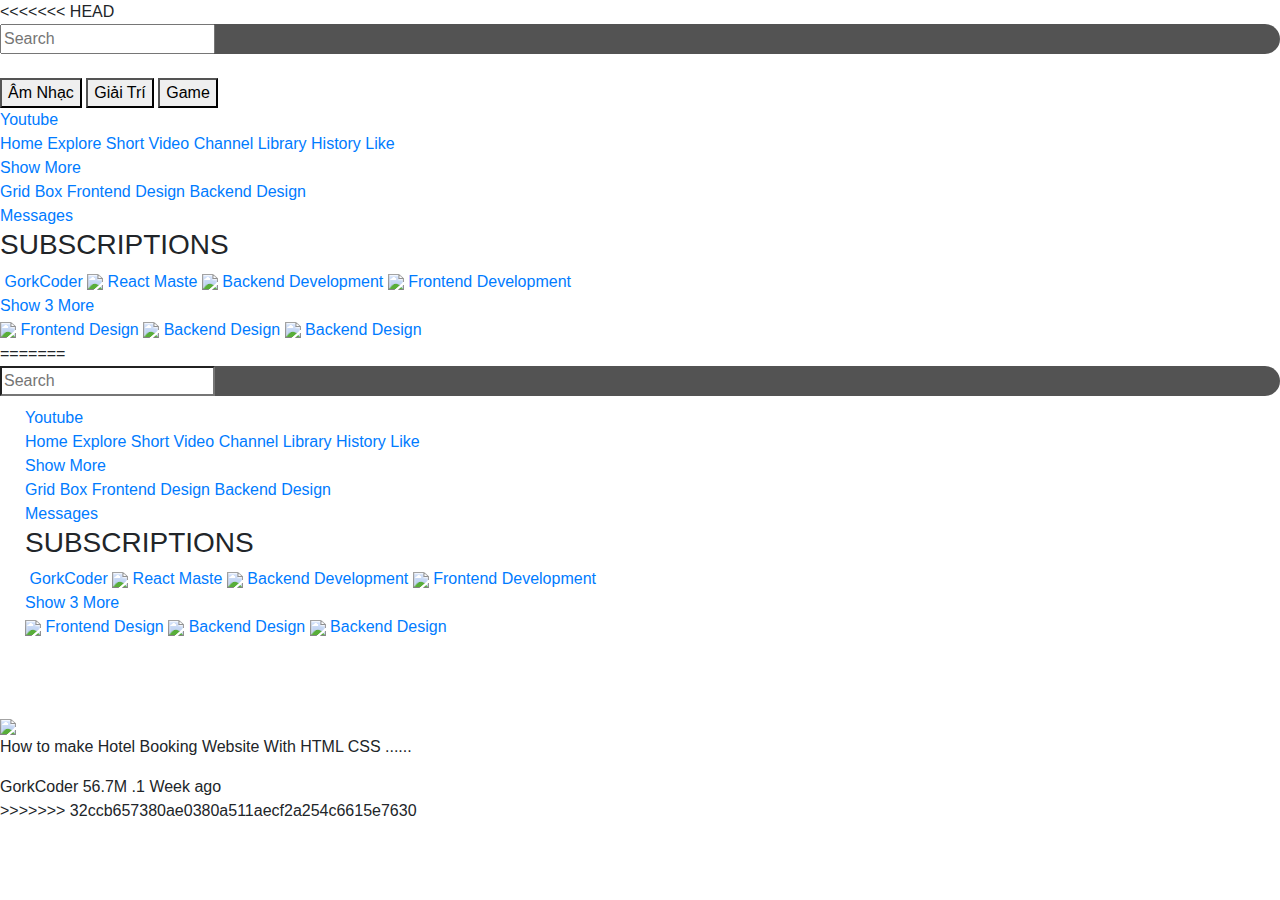
==== src/main/resources/templates/index.html @ bcde6724 "Merge branch 'main' of https://github.com/Canhtruong1999/youtube" ====
<<<<<<< HEAD
<!DOCTYPE html>
<html lang="en">

<head>
    <meta charset="UTF-8">
    <meta name="viewport" content="width=device-width, initial-scale=1.0">
    <link type="images/png" rel="icon" href="/images/icons8-youtube.png">
    <link rel="stylesheet" href="https://use.fontawesome.com/releases/v6.0.0/css/all.css" integrity="sha384-3B6NwesSXE7YJlcLI9RpRqGf2p/EgVH8BgoKTaUrmKNDkHPStTQ3EyoYjCGXaOTS" crossorigin="anonymous" />
    <link rel="stylesheet" type="text/css" href="/css/style.css">
    <title>Youtube </title>
</head>

<body>
<!--    header      -->
<header class="header">
    <div class="header_container">
        <div class="none"> </div>
        <div class="search">
            <input type="text" placeholder="Search">
            <i class="fa-solid fa-magnifying-glass"></i>
        </div>


        <div class="user">
            <div class="icon">
                <i class="fa-solid fa-video"></i>
                <i class="fa-solid fa-grip"></i>
                <i class="fa-solid fa-bell"></i>
            </div>

            <div class="img">
                <img src="/images/logo.png" alt="">
            </div>
            <br>
        </div>
        <div class="toggle">
            <i class="fa-solid fa-bars" id="header-toggle"></i>
        </div>
    </div>
    <div id="scroll-container" class="style-scope ytd-feed-filter-chip-bar-renderer" style="touch-action: pan-y; color: white" ;="">
        <button name="button" value="OK" type="button" onclick="showTag()">Âm Nhạc</button>
        <button name="button" value="OK" type="button" onclick="showTag()">Giải Trí</button>
        <button name="button" value="OK" type="button" onclick="showTag()">Game</button>
    </div>
</header>
<!--    header      -->
<!--    nav      -->
<section class="nav" id="navbar">
    <nav class="nav_container">
        <div>
            <a href="#" class="nav_link nav_logo ">
                <i class="fa-solid fa-bars nav_icon"></i>
                <span class="logo_name">
               <i class="fab fa-youtube"></i>
               Youtube
             </span>
            </a>

            <div class="nav_list">
                <div class="nav_items navtop">
                    <a href="#" class="nav_link navtop active">
                        <i class="fa fa-house nav_icon"></i>
                        <span class="nav_name">Home</span>
                    </a>
                    <a href="#" class="nav_link navtop">
                        <i class="fa fa-compass nav_icon"></i>
                        <span class="nav_name">Explore</span>
                    </a>
                    <a href="#" class="nav_link navtop">
                        <i class="fa-brands fa-tiktok nav_icon"></i>
                        <span class="nav_name">Short Video</span>
                    </a>
                    <a href="/studios" class="nav_link navtop" target="_blank">
                        <i class="fa-solid fa-users nav_icon"></i>
                        <span class="nav_name">Channel</span>
                    </a>
                    <a href="#" class="nav_link navtop">
                        <i class="fa-solid fa-video nav_icon"></i>
                        <span class="nav_name">Library</span>
                    </a>
                    <a href="#" class="nav_link navtop">
                        <i class="fa-solid fa-clock-rotate-left nav_icon"></i>
                        <span class="nav_name">History</span>
                    </a>
                    <a href="#" class="nav_link navtop">
                        <i class="fa-solid fa-thumbs-up nav_icon"></i>
                        <span class="nav_name">Like</span>
                    </a>

                    <div class="nav_dropdown">
                        <a href="#" class="nav_link">
                            <i class="fa-solid fa-chevron-down nav_icon"></i>
                            <span class="nav_name">Show More</span>
                        </a>

                        <div class="nav_dropdown-collapse">
                            <div class="nav_dropdown-content">
                                <a href="#" class="nav_dropdown-item">Grid Box</a>
                                <a href="#" class="nav_dropdown-item">Frontend Design</a>
                                <a href="#" class="nav_dropdown-item">Backend Design</a>
                            </div>
                        </div>
                    </div>

                    <a href="#" class="nav_link">
                        <i class="fa-solid fa-comment nav_icon"></i>
                        <span class="nav_name">Messages</span>
                    </a>
                </div>

                <div class="nav_items subscribe-container">
                    <h3 class="nav_subititle">SUBSCRIPTIONS</h3>

                    <a href="#" class="nav_link">
                        <img class="subscribe" src="https://img.icons8.com/external-victoruler-flat-victoruler/64/000000/external-boy-people-victoruler-flat-victoruler-5.png" alt="">
                        <span class="nav_name">GorkCoder</span>
                    </a>
                    <a href="#" class="nav_link">
                        <img class="subscribe" src="https://img.icons8.com/external-victoruler-flat-victoruler/64/000000/external-boy-occupation-and-people-victoruler-flat-victoruler.png" />
                        <span class="nav_name">React Maste</span>
                    </a>
                    <a href="#" class="nav_link">
                        <img class="subscribe" src="https://img.icons8.com/external-victoruler-linear-colour-victoruler/64/000000/external-boy-children-avatar-victoruler-linear-colour-victoruler-2.png" />
                        <span class="nav_name">Backend Development</span>
                    </a>
                    <a href="#" class="nav_link">
                        <img class="subscribe" src="https://img.icons8.com/external-victoruler-flat-victoruler/64/000000/external-boy-children-avatar-victoruler-flat-victoruler-12.png" />
                        <span class="nav_name">Frontend Development</span>
                    </a>


                    <div class="nav_dropdown">
                        <a href="#" class="nav_link">
                            <i class="fa-solid fa-chevron-down nav_icon"></i>
                            <span class="nav_name">Show 3 More</span>
                        </a>

                        <div class="nav_dropdown-collapse nav_dropdown-second">
                            <div class="nav_dropdown-content">
                                <a href="#" class="nav_dropdown-items">
                                    <img class="subscribe" src="https://img.icons8.com/external-victoruler-flat-victoruler/64/000000/external-boy-children-avatar-victoruler-flat-victoruler-12.png" />
                                    <span class="nav_name">Frontend Design</span>
                                </a>
                                <a href="#" class="nav_dropdown-items">
                                    <img class="subscribe" src="https://img.icons8.com/external-victoruler-flat-victoruler/64/000000/external-boy-children-avatar-victoruler-flat-victoruler-12.png" />
                                    <span class="nav_name">Backend Design</span>
                                </a>
                                <a href="#" class="nav_dropdown-items">
                                    <img class="subscribe" src="https://img.icons8.com/external-victoruler-flat-victoruler/64/000000/external-boy-children-avatar-victoruler-flat-victoruler-12.png" />
                                    <span class="nav_name">Backend Design</span>
                                </a>
                            </div>
                        </div>
                    </div>
                </div>
            </div>
        </div>
    </nav>
</section>
<!--    nav      -->

<main>
    <section class="video_content grid" id="body">

    </section>
</main>

<script src="/js/main.js" charset="utf-8"></script>
    <script src="https://cdnjs.cloudflare.com/ajax/libs/jquery/3.7.0/jquery.min.js" integrity="sha512-3gJwYpMe3QewGELv8k/BX9vcqhryRdzRMxVfq6ngyWXwo03GFEzjsUm8Q7RZcHPHksttq7/GFoxjCVUjkjvPdw==" crossorigin="anonymous" referrerpolicy="no-referrer"></script>

<script>
    let videos=[];
    let body=document.getElementById("body");
    function render(){
        body.innerHTML="";

        $.ajax({
            url: `http://localhost:8080/api/videos`,
            method: 'GET'
        }).done(data => {
            videos = data;
            let str = "";
            videos.forEach((video, index) => {
                str += `
                <div class="video_items">
            <a href="/singlePages/show?id=${video.id}">
                <img src="${video.img}" alt="">
            </a>
            <div class="details flex">
                <div class="img">
                    <img src="https://img.icons8.com/external-victoruler-linear-colour-victoruler/64/000000/external-boy-children-avatar-victoruler-linear-colour-victoruler-2.png" />
                </div>
                <div class="heading">
                    <p>${video.title}</p>
                    <span>${video.user.username} <i class="fa fa-circle-check"></i> </span>
                    <span>${video.dateSubmit} </span>
                </div>
            </div>
        </div>`
            })
            body.innerHTML = str;
        })
    }

    function showTag(value){
        console.log(value)
        $.ajax({
            url: "/api/videos/tag/{id}",
            type: 'GET',
            data: {
                search: value
            },
            success: function (datas) {
                // renderData(datas)
                console.log(datas)
            }
        });
    }
    render();

</script>
</body>

=======
<!DOCTYPE html>
<html lang="en">

<head>
    <meta charset="UTF-8">
    <meta name="viewport" content="width=device-width, initial-scale=1.0">
    <link type="images/png" rel="icon" href="/assets/images/icons8-youtube.png">
    <link rel="stylesheet" href="https://use.fontawesome.com/releases/v6.0.0/css/all.css" integrity="sha384-3B6NwesSXE7YJlcLI9RpRqGf2p/EgVH8BgoKTaUrmKNDkHPStTQ3EyoYjCGXaOTS" crossorigin="anonymous" />
    <link rel="stylesheet" type="text/css" href="/css/style.css">
    <link rel="stylesheet"
          href="https://cdn.jsdelivr.net/npm/bootstrap@4.6.2/dist/css/bootstrap.min.css">

    <script src="https://cdn.jsdelivr.net/npm/jquery@3.6.4/dist/jquery.slim.min.js"></script>

    <script src="https://cdnjs.cloudflare.com/ajax/libs/jquery/3.7.0/jquery.min.js" integrity="sha512-3gJwYpMe3QewGELv8k/BX9vcqhryRdzRMxVfq6ngyWXwo03GFEzjsUm8Q7RZcHPHksttq7/GFoxjCVUjkjvPdw==" crossorigin="anonymous" referrerpolicy="no-referrer"></script>

    <script src="https://cdn.jsdelivr.net/npm/popper.js@1.16.1/dist/umd/popper.min.js"></script>
    <script src="http://ajax.aspnetcdn.com/ajax/jquery.validate/1.11.1/jquery.validate.min.js"></script>
    <script src="https://cdn.jsdelivr.net/npm/bootstrap@4.6.2/dist/js/bootstrap.bundle.min.js"></script>
    <title>Youtube </title>
    <style>
<<<<<<< HEAD
        .tags{
            background: #535353;
            color: white;
            border: none;
            border-radius: 6px;
            margin-right: 10px;
            font-size: 15px;

        }
        
        .tags:hover {
            background-color: #f44336;
            color: white;
        }
        .search{
            background: #535353;
            color: white;
            border: none;
            border-radius: 20px;
        }

=======
        .imgAvatar{
            width: 50px;
            height: 50px;
        }
>>>>>>> a0ec43957822d9d53a48f41f02e2920eba66559e
    </style>
</head>

<body>
<!--    header      -->
<header class="header">
    <div class="header_container">
        <div class="none"> </div>
        <div class="search">
            <input  id="findTitleAndUsername" type="search" placeholder="Search" oninput="FindName(this.value)">
            <i class="fa-solid fa-magnifying-glass"></i>
        </div>
        <div class="user">
            <div class="icon">
                <i class="fa-solid fa-video" data-toggle="modal" data-target="#modal-create"  onclick="showCreate()"></i>
                <i class="fa-solid fa-bell"></i>
            </div>

            <div class="img">
                <img class="profileAvatar" src="/assets/images/logo.png" alt="">
        </div>
        <div class="toggle">
            <i class="fa-solid fa-bars" id="header-toggle"></i>
        </div>
    </div>
    <div id="scroll-container" class="style-scope ytd-feed-filter-chip-bar-renderer" style="touch-action: pan-y; color: white; margin: 10px; "; >
<!--        <button name="button" value="OK" type="button" onclick="">Âm Nhạc</button>-->
    </div>
</header>

<!--    header      -->
<!--    nav      -->
<section class="nav" id="navbar" style="padding-left: 25px;">
    <nav class="nav_container">
        <div>
            <a href="/home" class="nav_link nav_logo ">
                <i class="fa-solid fa-bars nav_icon"></i>
                <span class="logo_name">
               <i class="fab fa-youtube"></i>
               Youtube
             </span>
            </a>

            <div class="nav_list">
                <div class="nav_items navtop">
                    <a href="/home" class="nav_link navtop active">
                        <i class="fa fa-house nav_icon"></i>
                        <span class="nav_name">Home</span>
                    </a>
                    <a href="#" class="nav_link navtop">
                        <i class="fa fa-compass nav_icon"></i>
                        <span class="nav_name">Explore</span>
                    </a>
                    <a href="#" class="nav_link navtop">
                        <i class="fa-brands fa-tiktok nav_icon"></i>
                        <span class="nav_name">Short Video</span>
                    </a>
                    <a href="/studios" class="nav_link navtop" target="_blank">
                        <i class="fa-solid fa-users nav_icon"></i>
                        <span class="nav_name">Channel</span>
                    </a>
                    <a href="#" class="nav_link navtop">
                        <i class="fa-solid fa-video nav_icon"></i>
                        <span class="nav_name">Library</span>
                    </a>
                    <a href="#" class="nav_link navtop">
                        <i class="fa-solid fa-clock-rotate-left nav_icon"></i>
                        <span class="nav_name">History</span>
                    </a>
                    <a href="#" class="nav_link navtop">
                        <i class="fa-solid fa-thumbs-up nav_icon"></i>
                        <span onclick="renderVideoLiked()" class="nav_name">Like</span>
                    </a>

                    <div class="nav_dropdown">
                        <a href="#" class="nav_link">
                            <i class="fa-solid fa-chevron-down nav_icon"></i>
                            <span class="nav_name">Show More</span>
                        </a>

                        <div class="nav_dropdown-collapse">
                            <div class="nav_dropdown-content">
                                <a href="#" class="nav_dropdown-item">Grid Box</a>
                                <a href="#" class="nav_dropdown-item">Frontend Design</a>
                                <a href="#" class="nav_dropdown-item">Backend Design</a>
                            </div>
                        </div>
                    </div>

                    <a href="#" class="nav_link">
                        <i class="fa-solid fa-comment nav_icon"></i>
                        <span class="nav_name">Messages</span>
                    </a>
                </div>

                <div class="nav_items subscribe-container">
                    <h3 class="nav_subititle">SUBSCRIPTIONS</h3>

                    <a href="#" class="nav_link">
                        <img class="subscribe" src="https://img.icons8.com/external-victoruler-flat-victoruler/64/000000/external-boy-people-victoruler-flat-victoruler-5.png" alt="">
                        <span class="nav_name">GorkCoder</span>
                    </a>
                    <a href="#" class="nav_link">
                        <img class="subscribe" src="https://img.icons8.com/external-victoruler-flat-victoruler/64/000000/external-boy-occupation-and-people-victoruler-flat-victoruler.png" />
                        <span class="nav_name">React Maste</span>
                    </a>
                    <a href="#" class="nav_link">
                        <img class="subscribe" src="https://img.icons8.com/external-victoruler-linear-colour-victoruler/64/000000/external-boy-children-avatar-victoruler-linear-colour-victoruler-2.png" />
                        <span class="nav_name">Backend Development</span>
                    </a>
                    <a href="#" class="nav_link">
                        <img class="subscribe" src="https://img.icons8.com/external-victoruler-flat-victoruler/64/000000/external-boy-children-avatar-victoruler-flat-victoruler-12.png" />
                        <span class="nav_name">Frontend Development</span>
                    </a>


                    <div class="nav_dropdown">
                        <a href="#" class="nav_link">
                            <i class="fa-solid fa-chevron-down nav_icon"></i>
                            <span class="nav_name">Show 3 More</span>
                        </a>

                        <div class="nav_dropdown-collapse nav_dropdown-second">
                            <div class="nav_dropdown-content">
                                <a href="#" class="nav_dropdown-items">
                                    <img class="subscribe" src="https://img.icons8.com/external-victoruler-flat-victoruler/64/000000/external-boy-children-avatar-victoruler-flat-victoruler-12.png" />
                                    <span class="nav_name">Frontend Design</span>
                                </a>
                                <a href="#" class="nav_dropdown-items">
                                    <img class="subscribe" src="https://img.icons8.com/external-victoruler-flat-victoruler/64/000000/external-boy-children-avatar-victoruler-flat-victoruler-12.png" />
                                    <span class="nav_name">Backend Design</span>
                                </a>
                                <a href="#" class="nav_dropdown-items">
                                    <img class="subscribe" src="https://img.icons8.com/external-victoruler-flat-victoruler/64/000000/external-boy-children-avatar-victoruler-flat-victoruler-12.png" />
                                    <span class="nav_name">Backend Design</span>
                                </a>
                            </div>
                        </div>
                    </div>
                </div>
            </div>
        </div>
    </nav>
</section>
<!--    nav      -->
<!-- Modal create-->
<div class="modal fade" id="modal-create" data-backdrop="static">
    <div class="modal-dialog modal-xs">
        <div class="modal-content">
            <div class="modal-header">
                <h4 class="modal-title">Add Video</h4>
                <button type="button" class="close" data-dismiss="modal" aria-label="Close">
                    <span aria-hidden="true">&times;</span>
                </button>
            </div>
            <div class="modal-body">
                <form action="" id="create-video" >
                    <div class=" card-body">
                        <div class="row">
                            <div class="col-md-12">
                                <div class="form-group">
                                    <label for="title">Title</label><span class="text-danger">*</span>
                                    <input type="text" name="title" id="title" class="form-control">
                                </div>
                                <div class="form-group">
                                    <label for="typeVideo">TypeVideo</label><span class="text-danger">*</span>
                                    <input type="text" name="typeVideo" id="typeVideo" class="form-control">
                                </div>
                                <div class="form-group">
                                    <label for="video">Video</label><span class="text-danger">*</span>
                                    <input type="text" name="video" id="video" class="form-control">
                                </div>
                                <div class="form-group">
                                    <label for="img">Img</label><span class="text-danger">*</span>
                                    <input type="text" name="img" id="img" class="form-control">
                                </div>
                                <div class = "form-group" id="tag">
                                </div>
                            </div>
                        </div>
                    </div>
                    <div class="modal-footer justify-content-between">
                        <button type="button" class="btn btn-default" data-dismiss="modal">Cancel</button>
                        <button class=" form-submit btn btn-primary">Add</button>
                    </div>
                </form>
            </div>
        </div>
        <!-- /.modal-content -->
    </div>
    <!-- /.modal-dialog -->
</div>
<script src="/js/main.js" charset="utf-8"></script>
<main>
    <section class="video_content grid" id="body" style="padding-top: 80px">
        <div class="video_items">
            <a href="single-page.html">
                <img src="/assets/images/video_images/back4.jpg" alt="">
            </a>
            <div class="details flex">
                <div class="imgAvatar">
                    <img src="https://img.icons8.com/external-victoruler-linear-colour-victoruler/64/000000/external-boy-children-avatar-victoruler-linear-colour-victoruler-2.png" />
                </div>
                <div class="heading">
                    <p>How to make Hotel Booking Website With HTML CSS ......</p>
                    <span>GorkCoder <i class="fa fa-circle-check"></i> </span>
                    <span>56.7M .1 Week ago</span>
                </div>
            </div>
        </div>
    </section>

</main>
<script src="/js/main.js" charset="utf-8" ></script>
    <script src="https://cdnjs.cloudflare.com/ajax/libs/jquery/3.7.0/jquery.min.js" integrity="sha512-3gJwYpMe3QewGELv8k/BX9vcqhryRdzRMxVfq6ngyWXwo03GFEzjsUm8Q7RZcHPHksttq7/GFoxjCVUjkjvPdw==" crossorigin="anonymous" referrerpolicy="no-referrer"></script>

<script>
    let videos=[];
    let body=document.getElementById("body");
    function renderTags(){
        $.ajax({
            url: `http://localhost:8080/api/videos/tags`,
            method: 'GET'
        }).done(data => {
            let str = "";

            data.forEach((tag) => {
                str += `
                 <button name="button" class="tags" value="OK" type="button" onclick="showVideoByTag(${tag.id})">${tag.title} </button>

  `
            })
            document.getElementById('scroll-container').innerHTML = str;
        })
    }
    renderTags()
    function render(){
        body.innerHTML="";
        $.ajax({
            url: `http://localhost:8080/api/videos`,
            method: 'GET'
        }).done(data => {
            videos = data;
            let str = "";
            videos.forEach((video, index) => {
                str += `
                <div class="video_items">
            <a href="/singlePages/show?id=${video.id}">
                <img src="${video.img}" alt="">
            </a>
            <div class="details flex">
            <a href="/channelOtherUser?userId=${video.user.id}">
                <div class="img">
                   <img src="https://img.icons8.com/external-victoruler-linear-colour-victoruler/64/000000/external-boy-children-avatar-victoruler-linear-colour-victoruler-2.png"  style=" width: 66px;
                    height: 43px;" />
                </div>
            </a>
                <div class="heading">
                    <p>${video.title}</p>
                    <span>${video.user.username} <i class="fa fa-circle-check"></i> </span>
                    <span>${video.dateSubmit} </span>
                </div>
            </div>
        </div>`
            })
            body.innerHTML = str;
        })
    }

    function showVideoByTag(value){
        console.log(value)
        $.ajax({
            url: "/api/videos/tag/"+ value,
            type: 'GET',
            success: function (datas) {
                let str = "";
                datas.forEach((video) => {
                    str += `
                <div class="video_items">
            <a href="/singlePages/show?id=${video.id}">
                <img src="${video.img}" alt="">
            </a>
            <div class="details flex">
                <div class="img">
                    <img src="https://img.icons8.com/external-victoruler-linear-colour-victoruler/64/000000/external-boy-children-avatar-victoruler-linear-colour-victoruler-2.png" />
                </div>
                <div class="heading">
                    <p>${video.title}</p>
                    <span>${video.user.username} <i class="fa fa-circle-check"></i> </span>
                    <span>${video.dateSubmit} </span>
                </div>
            </div>
        </div>`
                })
                body.innerHTML = str;
            }
        });
    }
    function FindName(value) {
        $.ajax({
            url: "/api/videos/findtitle",
            type: 'GET',
            data: {
                search: value
            },

             success: function (datas) {
                 let str = "";
                 datas.forEach((video) => {
                     str += `
                <div class="video_items">
            <a href="/singlePages/show?id=${video.id}">
                <img src="${video.img}" alt="">
            </a>
            <div class="details flex">
                <div class="img">
                    <img src="https://img.icons8.com/external-victoruler-linear-colour-victoruler/64/000000/external-boy-children-avatar-victoruler-linear-colour-victoruler-2.png" />
                </div>
                <div class="heading">
                    <p>${video.title}</p>
                    <span>${video.user.username} <i class="fa fa-circle-check"></i> </span>
                    <span>${video.dateSubmit} </span>
                </div>
            </div>
        </div>`
                 })
                 body.innerHTML = str;
            },
        });
    }
    function showCreate(){
        $.ajax({
            url: "/api/videos/create",
            type: 'GET',
            success: function (data) {
                console.log(data)
                let checkbox = ``;
                data.forEach(tag => {
                    checkbox += `
                <input class="pl-2" type="checkbox" id="tag-${tag.id}" name="tags" value=${tag.id}>
                <label for="tag-${tag.id}" style="margin-right: 10px"> ${tag.title}</label>
                `;
                })
                $('#tag').html(checkbox);
            },
            errors: function (errors) {
            }
        });
    }
<<<<<<< HEAD
=======
    function renderVideoLiked(){
        body.innerHTML="";

        $.ajax({
            url: `http://localhost:8080/api/videos/getVideoLiked`,
            method: 'GET'
        }).done(data => {
            videos = data;
            let str = "";
            videos.forEach((video, index) => {
                str += `
                <div class="video_items">
            <a href="/singlePages/show?id=${video.id}">
                <img src="${video.img}" alt="">
            </a>
            <div class="details flex">
                <div class="img">
                    <img src="https://img.icons8.com/external-victoruler-linear-colour-victoruler/64/000000/external-boy-children-avatar-victoruler-linear-colour-victoruler-2.png" />
                </div>
                <div class="heading">
                    <p>${video.title}</p>
                    <span>${video.user.username} <i class="fa fa-circle-check"></i> </span>
                    <span>${video.dateSubmit} </span>
                </div>
            </div>
        </div>`
            })
            body.innerHTML = str;
        })
    }

>>>>>>> a0ec43957822d9d53a48f41f02e2920eba66559e
    render();
</script>

</body>
>>>>>>> 32ccb657380ae0380a511aecf2a254c6615e7630
</html>
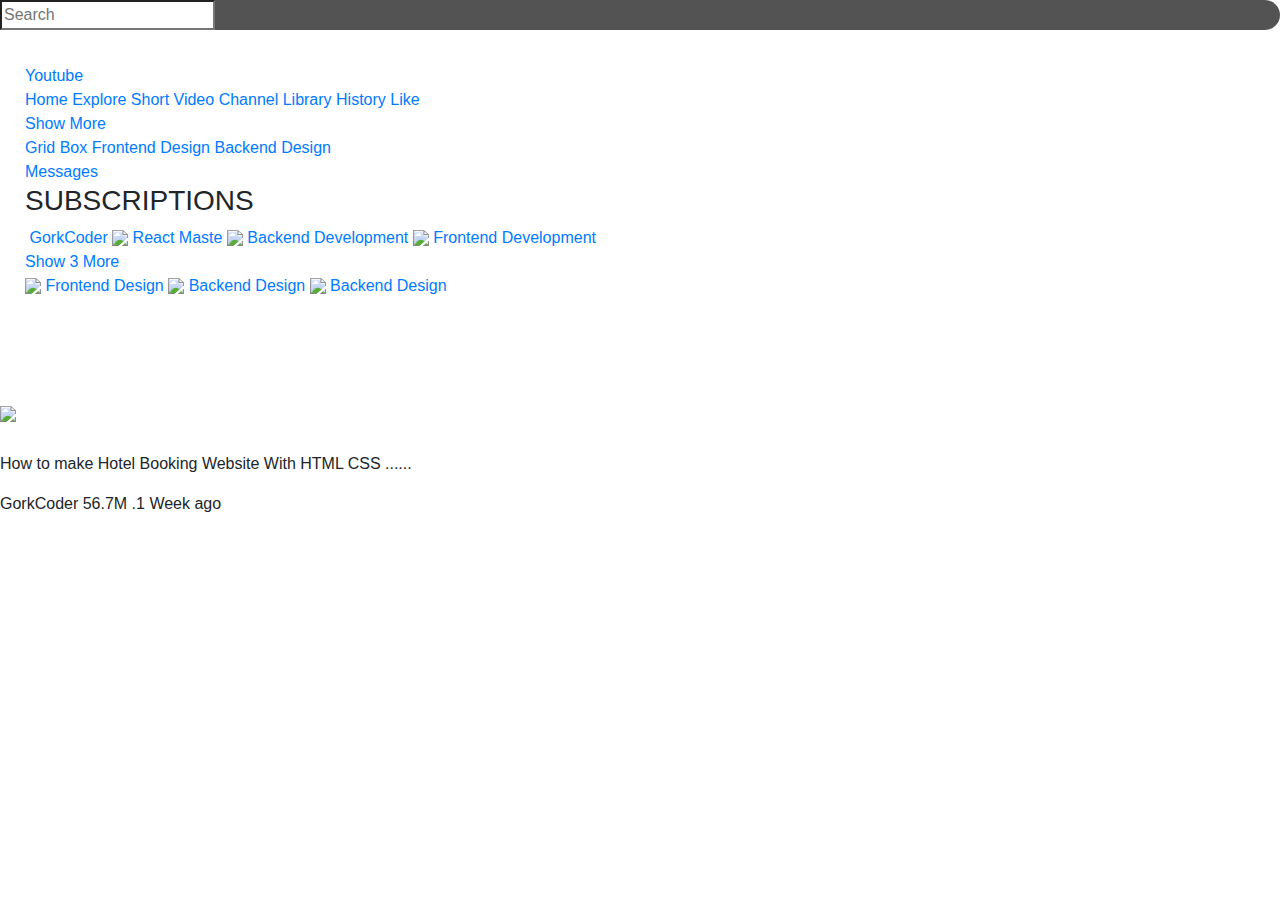
==== commit ad6aab57: "truongaaaa" ====
--- a/src/main/resources/templates/index.html
+++ b/src/main/resources/templates/index.html
@@ -1,663 +1,437 @@
-<<<<<<< HEAD
-<!DOCTYPE html>
-<html lang="en">
-
-<head>
-    <meta charset="UTF-8">
-    <meta name="viewport" content="width=device-width, initial-scale=1.0">
-    <link type="images/png" rel="icon" href="/images/icons8-youtube.png">
-    <link rel="stylesheet" href="https://use.fontawesome.com/releases/v6.0.0/css/all.css" integrity="sha384-3B6NwesSXE7YJlcLI9RpRqGf2p/EgVH8BgoKTaUrmKNDkHPStTQ3EyoYjCGXaOTS" crossorigin="anonymous" />
-    <link rel="stylesheet" type="text/css" href="/css/style.css">
-    <title>Youtube </title>
-</head>
-
-<body>
-<!--    header      -->
-<header class="header">
-    <div class="header_container">
-        <div class="none"> </div>
-        <div class="search">
-            <input type="text" placeholder="Search">
-            <i class="fa-solid fa-magnifying-glass"></i>
-        </div>
-
-
-        <div class="user">
-            <div class="icon">
-                <i class="fa-solid fa-video"></i>
-                <i class="fa-solid fa-grip"></i>
-                <i class="fa-solid fa-bell"></i>
-            </div>
-
-            <div class="img">
-                <img src="/images/logo.png" alt="">
-            </div>
-            <br>
-        </div>
-        <div class="toggle">
-            <i class="fa-solid fa-bars" id="header-toggle"></i>
-        </div>
-    </div>
-    <div id="scroll-container" class="style-scope ytd-feed-filter-chip-bar-renderer" style="touch-action: pan-y; color: white" ;="">
-        <button name="button" value="OK" type="button" onclick="showTag()">Âm Nhạc</button>
-        <button name="button" value="OK" type="button" onclick="showTag()">Giải Trí</button>
-        <button name="button" value="OK" type="button" onclick="showTag()">Game</button>
-    </div>
-</header>
-<!--    header      -->
-<!--    nav      -->
-<section class="nav" id="navbar">
-    <nav class="nav_container">
-        <div>
-            <a href="#" class="nav_link nav_logo ">
-                <i class="fa-solid fa-bars nav_icon"></i>
-                <span class="logo_name">
-               <i class="fab fa-youtube"></i>
-               Youtube
-             </span>
-            </a>
-
-            <div class="nav_list">
-                <div class="nav_items navtop">
-                    <a href="#" class="nav_link navtop active">
-                        <i class="fa fa-house nav_icon"></i>
-                        <span class="nav_name">Home</span>
-                    </a>
-                    <a href="#" class="nav_link navtop">
-                        <i class="fa fa-compass nav_icon"></i>
-                        <span class="nav_name">Explore</span>
-                    </a>
-                    <a href="#" class="nav_link navtop">
-                        <i class="fa-brands fa-tiktok nav_icon"></i>
-                        <span class="nav_name">Short Video</span>
-                    </a>
-                    <a href="/studios" class="nav_link navtop" target="_blank">
-                        <i class="fa-solid fa-users nav_icon"></i>
-                        <span class="nav_name">Channel</span>
-                    </a>
-                    <a href="#" class="nav_link navtop">
-                        <i class="fa-solid fa-video nav_icon"></i>
-                        <span class="nav_name">Library</span>
-                    </a>
-                    <a href="#" class="nav_link navtop">
-                        <i class="fa-solid fa-clock-rotate-left nav_icon"></i>
-                        <span class="nav_name">History</span>
-                    </a>
-                    <a href="#" class="nav_link navtop">
-                        <i class="fa-solid fa-thumbs-up nav_icon"></i>
-                        <span class="nav_name">Like</span>
-                    </a>
-
-                    <div class="nav_dropdown">
-                        <a href="#" class="nav_link">
-                            <i class="fa-solid fa-chevron-down nav_icon"></i>
-                            <span class="nav_name">Show More</span>
-                        </a>
-
-                        <div class="nav_dropdown-collapse">
-                            <div class="nav_dropdown-content">
-                                <a href="#" class="nav_dropdown-item">Grid Box</a>
-                                <a href="#" class="nav_dropdown-item">Frontend Design</a>
-                                <a href="#" class="nav_dropdown-item">Backend Design</a>
-                            </div>
-                        </div>
-                    </div>
-
-                    <a href="#" class="nav_link">
-                        <i class="fa-solid fa-comment nav_icon"></i>
-                        <span class="nav_name">Messages</span>
-                    </a>
-                </div>
-
-                <div class="nav_items subscribe-container">
-                    <h3 class="nav_subititle">SUBSCRIPTIONS</h3>
-
-                    <a href="#" class="nav_link">
-                        <img class="subscribe" src="https://img.icons8.com/external-victoruler-flat-victoruler/64/000000/external-boy-people-victoruler-flat-victoruler-5.png" alt="">
-                        <span class="nav_name">GorkCoder</span>
-                    </a>
-                    <a href="#" class="nav_link">
-                        <img class="subscribe" src="https://img.icons8.com/external-victoruler-flat-victoruler/64/000000/external-boy-occupation-and-people-victoruler-flat-victoruler.png" />
-                        <span class="nav_name">React Maste</span>
-                    </a>
-                    <a href="#" class="nav_link">
-                        <img class="subscribe" src="https://img.icons8.com/external-victoruler-linear-colour-victoruler/64/000000/external-boy-children-avatar-victoruler-linear-colour-victoruler-2.png" />
-                        <span class="nav_name">Backend Development</span>
-                    </a>
-                    <a href="#" class="nav_link">
-                        <img class="subscribe" src="https://img.icons8.com/external-victoruler-flat-victoruler/64/000000/external-boy-children-avatar-victoruler-flat-victoruler-12.png" />
-                        <span class="nav_name">Frontend Development</span>
-                    </a>
-
-
-                    <div class="nav_dropdown">
-                        <a href="#" class="nav_link">
-                            <i class="fa-solid fa-chevron-down nav_icon"></i>
-                            <span class="nav_name">Show 3 More</span>
-                        </a>
-
-                        <div class="nav_dropdown-collapse nav_dropdown-second">
-                            <div class="nav_dropdown-content">
-                                <a href="#" class="nav_dropdown-items">
-                                    <img class="subscribe" src="https://img.icons8.com/external-victoruler-flat-victoruler/64/000000/external-boy-children-avatar-victoruler-flat-victoruler-12.png" />
-                                    <span class="nav_name">Frontend Design</span>
-                                </a>
-                                <a href="#" class="nav_dropdown-items">
-                                    <img class="subscribe" src="https://img.icons8.com/external-victoruler-flat-victoruler/64/000000/external-boy-children-avatar-victoruler-flat-victoruler-12.png" />
-                                    <span class="nav_name">Backend Design</span>
-                                </a>
-                                <a href="#" class="nav_dropdown-items">
-                                    <img class="subscribe" src="https://img.icons8.com/external-victoruler-flat-victoruler/64/000000/external-boy-children-avatar-victoruler-flat-victoruler-12.png" />
-                                    <span class="nav_name">Backend Design</span>
-                                </a>
-                            </div>
-                        </div>
-                    </div>
-                </div>
-            </div>
-        </div>
-    </nav>
-</section>
-<!--    nav      -->
-
-<main>
-    <section class="video_content grid" id="body">
-
-    </section>
-</main>
-
-<script src="/js/main.js" charset="utf-8"></script>
-    <script src="https://cdnjs.cloudflare.com/ajax/libs/jquery/3.7.0/jquery.min.js" integrity="sha512-3gJwYpMe3QewGELv8k/BX9vcqhryRdzRMxVfq6ngyWXwo03GFEzjsUm8Q7RZcHPHksttq7/GFoxjCVUjkjvPdw==" crossorigin="anonymous" referrerpolicy="no-referrer"></script>
-
-<script>
-    let videos=[];
-    let body=document.getElementById("body");
-    function render(){
-        body.innerHTML="";
-
-        $.ajax({
-            url: `http://localhost:8080/api/videos`,
-            method: 'GET'
-        }).done(data => {
-            videos = data;
-            let str = "";
-            videos.forEach((video, index) => {
-                str += `
-                <div class="video_items">
-            <a href="/singlePages/show?id=${video.id}">
-                <img src="${video.img}" alt="">
-            </a>
-            <div class="details flex">
-                <div class="img">
-                    <img src="https://img.icons8.com/external-victoruler-linear-colour-victoruler/64/000000/external-boy-children-avatar-victoruler-linear-colour-victoruler-2.png" />
-                </div>
-                <div class="heading">
-                    <p>${video.title}</p>
-                    <span>${video.user.username} <i class="fa fa-circle-check"></i> </span>
-                    <span>${video.dateSubmit} </span>
-                </div>
-            </div>
-        </div>`
-            })
-            body.innerHTML = str;
-        })
-    }
-
-    function showTag(value){
-        console.log(value)
-        $.ajax({
-            url: "/api/videos/tag/{id}",
-            type: 'GET',
-            data: {
-                search: value
-            },
-            success: function (datas) {
-                // renderData(datas)
-                console.log(datas)
-            }
-        });
-    }
-    render();
-
-</script>
-</body>
-
-=======
-<!DOCTYPE html>
-<html lang="en">
-
-<head>
-    <meta charset="UTF-8">
-    <meta name="viewport" content="width=device-width, initial-scale=1.0">
-    <link type="images/png" rel="icon" href="/assets/images/icons8-youtube.png">
-    <link rel="stylesheet" href="https://use.fontawesome.com/releases/v6.0.0/css/all.css" integrity="sha384-3B6NwesSXE7YJlcLI9RpRqGf2p/EgVH8BgoKTaUrmKNDkHPStTQ3EyoYjCGXaOTS" crossorigin="anonymous" />
-    <link rel="stylesheet" type="text/css" href="/css/style.css">
-    <link rel="stylesheet"
-          href="https://cdn.jsdelivr.net/npm/bootstrap@4.6.2/dist/css/bootstrap.min.css">
-
-    <script src="https://cdn.jsdelivr.net/npm/jquery@3.6.4/dist/jquery.slim.min.js"></script>
-
-    <script src="https://cdnjs.cloudflare.com/ajax/libs/jquery/3.7.0/jquery.min.js" integrity="sha512-3gJwYpMe3QewGELv8k/BX9vcqhryRdzRMxVfq6ngyWXwo03GFEzjsUm8Q7RZcHPHksttq7/GFoxjCVUjkjvPdw==" crossorigin="anonymous" referrerpolicy="no-referrer"></script>
-
-    <script src="https://cdn.jsdelivr.net/npm/popper.js@1.16.1/dist/umd/popper.min.js"></script>
-    <script src="http://ajax.aspnetcdn.com/ajax/jquery.validate/1.11.1/jquery.validate.min.js"></script>
-    <script src="https://cdn.jsdelivr.net/npm/bootstrap@4.6.2/dist/js/bootstrap.bundle.min.js"></script>
-    <title>Youtube </title>
-    <style>
-<<<<<<< HEAD
-        .tags{
-            background: #535353;
-            color: white;
-            border: none;
-            border-radius: 6px;
-            margin-right: 10px;
-            font-size: 15px;
-
-        }
-        
-        .tags:hover {
-            background-color: #f44336;
-            color: white;
-        }
-        .search{
-            background: #535353;
-            color: white;
-            border: none;
-            border-radius: 20px;
-        }
-
-=======
-        .imgAvatar{
-            width: 50px;
-            height: 50px;
-        }
->>>>>>> a0ec43957822d9d53a48f41f02e2920eba66559e
-    </style>
-</head>
-
-<body>
-<!--    header      -->
-<header class="header">
-    <div class="header_container">
-        <div class="none"> </div>
-        <div class="search">
-            <input  id="findTitleAndUsername" type="search" placeholder="Search" oninput="FindName(this.value)">
-            <i class="fa-solid fa-magnifying-glass"></i>
-        </div>
-        <div class="user">
-            <div class="icon">
-                <i class="fa-solid fa-video" data-toggle="modal" data-target="#modal-create"  onclick="showCreate()"></i>
-                <i class="fa-solid fa-bell"></i>
-            </div>
-
-            <div class="img">
-                <img class="profileAvatar" src="/assets/images/logo.png" alt="">
-        </div>
-        <div class="toggle">
-            <i class="fa-solid fa-bars" id="header-toggle"></i>
-        </div>
-    </div>
-    <div id="scroll-container" class="style-scope ytd-feed-filter-chip-bar-renderer" style="touch-action: pan-y; color: white; margin: 10px; "; >
-<!--        <button name="button" value="OK" type="button" onclick="">Âm Nhạc</button>-->
-    </div>
-</header>
-
-<!--    header      -->
-<!--    nav      -->
-<section class="nav" id="navbar" style="padding-left: 25px;">
-    <nav class="nav_container">
-        <div>
-            <a href="/home" class="nav_link nav_logo ">
-                <i class="fa-solid fa-bars nav_icon"></i>
-                <span class="logo_name">
-               <i class="fab fa-youtube"></i>
-               Youtube
-             </span>
-            </a>
-
-            <div class="nav_list">
-                <div class="nav_items navtop">
-                    <a href="/home" class="nav_link navtop active">
-                        <i class="fa fa-house nav_icon"></i>
-                        <span class="nav_name">Home</span>
-                    </a>
-                    <a href="#" class="nav_link navtop">
-                        <i class="fa fa-compass nav_icon"></i>
-                        <span class="nav_name">Explore</span>
-                    </a>
-                    <a href="#" class="nav_link navtop">
-                        <i class="fa-brands fa-tiktok nav_icon"></i>
-                        <span class="nav_name">Short Video</span>
-                    </a>
-                    <a href="/studios" class="nav_link navtop" target="_blank">
-                        <i class="fa-solid fa-users nav_icon"></i>
-                        <span class="nav_name">Channel</span>
-                    </a>
-                    <a href="#" class="nav_link navtop">
-                        <i class="fa-solid fa-video nav_icon"></i>
-                        <span class="nav_name">Library</span>
-                    </a>
-                    <a href="#" class="nav_link navtop">
-                        <i class="fa-solid fa-clock-rotate-left nav_icon"></i>
-                        <span class="nav_name">History</span>
-                    </a>
-                    <a href="#" class="nav_link navtop">
-                        <i class="fa-solid fa-thumbs-up nav_icon"></i>
-                        <span onclick="renderVideoLiked()" class="nav_name">Like</span>
-                    </a>
-
-                    <div class="nav_dropdown">
-                        <a href="#" class="nav_link">
-                            <i class="fa-solid fa-chevron-down nav_icon"></i>
-                            <span class="nav_name">Show More</span>
-                        </a>
-
-                        <div class="nav_dropdown-collapse">
-                            <div class="nav_dropdown-content">
-                                <a href="#" class="nav_dropdown-item">Grid Box</a>
-                                <a href="#" class="nav_dropdown-item">Frontend Design</a>
-                                <a href="#" class="nav_dropdown-item">Backend Design</a>
-                            </div>
-                        </div>
-                    </div>
-
-                    <a href="#" class="nav_link">
-                        <i class="fa-solid fa-comment nav_icon"></i>
-                        <span class="nav_name">Messages</span>
-                    </a>
-                </div>
-
-                <div class="nav_items subscribe-container">
-                    <h3 class="nav_subititle">SUBSCRIPTIONS</h3>
-
-                    <a href="#" class="nav_link">
-                        <img class="subscribe" src="https://img.icons8.com/external-victoruler-flat-victoruler/64/000000/external-boy-people-victoruler-flat-victoruler-5.png" alt="">
-                        <span class="nav_name">GorkCoder</span>
-                    </a>
-                    <a href="#" class="nav_link">
-                        <img class="subscribe" src="https://img.icons8.com/external-victoruler-flat-victoruler/64/000000/external-boy-occupation-and-people-victoruler-flat-victoruler.png" />
-                        <span class="nav_name">React Maste</span>
-                    </a>
-                    <a href="#" class="nav_link">
-                        <img class="subscribe" src="https://img.icons8.com/external-victoruler-linear-colour-victoruler/64/000000/external-boy-children-avatar-victoruler-linear-colour-victoruler-2.png" />
-                        <span class="nav_name">Backend Development</span>
-                    </a>
-                    <a href="#" class="nav_link">
-                        <img class="subscribe" src="https://img.icons8.com/external-victoruler-flat-victoruler/64/000000/external-boy-children-avatar-victoruler-flat-victoruler-12.png" />
-                        <span class="nav_name">Frontend Development</span>
-                    </a>
-
-
-                    <div class="nav_dropdown">
-                        <a href="#" class="nav_link">
-                            <i class="fa-solid fa-chevron-down nav_icon"></i>
-                            <span class="nav_name">Show 3 More</span>
-                        </a>
-
-                        <div class="nav_dropdown-collapse nav_dropdown-second">
-                            <div class="nav_dropdown-content">
-                                <a href="#" class="nav_dropdown-items">
-                                    <img class="subscribe" src="https://img.icons8.com/external-victoruler-flat-victoruler/64/000000/external-boy-children-avatar-victoruler-flat-victoruler-12.png" />
-                                    <span class="nav_name">Frontend Design</span>
-                                </a>
-                                <a href="#" class="nav_dropdown-items">
-                                    <img class="subscribe" src="https://img.icons8.com/external-victoruler-flat-victoruler/64/000000/external-boy-children-avatar-victoruler-flat-victoruler-12.png" />
-                                    <span class="nav_name">Backend Design</span>
-                                </a>
-                                <a href="#" class="nav_dropdown-items">
-                                    <img class="subscribe" src="https://img.icons8.com/external-victoruler-flat-victoruler/64/000000/external-boy-children-avatar-victoruler-flat-victoruler-12.png" />
-                                    <span class="nav_name">Backend Design</span>
-                                </a>
-                            </div>
-                        </div>
-                    </div>
-                </div>
-            </div>
-        </div>
-    </nav>
-</section>
-<!--    nav      -->
-<!-- Modal create-->
-<div class="modal fade" id="modal-create" data-backdrop="static">
-    <div class="modal-dialog modal-xs">
-        <div class="modal-content">
-            <div class="modal-header">
-                <h4 class="modal-title">Add Video</h4>
-                <button type="button" class="close" data-dismiss="modal" aria-label="Close">
-                    <span aria-hidden="true">&times;</span>
-                </button>
-            </div>
-            <div class="modal-body">
-                <form action="" id="create-video" >
-                    <div class=" card-body">
-                        <div class="row">
-                            <div class="col-md-12">
-                                <div class="form-group">
-                                    <label for="title">Title</label><span class="text-danger">*</span>
-                                    <input type="text" name="title" id="title" class="form-control">
-                                </div>
-                                <div class="form-group">
-                                    <label for="typeVideo">TypeVideo</label><span class="text-danger">*</span>
-                                    <input type="text" name="typeVideo" id="typeVideo" class="form-control">
-                                </div>
-                                <div class="form-group">
-                                    <label for="video">Video</label><span class="text-danger">*</span>
-                                    <input type="text" name="video" id="video" class="form-control">
-                                </div>
-                                <div class="form-group">
-                                    <label for="img">Img</label><span class="text-danger">*</span>
-                                    <input type="text" name="img" id="img" class="form-control">
-                                </div>
-                                <div class = "form-group" id="tag">
-                                </div>
-                            </div>
-                        </div>
-                    </div>
-                    <div class="modal-footer justify-content-between">
-                        <button type="button" class="btn btn-default" data-dismiss="modal">Cancel</button>
-                        <button class=" form-submit btn btn-primary">Add</button>
-                    </div>
-                </form>
-            </div>
-        </div>
-        <!-- /.modal-content -->
-    </div>
-    <!-- /.modal-dialog -->
-</div>
-<script src="/js/main.js" charset="utf-8"></script>
-<main>
-    <section class="video_content grid" id="body" style="padding-top: 80px">
-        <div class="video_items">
-            <a href="single-page.html">
-                <img src="/assets/images/video_images/back4.jpg" alt="">
-            </a>
-            <div class="details flex">
-                <div class="imgAvatar">
-                    <img src="https://img.icons8.com/external-victoruler-linear-colour-victoruler/64/000000/external-boy-children-avatar-victoruler-linear-colour-victoruler-2.png" />
-                </div>
-                <div class="heading">
-                    <p>How to make Hotel Booking Website With HTML CSS ......</p>
-                    <span>GorkCoder <i class="fa fa-circle-check"></i> </span>
-                    <span>56.7M .1 Week ago</span>
-                </div>
-            </div>
-        </div>
-    </section>
-
-</main>
-<script src="/js/main.js" charset="utf-8" ></script>
-    <script src="https://cdnjs.cloudflare.com/ajax/libs/jquery/3.7.0/jquery.min.js" integrity="sha512-3gJwYpMe3QewGELv8k/BX9vcqhryRdzRMxVfq6ngyWXwo03GFEzjsUm8Q7RZcHPHksttq7/GFoxjCVUjkjvPdw==" crossorigin="anonymous" referrerpolicy="no-referrer"></script>
-
-<script>
-    let videos=[];
-    let body=document.getElementById("body");
-    function renderTags(){
-        $.ajax({
-            url: `http://localhost:8080/api/videos/tags`,
-            method: 'GET'
-        }).done(data => {
-            let str = "";
-
-            data.forEach((tag) => {
-                str += `
-                 <button name="button" class="tags" value="OK" type="button" onclick="showVideoByTag(${tag.id})">${tag.title} </button>
-
-  `
-            })
-            document.getElementById('scroll-container').innerHTML = str;
-        })
-    }
-    renderTags()
-    function render(){
-        body.innerHTML="";
-        $.ajax({
-            url: `http://localhost:8080/api/videos`,
-            method: 'GET'
-        }).done(data => {
-            videos = data;
-            let str = "";
-            videos.forEach((video, index) => {
-                str += `
-                <div class="video_items">
-            <a href="/singlePages/show?id=${video.id}">
-                <img src="${video.img}" alt="">
-            </a>
-            <div class="details flex">
-            <a href="/channelOtherUser?userId=${video.user.id}">
-                <div class="img">
-                   <img src="https://img.icons8.com/external-victoruler-linear-colour-victoruler/64/000000/external-boy-children-avatar-victoruler-linear-colour-victoruler-2.png"  style=" width: 66px;
-                    height: 43px;" />
-                </div>
-            </a>
-                <div class="heading">
-                    <p>${video.title}</p>
-                    <span>${video.user.username} <i class="fa fa-circle-check"></i> </span>
-                    <span>${video.dateSubmit} </span>
-                </div>
-            </div>
-        </div>`
-            })
-            body.innerHTML = str;
-        })
-    }
-
-    function showVideoByTag(value){
-        console.log(value)
-        $.ajax({
-            url: "/api/videos/tag/"+ value,
-            type: 'GET',
-            success: function (datas) {
-                let str = "";
-                datas.forEach((video) => {
-                    str += `
-                <div class="video_items">
-            <a href="/singlePages/show?id=${video.id}">
-                <img src="${video.img}" alt="">
-            </a>
-            <div class="details flex">
-                <div class="img">
-                    <img src="https://img.icons8.com/external-victoruler-linear-colour-victoruler/64/000000/external-boy-children-avatar-victoruler-linear-colour-victoruler-2.png" />
-                </div>
-                <div class="heading">
-                    <p>${video.title}</p>
-                    <span>${video.user.username} <i class="fa fa-circle-check"></i> </span>
-                    <span>${video.dateSubmit} </span>
-                </div>
-            </div>
-        </div>`
-                })
-                body.innerHTML = str;
-            }
-        });
-    }
-    function FindName(value) {
-        $.ajax({
-            url: "/api/videos/findtitle",
-            type: 'GET',
-            data: {
-                search: value
-            },
-
-             success: function (datas) {
-                 let str = "";
-                 datas.forEach((video) => {
-                     str += `
-                <div class="video_items">
-            <a href="/singlePages/show?id=${video.id}">
-                <img src="${video.img}" alt="">
-            </a>
-            <div class="details flex">
-                <div class="img">
-                    <img src="https://img.icons8.com/external-victoruler-linear-colour-victoruler/64/000000/external-boy-children-avatar-victoruler-linear-colour-victoruler-2.png" />
-                </div>
-                <div class="heading">
-                    <p>${video.title}</p>
-                    <span>${video.user.username} <i class="fa fa-circle-check"></i> </span>
-                    <span>${video.dateSubmit} </span>
-                </div>
-            </div>
-        </div>`
-                 })
-                 body.innerHTML = str;
-            },
-        });
-    }
-    function showCreate(){
-        $.ajax({
-            url: "/api/videos/create",
-            type: 'GET',
-            success: function (data) {
-                console.log(data)
-                let checkbox = ``;
-                data.forEach(tag => {
-                    checkbox += `
-                <input class="pl-2" type="checkbox" id="tag-${tag.id}" name="tags" value=${tag.id}>
-                <label for="tag-${tag.id}" style="margin-right: 10px"> ${tag.title}</label>
-                `;
-                })
-                $('#tag').html(checkbox);
-            },
-            errors: function (errors) {
-            }
-        });
-    }
-<<<<<<< HEAD
-=======
-    function renderVideoLiked(){
-        body.innerHTML="";
-
-        $.ajax({
-            url: `http://localhost:8080/api/videos/getVideoLiked`,
-            method: 'GET'
-        }).done(data => {
-            videos = data;
-            let str = "";
-            videos.forEach((video, index) => {
-                str += `
-                <div class="video_items">
-            <a href="/singlePages/show?id=${video.id}">
-                <img src="${video.img}" alt="">
-            </a>
-            <div class="details flex">
-                <div class="img">
-                    <img src="https://img.icons8.com/external-victoruler-linear-colour-victoruler/64/000000/external-boy-children-avatar-victoruler-linear-colour-victoruler-2.png" />
-                </div>
-                <div class="heading">
-                    <p>${video.title}</p>
-                    <span>${video.user.username} <i class="fa fa-circle-check"></i> </span>
-                    <span>${video.dateSubmit} </span>
-                </div>
-            </div>
-        </div>`
-            })
-            body.innerHTML = str;
-        })
-    }
-
->>>>>>> a0ec43957822d9d53a48f41f02e2920eba66559e
-    render();
-</script>
-
-</body>
->>>>>>> 32ccb657380ae0380a511aecf2a254c6615e7630
+<!DOCTYPE html>
+<html lang="en">
+
+<head>
+    <meta charset="UTF-8">
+    <meta name="viewport" content="width=device-width, initial-scale=1.0">
+    <link type="images/png" rel="icon" href="/assets/images/icons8-youtube.png">
+    <link rel="stylesheet" href="https://use.fontawesome.com/releases/v6.0.0/css/all.css" integrity="sha384-3B6NwesSXE7YJlcLI9RpRqGf2p/EgVH8BgoKTaUrmKNDkHPStTQ3EyoYjCGXaOTS" crossorigin="anonymous" />
+    <link rel="stylesheet" type="text/css" href="/css/style.css">
+    <link rel="stylesheet"
+          href="https://cdn.jsdelivr.net/npm/bootstrap@4.6.2/dist/css/bootstrap.min.css">
+
+    <script src="https://cdn.jsdelivr.net/npm/jquery@3.6.4/dist/jquery.slim.min.js"></script>
+
+    <script src="https://cdnjs.cloudflare.com/ajax/libs/jquery/3.7.0/jquery.min.js" integrity="sha512-3gJwYpMe3QewGELv8k/BX9vcqhryRdzRMxVfq6ngyWXwo03GFEzjsUm8Q7RZcHPHksttq7/GFoxjCVUjkjvPdw==" crossorigin="anonymous" referrerpolicy="no-referrer"></script>
+
+    <script src="https://cdn.jsdelivr.net/npm/popper.js@1.16.1/dist/umd/popper.min.js"></script>
+    <script src="http://ajax.aspnetcdn.com/ajax/jquery.validate/1.11.1/jquery.validate.min.js"></script>
+    <script src="https://cdn.jsdelivr.net/npm/bootstrap@4.6.2/dist/js/bootstrap.bundle.min.js"></script>
+    <title>Youtube </title>
+    <style>
+
+        .tags{
+            background: #535353;
+            color: white;
+            border: none;
+            border-radius: 6px;
+            margin-right: 10px;
+            font-size: 15px;
+
+        }
+        
+        .tags:hover {
+            background-color: #f44336;
+            color: white;
+        }
+        .search{
+            background: #535353;
+            color: white;
+            border: none;
+            border-radius: 20px;
+        }
+
+
+        .imgAvatar{
+            width: 50px;
+            height: 50px;
+        }
+
+    </style>
+</head>
+
+<body>
+<!--    header      -->
+<header class="header">
+    <div class="header_container">
+        <div class="none"> </div>
+        <div class="search">
+            <input  id="findTitleAndUsername" type="search" placeholder="Search" oninput="FindName(this.value)">
+            <i class="fa-solid fa-magnifying-glass"></i>
+        </div>
+        <div class="user">
+            <div class="icon">
+                <i class="fa-solid fa-video" data-toggle="modal" data-target="#modal-create"  onclick="showCreate()"></i>
+                <i class="fa-solid fa-bell"></i>
+            </div>
+
+            <div class="img">
+                <img class="profileAvatar" src="/assets/images/logo.png" alt="">
+        </div>
+        <div class="toggle">
+            <i class="fa-solid fa-bars" id="header-toggle"></i>
+        </div>
+    </div>
+    <div id="scroll-container" class="style-scope ytd-feed-filter-chip-bar-renderer" style="touch-action: pan-y; color: white; margin: 10px; "; >
+<!--        <button name="button" value="OK" type="button" onclick="">Âm Nhạc</button>-->
+    </div>
+    </div>
+</header>
+
+<!--    header      -->
+<!--    nav      -->
+<section class="nav" id="navbar" style="padding-left: 25px;">
+    <nav class="nav_container">
+        <div>
+            <a href="/home" class="nav_link nav_logo ">
+                <i class="fa-solid fa-bars nav_icon"></i>
+                <span class="logo_name">
+               <i class="fab fa-youtube"></i>
+               Youtube
+             </span>
+            </a>
+
+            <div class="nav_list">
+                <div class="nav_items navtop">
+                    <a href="/home" class="nav_link navtop active">
+                        <i class="fa fa-house nav_icon"></i>
+                        <span class="nav_name">Home</span>
+                    </a>
+                    <a href="#" class="nav_link navtop">
+                        <i class="fa fa-compass nav_icon"></i>
+                        <span class="nav_name">Explore</span>
+                    </a>
+                    <a href="#" class="nav_link navtop">
+                        <i class="fa-brands fa-tiktok nav_icon"></i>
+                        <span class="nav_name">Short Video</span>
+                    </a>
+                    <a href="/studios" class="nav_link navtop" target="_blank">
+                        <i class="fa-solid fa-users nav_icon"></i>
+                        <span class="nav_name">Channel</span>
+                    </a>
+                    <a href="#" class="nav_link navtop">
+                        <i class="fa-solid fa-video nav_icon"></i>
+                        <span class="nav_name">Library</span>
+                    </a>
+                    <a href="#" class="nav_link navtop">
+                        <i class="fa-solid fa-clock-rotate-left nav_icon"></i>
+                        <span class="nav_name">History</span>
+                    </a>
+                    <a href="#" class="nav_link navtop">
+                        <i class="fa-solid fa-thumbs-up nav_icon"></i>
+                        <span onclick="renderVideoLiked()" class="nav_name">Like</span>
+                    </a>
+
+                    <div class="nav_dropdown">
+                        <a href="#" class="nav_link">
+                            <i class="fa-solid fa-chevron-down nav_icon"></i>
+                            <span class="nav_name">Show More</span>
+                        </a>
+
+                        <div class="nav_dropdown-collapse">
+                            <div class="nav_dropdown-content">
+                                <a href="#" class="nav_dropdown-item">Grid Box</a>
+                                <a href="#" class="nav_dropdown-item">Frontend Design</a>
+                                <a href="#" class="nav_dropdown-item">Backend Design</a>
+                            </div>
+                        </div>
+                    </div>
+
+                    <a href="#" class="nav_link">
+                        <i class="fa-solid fa-comment nav_icon"></i>
+                        <span class="nav_name">Messages</span>
+                    </a>
+                </div>
+
+                <div class="nav_items subscribe-container">
+                    <h3 class="nav_subititle">SUBSCRIPTIONS</h3>
+
+                    <a href="#" class="nav_link">
+                        <img class="subscribe" src="https://img.icons8.com/external-victoruler-flat-victoruler/64/000000/external-boy-people-victoruler-flat-victoruler-5.png" alt="">
+                        <span class="nav_name">GorkCoder</span>
+                    </a>
+                    <a href="#" class="nav_link">
+                        <img class="subscribe" src="https://img.icons8.com/external-victoruler-flat-victoruler/64/000000/external-boy-occupation-and-people-victoruler-flat-victoruler.png" />
+                        <span class="nav_name">React Maste</span>
+                    </a>
+                    <a href="#" class="nav_link">
+                        <img class="subscribe" src="https://img.icons8.com/external-victoruler-linear-colour-victoruler/64/000000/external-boy-children-avatar-victoruler-linear-colour-victoruler-2.png" />
+                        <span class="nav_name">Backend Development</span>
+                    </a>
+                    <a href="#" class="nav_link">
+                        <img class="subscribe" src="https://img.icons8.com/external-victoruler-flat-victoruler/64/000000/external-boy-children-avatar-victoruler-flat-victoruler-12.png" />
+                        <span class="nav_name">Frontend Development</span>
+                    </a>
+
+
+                    <div class="nav_dropdown">
+                        <a href="#" class="nav_link">
+                            <i class="fa-solid fa-chevron-down nav_icon"></i>
+                            <span class="nav_name">Show 3 More</span>
+                        </a>
+
+                        <div class="nav_dropdown-collapse nav_dropdown-second">
+                            <div class="nav_dropdown-content">
+                                <a href="#" class="nav_dropdown-items">
+                                    <img class="subscribe" src="https://img.icons8.com/external-victoruler-flat-victoruler/64/000000/external-boy-children-avatar-victoruler-flat-victoruler-12.png" />
+                                    <span class="nav_name">Frontend Design</span>
+                                </a>
+                                <a href="#" class="nav_dropdown-items">
+                                    <img class="subscribe" src="https://img.icons8.com/external-victoruler-flat-victoruler/64/000000/external-boy-children-avatar-victoruler-flat-victoruler-12.png" />
+                                    <span class="nav_name">Backend Design</span>
+                                </a>
+                                <a href="#" class="nav_dropdown-items">
+                                    <img class="subscribe" src="https://img.icons8.com/external-victoruler-flat-victoruler/64/000000/external-boy-children-avatar-victoruler-flat-victoruler-12.png" />
+                                    <span class="nav_name">Backend Design</span>
+                                </a>
+                            </div>
+                        </div>
+                    </div>
+                </div>
+            </div>
+        </div>
+    </nav>
+</section>
+<!--    nav      -->
+<!-- Modal create-->
+<div class="modal fade" id="modal-create" data-backdrop="static">
+    <div class="modal-dialog modal-xs">
+        <div class="modal-content">
+            <div class="modal-header">
+                <h4 class="modal-title">Add Video</h4>
+                <button type="button" class="close" data-dismiss="modal" aria-label="Close">
+                    <span aria-hidden="true">&times;</span>
+                </button>
+            </div>
+            <div class="modal-body">
+                <form action="" id="create-video" >
+                    <div class=" card-body">
+                        <div class="row">
+                            <div class="col-md-12">
+                                <div class="form-group">
+                                    <label for="title">Title</label><span class="text-danger">*</span>
+                                    <input type="text" name="title" id="title" class="form-control">
+                                </div>
+                                <div class="form-group">
+                                    <label for="typeVideo">TypeVideo</label><span class="text-danger">*</span>
+                                    <input type="text" name="typeVideo" id="typeVideo" class="form-control">
+                                </div>
+                                <div class="form-group">
+                                    <label for="video">Video</label><span class="text-danger">*</span>
+                                    <input type="text" name="video" id="video" class="form-control">
+                                </div>
+                                <div class="form-group">
+                                    <label for="img">Img</label><span class="text-danger">*</span>
+                                    <input type="text" name="img" id="img" class="form-control">
+                                </div>
+                                <div class = "form-group" id="tag">
+                                </div>
+                            </div>
+                        </div>
+                    </div>
+                    <div class="modal-footer justify-content-between">
+                        <button type="button" class="btn btn-default" data-dismiss="modal">Cancel</button>
+                        <button class=" form-submit btn btn-primary">Add</button>
+                    </div>
+                </form>
+            </div>
+        </div>
+        <!-- /.modal-content -->
+    </div>
+    <!-- /.modal-dialog -->
+</div>
+<script src="/js/main.js" charset="utf-8"></script>
+<main>
+    <section class="video_content grid" id="body" style="padding-top: 80px">
+        <div class="video_items">
+            <a href="single-page.html">
+                <img src="/assets/images/video_images/back4.jpg" alt="">
+            </a>
+            <div class="details flex">
+                <div class="imgAvatar">
+                    <img src="https://img.icons8.com/external-victoruler-linear-colour-victoruler/64/000000/external-boy-children-avatar-victoruler-linear-colour-victoruler-2.png" />
+                </div>
+                <div class="heading">
+                    <p>How to make Hotel Booking Website With HTML CSS ......</p>
+                    <span>GorkCoder <i class="fa fa-circle-check"></i> </span>
+                    <span>56.7M .1 Week ago</span>
+                </div>
+            </div>
+        </div>
+    </section>
+
+</main>
+<script src="/js/main.js" charset="utf-8" ></script>
+    <script src="https://cdnjs.cloudflare.com/ajax/libs/jquery/3.7.0/jquery.min.js" integrity="sha512-3gJwYpMe3QewGELv8k/BX9vcqhryRdzRMxVfq6ngyWXwo03GFEzjsUm8Q7RZcHPHksttq7/GFoxjCVUjkjvPdw==" crossorigin="anonymous" referrerpolicy="no-referrer"></script>
+
+<script>
+    let videos=[];
+    let body=document.getElementById("body");
+    function renderTags(){
+        $.ajax({
+            url: `http://localhost:8080/api/videos/tags`,
+            method: 'GET'
+        }).done(data => {
+            let str = "";
+
+            data.forEach((tag) => {
+                str += `
+                 <button name="button" class="tags" value="OK" type="button" onclick="showVideoByTag(${tag.id})">${tag.title} </button>
+
+  `
+            })
+            document.getElementById('scroll-container').innerHTML = str;
+        })
+    }
+    renderTags()
+    function render(){
+        body.innerHTML="";
+        $.ajax({
+            url: `http://localhost:8080/api/videos`,
+            method: 'GET'
+        }).done(data => {
+            videos = data;
+            let str = "";
+            videos.forEach((video, index) => {
+                str += `
+                <div class="video_items">
+            <a href="/singlePages/show?id=${video.id}">
+                <img src="${video.img}" alt="">
+            </a>
+            <div class="details flex">
+            <a href="/channelOtherUser?userId=${video.user.id}">
+                <div class="img">
+                   <img src="https://img.icons8.com/external-victoruler-linear-colour-victoruler/64/000000/external-boy-children-avatar-victoruler-linear-colour-victoruler-2.png"  style=" width: 66px;
+                    height: 43px;" />
+                </div>
+            </a>
+                <div class="heading">
+                    <p>${video.title}</p>
+                    <span>${video.user.username} <i class="fa fa-circle-check"></i> </span>
+                    <span>${video.dateSubmit} </span>
+                </div>
+            </div>
+        </div>`
+            })
+            body.innerHTML = str;
+        })
+    }
+
+    function showVideoByTag(value){
+        console.log(value)
+        $.ajax({
+            url: "/api/videos/tag/"+ value,
+            type: 'GET',
+            success: function (datas) {
+                let str = "";
+                datas.forEach((video) => {
+                    str += `
+                <div class="video_items">
+            <a href="/singlePages/show?id=${video.id}">
+                <img src="${video.img}" alt="">
+            </a>
+            <div class="details flex">
+                <div class="img">
+                    <img src="https://img.icons8.com/external-victoruler-linear-colour-victoruler/64/000000/external-boy-children-avatar-victoruler-linear-colour-victoruler-2.png" />
+                </div>
+                <div class="heading">
+                    <p>${video.title}</p>
+                    <span>${video.user.username} <i class="fa fa-circle-check"></i> </span>
+                    <span>${video.dateSubmit} </span>
+                </div>
+            </div>
+        </div>`
+                })
+                body.innerHTML = str;
+            }
+        });
+    }
+    function FindName(value) {
+        $.ajax({
+            url: "/api/videos/findtitle",
+            type: 'GET',
+            data: {
+                search: value
+            },
+
+             success: function (datas) {
+                 let str = "";
+                 datas.forEach((video) => {
+                     str += `
+                <div class="video_items">
+            <a href="/singlePages/show?id=${video.id}">
+                <img src="${video.img}" alt="">
+            </a>
+            <div class="details flex">
+                <div class="img">
+                    <img src="https://img.icons8.com/external-victoruler-linear-colour-victoruler/64/000000/external-boy-children-avatar-victoruler-linear-colour-victoruler-2.png" />
+                </div>
+                <div class="heading">
+                    <p>${video.title}</p>
+                    <span>${video.user.username} <i class="fa fa-circle-check"></i> </span>
+                    <span>${video.dateSubmit} </span>
+                </div>
+            </div>
+        </div>`
+                 })
+                 body.innerHTML = str;
+            },
+        });
+    }
+    function showCreate(){
+        $.ajax({
+            url: "/api/videos/create",
+            type: 'GET',
+            success: function (data) {
+                console.log(data)
+                let checkbox = ``;
+                data.forEach(tag => {
+                    checkbox += `
+                <input class="pl-2" type="checkbox" id="tag-${tag.id}" name="tags" value=${tag.id}>
+                <label for="tag-${tag.id}" style="margin-right: 10px"> ${tag.title}</label>
+                `;
+                })
+                $('#tag').html(checkbox);
+            },
+            errors: function (errors) {
+            }
+        });
+    }
+
+    function renderVideoLiked(){
+        body.innerHTML="";
+
+        $.ajax({
+            url: `http://localhost:8080/api/videos/getVideoLiked`,
+            method: 'GET'
+        }).done(data => {
+            videos = data;
+            let str = "";
+            videos.forEach((video, index) => {
+                str += `
+                <div class="video_items">
+            <a href="/singlePages/show?id=${video.id}">
+                <img src="${video.img}" alt="">
+            </a>
+            <div class="details flex">
+                <div class="img">
+                    <img src="https://img.icons8.com/external-victoruler-linear-colour-victoruler/64/000000/external-boy-children-avatar-victoruler-linear-colour-victoruler-2.png" />
+                </div>
+                <div class="heading">
+                    <p>${video.title}</p>
+                    <span>${video.user.username} <i class="fa fa-circle-check"></i> </span>
+                    <span>${video.dateSubmit} </span>
+                </div>
+            </div>
+        </div>`
+            })
+            body.innerHTML = str;
+        })
+    }
+
+
+    render();
+</script>
+
+</body>
 </html>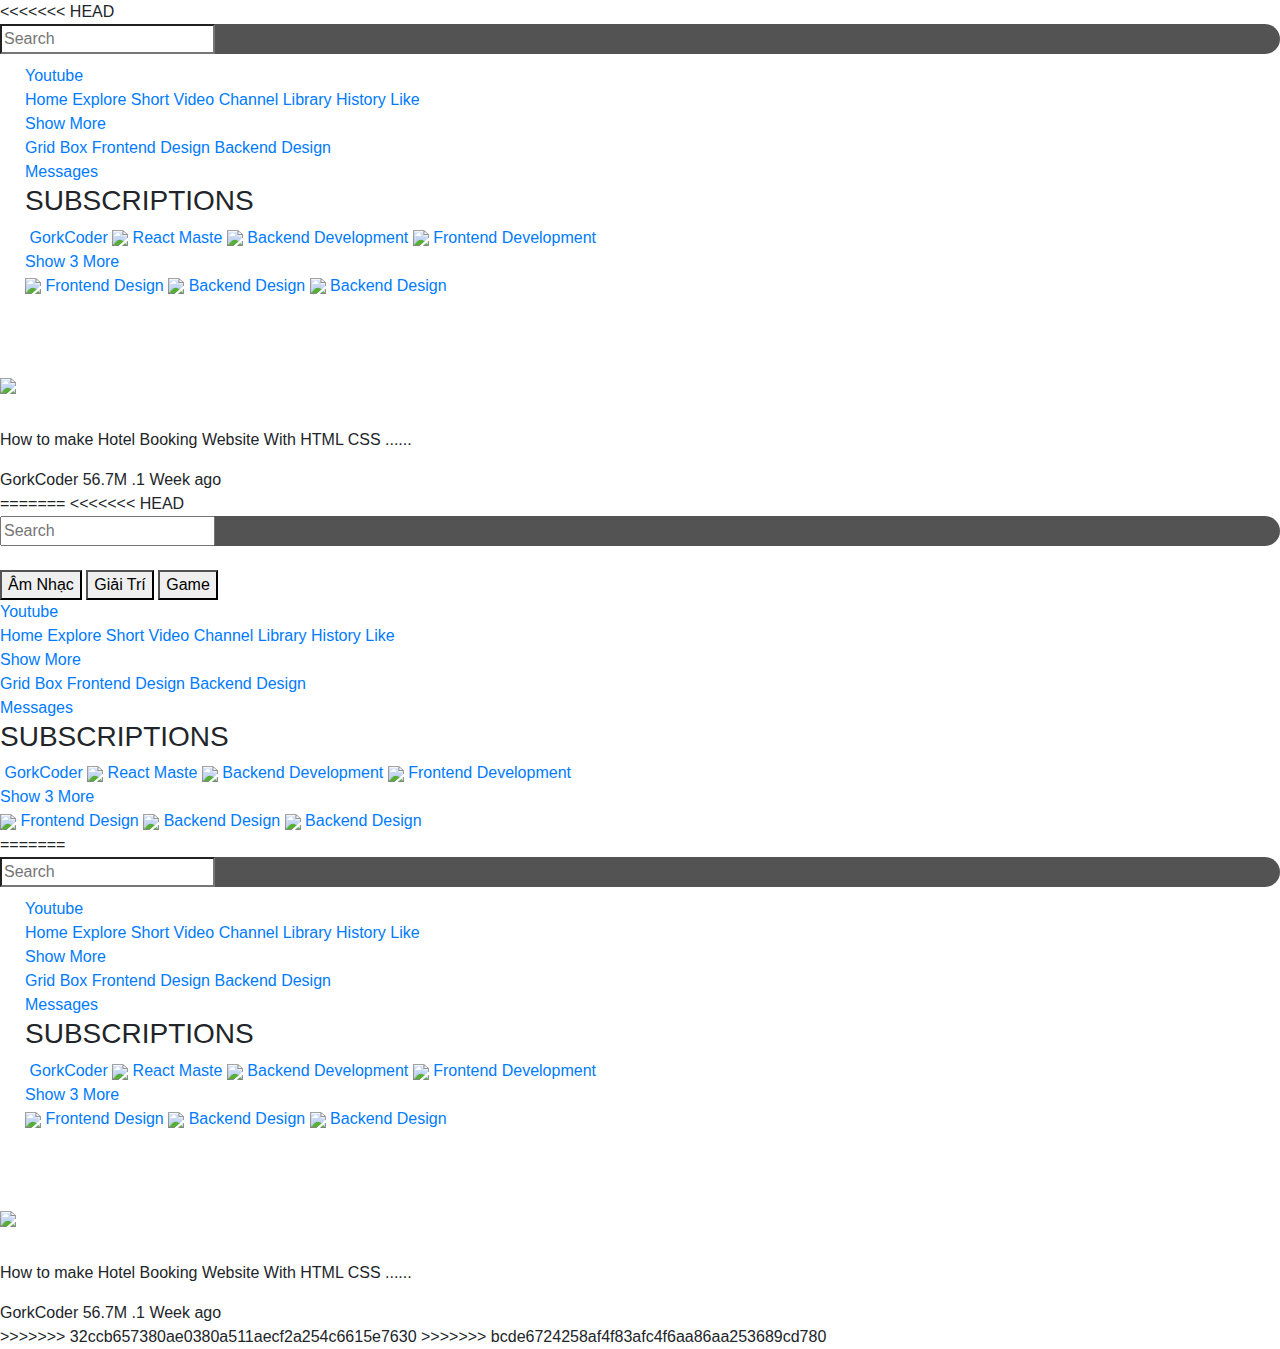
==== commit 4d72a10a: "Merge branch 'main' of https://github.com/Canhtruong1999/youtube" ====
--- a/src/main/resources/templates/index.html
+++ b/src/main/resources/templates/index.html
@@ -1,3 +1,4 @@
+<<<<<<< HEAD
 <!DOCTYPE html>
 <html lang="en">
 
@@ -434,4 +435,668 @@
 </script>
 
 </body>
+=======
+<<<<<<< HEAD
+<!DOCTYPE html>
+<html lang="en">
+
+<head>
+    <meta charset="UTF-8">
+    <meta name="viewport" content="width=device-width, initial-scale=1.0">
+    <link type="images/png" rel="icon" href="/images/icons8-youtube.png">
+    <link rel="stylesheet" href="https://use.fontawesome.com/releases/v6.0.0/css/all.css" integrity="sha384-3B6NwesSXE7YJlcLI9RpRqGf2p/EgVH8BgoKTaUrmKNDkHPStTQ3EyoYjCGXaOTS" crossorigin="anonymous" />
+    <link rel="stylesheet" type="text/css" href="/css/style.css">
+    <title>Youtube </title>
+</head>
+
+<body>
+<!--    header      -->
+<header class="header">
+    <div class="header_container">
+        <div class="none"> </div>
+        <div class="search">
+            <input type="text" placeholder="Search">
+            <i class="fa-solid fa-magnifying-glass"></i>
+        </div>
+
+
+        <div class="user">
+            <div class="icon">
+                <i class="fa-solid fa-video"></i>
+                <i class="fa-solid fa-grip"></i>
+                <i class="fa-solid fa-bell"></i>
+            </div>
+
+            <div class="img">
+                <img src="/images/logo.png" alt="">
+            </div>
+            <br>
+        </div>
+        <div class="toggle">
+            <i class="fa-solid fa-bars" id="header-toggle"></i>
+        </div>
+    </div>
+    <div id="scroll-container" class="style-scope ytd-feed-filter-chip-bar-renderer" style="touch-action: pan-y; color: white" ;="">
+        <button name="button" value="OK" type="button" onclick="showTag()">Âm Nhạc</button>
+        <button name="button" value="OK" type="button" onclick="showTag()">Giải Trí</button>
+        <button name="button" value="OK" type="button" onclick="showTag()">Game</button>
+    </div>
+</header>
+<!--    header      -->
+<!--    nav      -->
+<section class="nav" id="navbar">
+    <nav class="nav_container">
+        <div>
+            <a href="#" class="nav_link nav_logo ">
+                <i class="fa-solid fa-bars nav_icon"></i>
+                <span class="logo_name">
+               <i class="fab fa-youtube"></i>
+               Youtube
+             </span>
+            </a>
+
+            <div class="nav_list">
+                <div class="nav_items navtop">
+                    <a href="#" class="nav_link navtop active">
+                        <i class="fa fa-house nav_icon"></i>
+                        <span class="nav_name">Home</span>
+                    </a>
+                    <a href="#" class="nav_link navtop">
+                        <i class="fa fa-compass nav_icon"></i>
+                        <span class="nav_name">Explore</span>
+                    </a>
+                    <a href="#" class="nav_link navtop">
+                        <i class="fa-brands fa-tiktok nav_icon"></i>
+                        <span class="nav_name">Short Video</span>
+                    </a>
+                    <a href="/studios" class="nav_link navtop" target="_blank">
+                        <i class="fa-solid fa-users nav_icon"></i>
+                        <span class="nav_name">Channel</span>
+                    </a>
+                    <a href="#" class="nav_link navtop">
+                        <i class="fa-solid fa-video nav_icon"></i>
+                        <span class="nav_name">Library</span>
+                    </a>
+                    <a href="#" class="nav_link navtop">
+                        <i class="fa-solid fa-clock-rotate-left nav_icon"></i>
+                        <span class="nav_name">History</span>
+                    </a>
+                    <a href="#" class="nav_link navtop">
+                        <i class="fa-solid fa-thumbs-up nav_icon"></i>
+                        <span class="nav_name">Like</span>
+                    </a>
+
+                    <div class="nav_dropdown">
+                        <a href="#" class="nav_link">
+                            <i class="fa-solid fa-chevron-down nav_icon"></i>
+                            <span class="nav_name">Show More</span>
+                        </a>
+
+                        <div class="nav_dropdown-collapse">
+                            <div class="nav_dropdown-content">
+                                <a href="#" class="nav_dropdown-item">Grid Box</a>
+                                <a href="#" class="nav_dropdown-item">Frontend Design</a>
+                                <a href="#" class="nav_dropdown-item">Backend Design</a>
+                            </div>
+                        </div>
+                    </div>
+
+                    <a href="#" class="nav_link">
+                        <i class="fa-solid fa-comment nav_icon"></i>
+                        <span class="nav_name">Messages</span>
+                    </a>
+                </div>
+
+                <div class="nav_items subscribe-container">
+                    <h3 class="nav_subititle">SUBSCRIPTIONS</h3>
+
+                    <a href="#" class="nav_link">
+                        <img class="subscribe" src="https://img.icons8.com/external-victoruler-flat-victoruler/64/000000/external-boy-people-victoruler-flat-victoruler-5.png" alt="">
+                        <span class="nav_name">GorkCoder</span>
+                    </a>
+                    <a href="#" class="nav_link">
+                        <img class="subscribe" src="https://img.icons8.com/external-victoruler-flat-victoruler/64/000000/external-boy-occupation-and-people-victoruler-flat-victoruler.png" />
+                        <span class="nav_name">React Maste</span>
+                    </a>
+                    <a href="#" class="nav_link">
+                        <img class="subscribe" src="https://img.icons8.com/external-victoruler-linear-colour-victoruler/64/000000/external-boy-children-avatar-victoruler-linear-colour-victoruler-2.png" />
+                        <span class="nav_name">Backend Development</span>
+                    </a>
+                    <a href="#" class="nav_link">
+                        <img class="subscribe" src="https://img.icons8.com/external-victoruler-flat-victoruler/64/000000/external-boy-children-avatar-victoruler-flat-victoruler-12.png" />
+                        <span class="nav_name">Frontend Development</span>
+                    </a>
+
+
+                    <div class="nav_dropdown">
+                        <a href="#" class="nav_link">
+                            <i class="fa-solid fa-chevron-down nav_icon"></i>
+                            <span class="nav_name">Show 3 More</span>
+                        </a>
+
+                        <div class="nav_dropdown-collapse nav_dropdown-second">
+                            <div class="nav_dropdown-content">
+                                <a href="#" class="nav_dropdown-items">
+                                    <img class="subscribe" src="https://img.icons8.com/external-victoruler-flat-victoruler/64/000000/external-boy-children-avatar-victoruler-flat-victoruler-12.png" />
+                                    <span class="nav_name">Frontend Design</span>
+                                </a>
+                                <a href="#" class="nav_dropdown-items">
+                                    <img class="subscribe" src="https://img.icons8.com/external-victoruler-flat-victoruler/64/000000/external-boy-children-avatar-victoruler-flat-victoruler-12.png" />
+                                    <span class="nav_name">Backend Design</span>
+                                </a>
+                                <a href="#" class="nav_dropdown-items">
+                                    <img class="subscribe" src="https://img.icons8.com/external-victoruler-flat-victoruler/64/000000/external-boy-children-avatar-victoruler-flat-victoruler-12.png" />
+                                    <span class="nav_name">Backend Design</span>
+                                </a>
+                            </div>
+                        </div>
+                    </div>
+                </div>
+            </div>
+        </div>
+    </nav>
+</section>
+<!--    nav      -->
+
+<main>
+    <section class="video_content grid" id="body">
+
+    </section>
+</main>
+
+<script src="/js/main.js" charset="utf-8"></script>
+    <script src="https://cdnjs.cloudflare.com/ajax/libs/jquery/3.7.0/jquery.min.js" integrity="sha512-3gJwYpMe3QewGELv8k/BX9vcqhryRdzRMxVfq6ngyWXwo03GFEzjsUm8Q7RZcHPHksttq7/GFoxjCVUjkjvPdw==" crossorigin="anonymous" referrerpolicy="no-referrer"></script>
+
+<script>
+    let videos=[];
+    let body=document.getElementById("body");
+    function render(){
+        body.innerHTML="";
+
+        $.ajax({
+            url: `http://localhost:8080/api/videos`,
+            method: 'GET'
+        }).done(data => {
+            videos = data;
+            let str = "";
+            videos.forEach((video, index) => {
+                str += `
+                <div class="video_items">
+            <a href="/singlePages/show?id=${video.id}">
+                <img src="${video.img}" alt="">
+            </a>
+            <div class="details flex">
+                <div class="img">
+                    <img src="https://img.icons8.com/external-victoruler-linear-colour-victoruler/64/000000/external-boy-children-avatar-victoruler-linear-colour-victoruler-2.png" />
+                </div>
+                <div class="heading">
+                    <p>${video.title}</p>
+                    <span>${video.user.username} <i class="fa fa-circle-check"></i> </span>
+                    <span>${video.dateSubmit} </span>
+                </div>
+            </div>
+        </div>`
+            })
+            body.innerHTML = str;
+        })
+    }
+
+    function showTag(value){
+        console.log(value)
+        $.ajax({
+            url: "/api/videos/tag/{id}",
+            type: 'GET',
+            data: {
+                search: value
+            },
+            success: function (datas) {
+                // renderData(datas)
+                console.log(datas)
+            }
+        });
+    }
+    render();
+
+</script>
+</body>
+
+=======
+<!DOCTYPE html>
+<html lang="en">
+
+<head>
+    <meta charset="UTF-8">
+    <meta name="viewport" content="width=device-width, initial-scale=1.0">
+    <link type="images/png" rel="icon" href="/assets/images/icons8-youtube.png">
+    <link rel="stylesheet" href="https://use.fontawesome.com/releases/v6.0.0/css/all.css" integrity="sha384-3B6NwesSXE7YJlcLI9RpRqGf2p/EgVH8BgoKTaUrmKNDkHPStTQ3EyoYjCGXaOTS" crossorigin="anonymous" />
+    <link rel="stylesheet" type="text/css" href="/css/style.css">
+    <link rel="stylesheet"
+          href="https://cdn.jsdelivr.net/npm/bootstrap@4.6.2/dist/css/bootstrap.min.css">
+
+    <script src="https://cdn.jsdelivr.net/npm/jquery@3.6.4/dist/jquery.slim.min.js"></script>
+
+    <script src="https://cdnjs.cloudflare.com/ajax/libs/jquery/3.7.0/jquery.min.js" integrity="sha512-3gJwYpMe3QewGELv8k/BX9vcqhryRdzRMxVfq6ngyWXwo03GFEzjsUm8Q7RZcHPHksttq7/GFoxjCVUjkjvPdw==" crossorigin="anonymous" referrerpolicy="no-referrer"></script>
+
+    <script src="https://cdn.jsdelivr.net/npm/popper.js@1.16.1/dist/umd/popper.min.js"></script>
+    <script src="http://ajax.aspnetcdn.com/ajax/jquery.validate/1.11.1/jquery.validate.min.js"></script>
+    <script src="https://cdn.jsdelivr.net/npm/bootstrap@4.6.2/dist/js/bootstrap.bundle.min.js"></script>
+    <title>Youtube </title>
+    <style>
+<<<<<<< HEAD
+        .tags{
+            background: #535353;
+            color: white;
+            border: none;
+            border-radius: 6px;
+            margin-right: 10px;
+            font-size: 15px;
+
+        }
+        
+        .tags:hover {
+            background-color: #f44336;
+            color: white;
+        }
+        .search{
+            background: #535353;
+            color: white;
+            border: none;
+            border-radius: 20px;
+        }
+
+=======
+        .imgAvatar{
+            width: 50px;
+            height: 50px;
+        }
+>>>>>>> a0ec43957822d9d53a48f41f02e2920eba66559e
+    </style>
+</head>
+
+<body>
+<!--    header      -->
+<header class="header">
+    <div class="header_container">
+        <div class="none"> </div>
+        <div class="search">
+            <input  id="findTitleAndUsername" type="search" placeholder="Search" oninput="FindName(this.value)">
+            <i class="fa-solid fa-magnifying-glass"></i>
+        </div>
+        <div class="user">
+            <div class="icon">
+                <i class="fa-solid fa-video" data-toggle="modal" data-target="#modal-create"  onclick="showCreate()"></i>
+                <i class="fa-solid fa-bell"></i>
+            </div>
+
+            <div class="img">
+                <img class="profileAvatar" src="/assets/images/logo.png" alt="">
+        </div>
+        <div class="toggle">
+            <i class="fa-solid fa-bars" id="header-toggle"></i>
+        </div>
+    </div>
+    <div id="scroll-container" class="style-scope ytd-feed-filter-chip-bar-renderer" style="touch-action: pan-y; color: white; margin: 10px; "; >
+<!--        <button name="button" value="OK" type="button" onclick="">Âm Nhạc</button>-->
+    </div>
+</header>
+
+<!--    header      -->
+<!--    nav      -->
+<section class="nav" id="navbar" style="padding-left: 25px;">
+    <nav class="nav_container">
+        <div>
+            <a href="/home" class="nav_link nav_logo ">
+                <i class="fa-solid fa-bars nav_icon"></i>
+                <span class="logo_name">
+               <i class="fab fa-youtube"></i>
+               Youtube
+             </span>
+            </a>
+
+            <div class="nav_list">
+                <div class="nav_items navtop">
+                    <a href="/home" class="nav_link navtop active">
+                        <i class="fa fa-house nav_icon"></i>
+                        <span class="nav_name">Home</span>
+                    </a>
+                    <a href="#" class="nav_link navtop">
+                        <i class="fa fa-compass nav_icon"></i>
+                        <span class="nav_name">Explore</span>
+                    </a>
+                    <a href="#" class="nav_link navtop">
+                        <i class="fa-brands fa-tiktok nav_icon"></i>
+                        <span class="nav_name">Short Video</span>
+                    </a>
+                    <a href="/studios" class="nav_link navtop" target="_blank">
+                        <i class="fa-solid fa-users nav_icon"></i>
+                        <span class="nav_name">Channel</span>
+                    </a>
+                    <a href="#" class="nav_link navtop">
+                        <i class="fa-solid fa-video nav_icon"></i>
+                        <span class="nav_name">Library</span>
+                    </a>
+                    <a href="#" class="nav_link navtop">
+                        <i class="fa-solid fa-clock-rotate-left nav_icon"></i>
+                        <span class="nav_name">History</span>
+                    </a>
+                    <a href="#" class="nav_link navtop">
+                        <i class="fa-solid fa-thumbs-up nav_icon"></i>
+                        <span onclick="renderVideoLiked()" class="nav_name">Like</span>
+                    </a>
+
+                    <div class="nav_dropdown">
+                        <a href="#" class="nav_link">
+                            <i class="fa-solid fa-chevron-down nav_icon"></i>
+                            <span class="nav_name">Show More</span>
+                        </a>
+
+                        <div class="nav_dropdown-collapse">
+                            <div class="nav_dropdown-content">
+                                <a href="#" class="nav_dropdown-item">Grid Box</a>
+                                <a href="#" class="nav_dropdown-item">Frontend Design</a>
+                                <a href="#" class="nav_dropdown-item">Backend Design</a>
+                            </div>
+                        </div>
+                    </div>
+
+                    <a href="#" class="nav_link">
+                        <i class="fa-solid fa-comment nav_icon"></i>
+                        <span class="nav_name">Messages</span>
+                    </a>
+                </div>
+
+                <div class="nav_items subscribe-container">
+                    <h3 class="nav_subititle">SUBSCRIPTIONS</h3>
+
+                    <a href="#" class="nav_link">
+                        <img class="subscribe" src="https://img.icons8.com/external-victoruler-flat-victoruler/64/000000/external-boy-people-victoruler-flat-victoruler-5.png" alt="">
+                        <span class="nav_name">GorkCoder</span>
+                    </a>
+                    <a href="#" class="nav_link">
+                        <img class="subscribe" src="https://img.icons8.com/external-victoruler-flat-victoruler/64/000000/external-boy-occupation-and-people-victoruler-flat-victoruler.png" />
+                        <span class="nav_name">React Maste</span>
+                    </a>
+                    <a href="#" class="nav_link">
+                        <img class="subscribe" src="https://img.icons8.com/external-victoruler-linear-colour-victoruler/64/000000/external-boy-children-avatar-victoruler-linear-colour-victoruler-2.png" />
+                        <span class="nav_name">Backend Development</span>
+                    </a>
+                    <a href="#" class="nav_link">
+                        <img class="subscribe" src="https://img.icons8.com/external-victoruler-flat-victoruler/64/000000/external-boy-children-avatar-victoruler-flat-victoruler-12.png" />
+                        <span class="nav_name">Frontend Development</span>
+                    </a>
+
+
+                    <div class="nav_dropdown">
+                        <a href="#" class="nav_link">
+                            <i class="fa-solid fa-chevron-down nav_icon"></i>
+                            <span class="nav_name">Show 3 More</span>
+                        </a>
+
+                        <div class="nav_dropdown-collapse nav_dropdown-second">
+                            <div class="nav_dropdown-content">
+                                <a href="#" class="nav_dropdown-items">
+                                    <img class="subscribe" src="https://img.icons8.com/external-victoruler-flat-victoruler/64/000000/external-boy-children-avatar-victoruler-flat-victoruler-12.png" />
+                                    <span class="nav_name">Frontend Design</span>
+                                </a>
+                                <a href="#" class="nav_dropdown-items">
+                                    <img class="subscribe" src="https://img.icons8.com/external-victoruler-flat-victoruler/64/000000/external-boy-children-avatar-victoruler-flat-victoruler-12.png" />
+                                    <span class="nav_name">Backend Design</span>
+                                </a>
+                                <a href="#" class="nav_dropdown-items">
+                                    <img class="subscribe" src="https://img.icons8.com/external-victoruler-flat-victoruler/64/000000/external-boy-children-avatar-victoruler-flat-victoruler-12.png" />
+                                    <span class="nav_name">Backend Design</span>
+                                </a>
+                            </div>
+                        </div>
+                    </div>
+                </div>
+            </div>
+        </div>
+    </nav>
+</section>
+<!--    nav      -->
+<!-- Modal create-->
+<div class="modal fade" id="modal-create" data-backdrop="static">
+    <div class="modal-dialog modal-xs">
+        <div class="modal-content">
+            <div class="modal-header">
+                <h4 class="modal-title">Add Video</h4>
+                <button type="button" class="close" data-dismiss="modal" aria-label="Close">
+                    <span aria-hidden="true">&times;</span>
+                </button>
+            </div>
+            <div class="modal-body">
+                <form action="" id="create-video" >
+                    <div class=" card-body">
+                        <div class="row">
+                            <div class="col-md-12">
+                                <div class="form-group">
+                                    <label for="title">Title</label><span class="text-danger">*</span>
+                                    <input type="text" name="title" id="title" class="form-control">
+                                </div>
+                                <div class="form-group">
+                                    <label for="typeVideo">TypeVideo</label><span class="text-danger">*</span>
+                                    <input type="text" name="typeVideo" id="typeVideo" class="form-control">
+                                </div>
+                                <div class="form-group">
+                                    <label for="video">Video</label><span class="text-danger">*</span>
+                                    <input type="text" name="video" id="video" class="form-control">
+                                </div>
+                                <div class="form-group">
+                                    <label for="img">Img</label><span class="text-danger">*</span>
+                                    <input type="text" name="img" id="img" class="form-control">
+                                </div>
+                                <div class = "form-group" id="tag">
+                                </div>
+                            </div>
+                        </div>
+                    </div>
+                    <div class="modal-footer justify-content-between">
+                        <button type="button" class="btn btn-default" data-dismiss="modal">Cancel</button>
+                        <button class=" form-submit btn btn-primary">Add</button>
+                    </div>
+                </form>
+            </div>
+        </div>
+        <!-- /.modal-content -->
+    </div>
+    <!-- /.modal-dialog -->
+</div>
+<script src="/js/main.js" charset="utf-8"></script>
+<main>
+    <section class="video_content grid" id="body" style="padding-top: 80px">
+        <div class="video_items">
+            <a href="single-page.html">
+                <img src="/assets/images/video_images/back4.jpg" alt="">
+            </a>
+            <div class="details flex">
+                <div class="imgAvatar">
+                    <img src="https://img.icons8.com/external-victoruler-linear-colour-victoruler/64/000000/external-boy-children-avatar-victoruler-linear-colour-victoruler-2.png" />
+                </div>
+                <div class="heading">
+                    <p>How to make Hotel Booking Website With HTML CSS ......</p>
+                    <span>GorkCoder <i class="fa fa-circle-check"></i> </span>
+                    <span>56.7M .1 Week ago</span>
+                </div>
+            </div>
+        </div>
+    </section>
+
+</main>
+<script src="/js/main.js" charset="utf-8" ></script>
+    <script src="https://cdnjs.cloudflare.com/ajax/libs/jquery/3.7.0/jquery.min.js" integrity="sha512-3gJwYpMe3QewGELv8k/BX9vcqhryRdzRMxVfq6ngyWXwo03GFEzjsUm8Q7RZcHPHksttq7/GFoxjCVUjkjvPdw==" crossorigin="anonymous" referrerpolicy="no-referrer"></script>
+
+<script>
+    let videos=[];
+    let body=document.getElementById("body");
+    function renderTags(){
+        $.ajax({
+            url: `http://localhost:8080/api/videos/tags`,
+            method: 'GET'
+        }).done(data => {
+            let str = "";
+
+            data.forEach((tag) => {
+                str += `
+                 <button name="button" class="tags" value="OK" type="button" onclick="showVideoByTag(${tag.id})">${tag.title} </button>
+
+  `
+            })
+            document.getElementById('scroll-container').innerHTML = str;
+        })
+    }
+    renderTags()
+    function render(){
+        body.innerHTML="";
+        $.ajax({
+            url: `http://localhost:8080/api/videos`,
+            method: 'GET'
+        }).done(data => {
+            videos = data;
+            let str = "";
+            videos.forEach((video, index) => {
+                str += `
+                <div class="video_items">
+            <a href="/singlePages/show?id=${video.id}">
+                <img src="${video.img}" alt="">
+            </a>
+            <div class="details flex">
+            <a href="/channelOtherUser?userId=${video.user.id}">
+                <div class="img">
+                   <img src="https://img.icons8.com/external-victoruler-linear-colour-victoruler/64/000000/external-boy-children-avatar-victoruler-linear-colour-victoruler-2.png"  style=" width: 66px;
+                    height: 43px;" />
+                </div>
+            </a>
+                <div class="heading">
+                    <p>${video.title}</p>
+                    <span>${video.user.username} <i class="fa fa-circle-check"></i> </span>
+                    <span>${video.dateSubmit} </span>
+                </div>
+            </div>
+        </div>`
+            })
+            body.innerHTML = str;
+        })
+    }
+
+    function showVideoByTag(value){
+        console.log(value)
+        $.ajax({
+            url: "/api/videos/tag/"+ value,
+            type: 'GET',
+            success: function (datas) {
+                let str = "";
+                datas.forEach((video) => {
+                    str += `
+                <div class="video_items">
+            <a href="/singlePages/show?id=${video.id}">
+                <img src="${video.img}" alt="">
+            </a>
+            <div class="details flex">
+                <div class="img">
+                    <img src="https://img.icons8.com/external-victoruler-linear-colour-victoruler/64/000000/external-boy-children-avatar-victoruler-linear-colour-victoruler-2.png" />
+                </div>
+                <div class="heading">
+                    <p>${video.title}</p>
+                    <span>${video.user.username} <i class="fa fa-circle-check"></i> </span>
+                    <span>${video.dateSubmit} </span>
+                </div>
+            </div>
+        </div>`
+                })
+                body.innerHTML = str;
+            }
+        });
+    }
+    function FindName(value) {
+        $.ajax({
+            url: "/api/videos/findtitle",
+            type: 'GET',
+            data: {
+                search: value
+            },
+
+             success: function (datas) {
+                 let str = "";
+                 datas.forEach((video) => {
+                     str += `
+                <div class="video_items">
+            <a href="/singlePages/show?id=${video.id}">
+                <img src="${video.img}" alt="">
+            </a>
+            <div class="details flex">
+                <div class="img">
+                    <img src="https://img.icons8.com/external-victoruler-linear-colour-victoruler/64/000000/external-boy-children-avatar-victoruler-linear-colour-victoruler-2.png" />
+                </div>
+                <div class="heading">
+                    <p>${video.title}</p>
+                    <span>${video.user.username} <i class="fa fa-circle-check"></i> </span>
+                    <span>${video.dateSubmit} </span>
+                </div>
+            </div>
+        </div>`
+                 })
+                 body.innerHTML = str;
+            },
+        });
+    }
+    function showCreate(){
+        $.ajax({
+            url: "/api/videos/create",
+            type: 'GET',
+            success: function (data) {
+                console.log(data)
+                let checkbox = ``;
+                data.forEach(tag => {
+                    checkbox += `
+                <input class="pl-2" type="checkbox" id="tag-${tag.id}" name="tags" value=${tag.id}>
+                <label for="tag-${tag.id}" style="margin-right: 10px"> ${tag.title}</label>
+                `;
+                })
+                $('#tag').html(checkbox);
+            },
+            errors: function (errors) {
+            }
+        });
+    }
+<<<<<<< HEAD
+=======
+    function renderVideoLiked(){
+        body.innerHTML="";
+
+        $.ajax({
+            url: `http://localhost:8080/api/videos/getVideoLiked`,
+            method: 'GET'
+        }).done(data => {
+            videos = data;
+            let str = "";
+            videos.forEach((video, index) => {
+                str += `
+                <div class="video_items">
+            <a href="/singlePages/show?id=${video.id}">
+                <img src="${video.img}" alt="">
+            </a>
+            <div class="details flex">
+                <div class="img">
+                    <img src="https://img.icons8.com/external-victoruler-linear-colour-victoruler/64/000000/external-boy-children-avatar-victoruler-linear-colour-victoruler-2.png" />
+                </div>
+                <div class="heading">
+                    <p>${video.title}</p>
+                    <span>${video.user.username} <i class="fa fa-circle-check"></i> </span>
+                    <span>${video.dateSubmit} </span>
+                </div>
+            </div>
+        </div>`
+            })
+            body.innerHTML = str;
+        })
+    }
+
+>>>>>>> a0ec43957822d9d53a48f41f02e2920eba66559e
+    render();
+</script>
+
+</body>
+>>>>>>> 32ccb657380ae0380a511aecf2a254c6615e7630
+>>>>>>> bcde6724258af4f83afc4f6aa86aa253689cd780
 </html>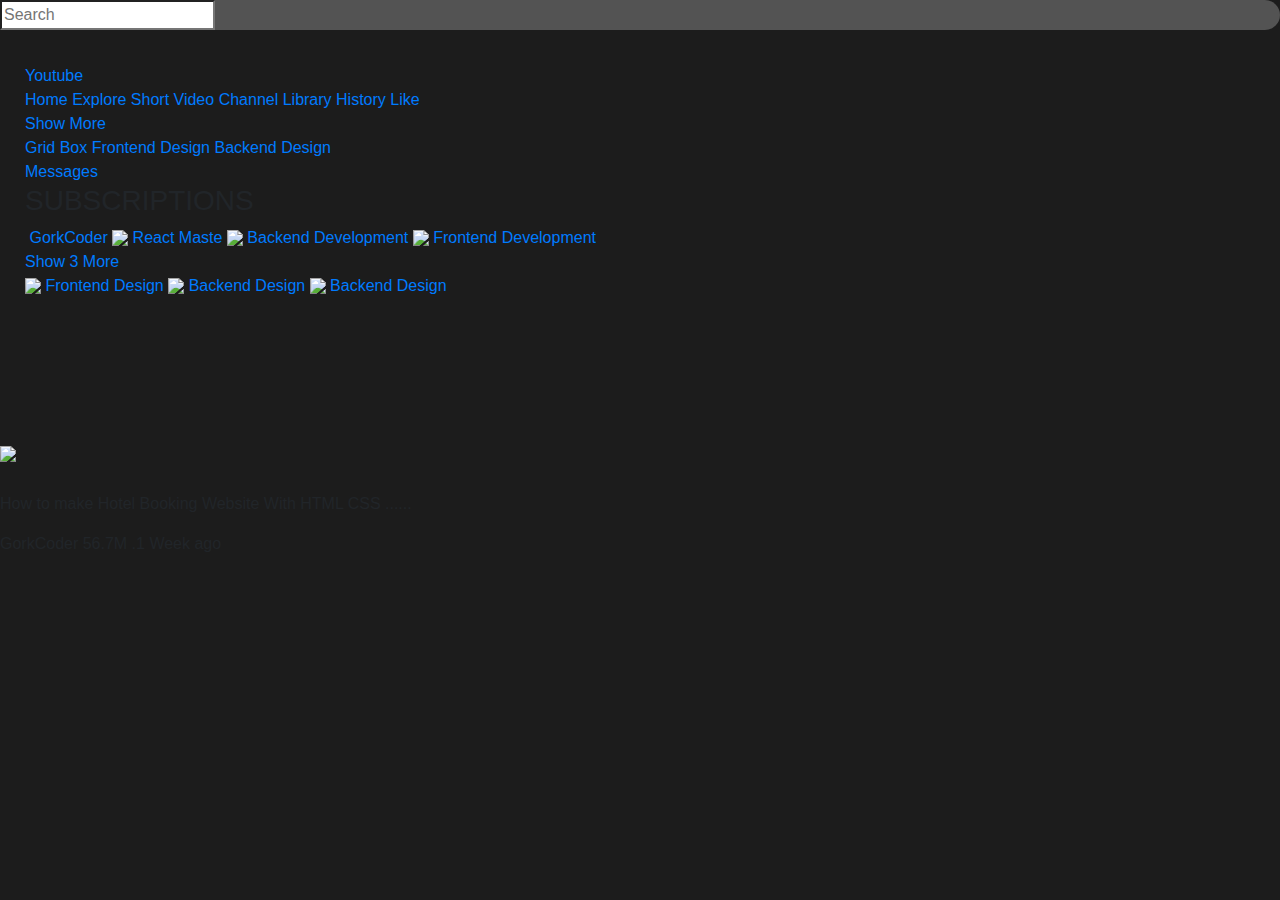
==== commit a8a9e052: "ádfgh" ====
--- a/src/main/resources/templates/index.html
+++ b/src/main/resources/templates/index.html
@@ -1,4 +1,3 @@
-<<<<<<< HEAD
 <!DOCTYPE html>
 <html lang="en">
 
@@ -25,14 +24,14 @@
             background: #535353;
             color: white;
             border: none;
-            border-radius: 6px;
+            border-radius: 15px;
             margin-right: 10px;
             font-size: 15px;
 
         }
         
         .tags:hover {
-            background-color: #f44336;
+            background-color: #ff0000;
             color: white;
         }
         .search{
@@ -51,7 +50,7 @@
     </style>
 </head>
 
-<body>
+<body style="background-color: #1c1c1c">
 <!--    header      -->
 <header class="header">
     <div class="header_container">
@@ -73,11 +72,13 @@
             <i class="fa-solid fa-bars" id="header-toggle"></i>
         </div>
     </div>
+
+    </div>
     <div id="scroll-container" class="style-scope ytd-feed-filter-chip-bar-renderer" style="touch-action: pan-y; color: white; margin: 10px; "; >
-<!--        <button name="button" value="OK" type="button" onclick="">Âm Nhạc</button>-->
-    </div>
+        <!--        <button name="button" value="OK" type="button" onclick="">Âm Nhạc</button>-->
     </div>
 </header>
+
 
 <!--    header      -->
 <!--    nav      -->
@@ -243,7 +244,7 @@
 </div>
 <script src="/js/main.js" charset="utf-8"></script>
 <main>
-    <section class="video_content grid" id="body" style="padding-top: 80px">
+    <section class="video_content grid" id="body" style="padding-top: 120px">
         <div class="video_items">
             <a href="single-page.html">
                 <img src="/assets/images/video_images/back4.jpg" alt="">
@@ -435,668 +436,4 @@
 </script>
 
 </body>
-=======
-<<<<<<< HEAD
-<!DOCTYPE html>
-<html lang="en">
-
-<head>
-    <meta charset="UTF-8">
-    <meta name="viewport" content="width=device-width, initial-scale=1.0">
-    <link type="images/png" rel="icon" href="/images/icons8-youtube.png">
-    <link rel="stylesheet" href="https://use.fontawesome.com/releases/v6.0.0/css/all.css" integrity="sha384-3B6NwesSXE7YJlcLI9RpRqGf2p/EgVH8BgoKTaUrmKNDkHPStTQ3EyoYjCGXaOTS" crossorigin="anonymous" />
-    <link rel="stylesheet" type="text/css" href="/css/style.css">
-    <title>Youtube </title>
-</head>
-
-<body>
-<!--    header      -->
-<header class="header">
-    <div class="header_container">
-        <div class="none"> </div>
-        <div class="search">
-            <input type="text" placeholder="Search">
-            <i class="fa-solid fa-magnifying-glass"></i>
-        </div>
-
-
-        <div class="user">
-            <div class="icon">
-                <i class="fa-solid fa-video"></i>
-                <i class="fa-solid fa-grip"></i>
-                <i class="fa-solid fa-bell"></i>
-            </div>
-
-            <div class="img">
-                <img src="/images/logo.png" alt="">
-            </div>
-            <br>
-        </div>
-        <div class="toggle">
-            <i class="fa-solid fa-bars" id="header-toggle"></i>
-        </div>
-    </div>
-    <div id="scroll-container" class="style-scope ytd-feed-filter-chip-bar-renderer" style="touch-action: pan-y; color: white" ;="">
-        <button name="button" value="OK" type="button" onclick="showTag()">Âm Nhạc</button>
-        <button name="button" value="OK" type="button" onclick="showTag()">Giải Trí</button>
-        <button name="button" value="OK" type="button" onclick="showTag()">Game</button>
-    </div>
-</header>
-<!--    header      -->
-<!--    nav      -->
-<section class="nav" id="navbar">
-    <nav class="nav_container">
-        <div>
-            <a href="#" class="nav_link nav_logo ">
-                <i class="fa-solid fa-bars nav_icon"></i>
-                <span class="logo_name">
-               <i class="fab fa-youtube"></i>
-               Youtube
-             </span>
-            </a>
-
-            <div class="nav_list">
-                <div class="nav_items navtop">
-                    <a href="#" class="nav_link navtop active">
-                        <i class="fa fa-house nav_icon"></i>
-                        <span class="nav_name">Home</span>
-                    </a>
-                    <a href="#" class="nav_link navtop">
-                        <i class="fa fa-compass nav_icon"></i>
-                        <span class="nav_name">Explore</span>
-                    </a>
-                    <a href="#" class="nav_link navtop">
-                        <i class="fa-brands fa-tiktok nav_icon"></i>
-                        <span class="nav_name">Short Video</span>
-                    </a>
-                    <a href="/studios" class="nav_link navtop" target="_blank">
-                        <i class="fa-solid fa-users nav_icon"></i>
-                        <span class="nav_name">Channel</span>
-                    </a>
-                    <a href="#" class="nav_link navtop">
-                        <i class="fa-solid fa-video nav_icon"></i>
-                        <span class="nav_name">Library</span>
-                    </a>
-                    <a href="#" class="nav_link navtop">
-                        <i class="fa-solid fa-clock-rotate-left nav_icon"></i>
-                        <span class="nav_name">History</span>
-                    </a>
-                    <a href="#" class="nav_link navtop">
-                        <i class="fa-solid fa-thumbs-up nav_icon"></i>
-                        <span class="nav_name">Like</span>
-                    </a>
-
-                    <div class="nav_dropdown">
-                        <a href="#" class="nav_link">
-                            <i class="fa-solid fa-chevron-down nav_icon"></i>
-                            <span class="nav_name">Show More</span>
-                        </a>
-
-                        <div class="nav_dropdown-collapse">
-                            <div class="nav_dropdown-content">
-                                <a href="#" class="nav_dropdown-item">Grid Box</a>
-                                <a href="#" class="nav_dropdown-item">Frontend Design</a>
-                                <a href="#" class="nav_dropdown-item">Backend Design</a>
-                            </div>
-                        </div>
-                    </div>
-
-                    <a href="#" class="nav_link">
-                        <i class="fa-solid fa-comment nav_icon"></i>
-                        <span class="nav_name">Messages</span>
-                    </a>
-                </div>
-
-                <div class="nav_items subscribe-container">
-                    <h3 class="nav_subititle">SUBSCRIPTIONS</h3>
-
-                    <a href="#" class="nav_link">
-                        <img class="subscribe" src="https://img.icons8.com/external-victoruler-flat-victoruler/64/000000/external-boy-people-victoruler-flat-victoruler-5.png" alt="">
-                        <span class="nav_name">GorkCoder</span>
-                    </a>
-                    <a href="#" class="nav_link">
-                        <img class="subscribe" src="https://img.icons8.com/external-victoruler-flat-victoruler/64/000000/external-boy-occupation-and-people-victoruler-flat-victoruler.png" />
-                        <span class="nav_name">React Maste</span>
-                    </a>
-                    <a href="#" class="nav_link">
-                        <img class="subscribe" src="https://img.icons8.com/external-victoruler-linear-colour-victoruler/64/000000/external-boy-children-avatar-victoruler-linear-colour-victoruler-2.png" />
-                        <span class="nav_name">Backend Development</span>
-                    </a>
-                    <a href="#" class="nav_link">
-                        <img class="subscribe" src="https://img.icons8.com/external-victoruler-flat-victoruler/64/000000/external-boy-children-avatar-victoruler-flat-victoruler-12.png" />
-                        <span class="nav_name">Frontend Development</span>
-                    </a>
-
-
-                    <div class="nav_dropdown">
-                        <a href="#" class="nav_link">
-                            <i class="fa-solid fa-chevron-down nav_icon"></i>
-                            <span class="nav_name">Show 3 More</span>
-                        </a>
-
-                        <div class="nav_dropdown-collapse nav_dropdown-second">
-                            <div class="nav_dropdown-content">
-                                <a href="#" class="nav_dropdown-items">
-                                    <img class="subscribe" src="https://img.icons8.com/external-victoruler-flat-victoruler/64/000000/external-boy-children-avatar-victoruler-flat-victoruler-12.png" />
-                                    <span class="nav_name">Frontend Design</span>
-                                </a>
-                                <a href="#" class="nav_dropdown-items">
-                                    <img class="subscribe" src="https://img.icons8.com/external-victoruler-flat-victoruler/64/000000/external-boy-children-avatar-victoruler-flat-victoruler-12.png" />
-                                    <span class="nav_name">Backend Design</span>
-                                </a>
-                                <a href="#" class="nav_dropdown-items">
-                                    <img class="subscribe" src="https://img.icons8.com/external-victoruler-flat-victoruler/64/000000/external-boy-children-avatar-victoruler-flat-victoruler-12.png" />
-                                    <span class="nav_name">Backend Design</span>
-                                </a>
-                            </div>
-                        </div>
-                    </div>
-                </div>
-            </div>
-        </div>
-    </nav>
-</section>
-<!--    nav      -->
-
-<main>
-    <section class="video_content grid" id="body">
-
-    </section>
-</main>
-
-<script src="/js/main.js" charset="utf-8"></script>
-    <script src="https://cdnjs.cloudflare.com/ajax/libs/jquery/3.7.0/jquery.min.js" integrity="sha512-3gJwYpMe3QewGELv8k/BX9vcqhryRdzRMxVfq6ngyWXwo03GFEzjsUm8Q7RZcHPHksttq7/GFoxjCVUjkjvPdw==" crossorigin="anonymous" referrerpolicy="no-referrer"></script>
-
-<script>
-    let videos=[];
-    let body=document.getElementById("body");
-    function render(){
-        body.innerHTML="";
-
-        $.ajax({
-            url: `http://localhost:8080/api/videos`,
-            method: 'GET'
-        }).done(data => {
-            videos = data;
-            let str = "";
-            videos.forEach((video, index) => {
-                str += `
-                <div class="video_items">
-            <a href="/singlePages/show?id=${video.id}">
-                <img src="${video.img}" alt="">
-            </a>
-            <div class="details flex">
-                <div class="img">
-                    <img src="https://img.icons8.com/external-victoruler-linear-colour-victoruler/64/000000/external-boy-children-avatar-victoruler-linear-colour-victoruler-2.png" />
-                </div>
-                <div class="heading">
-                    <p>${video.title}</p>
-                    <span>${video.user.username} <i class="fa fa-circle-check"></i> </span>
-                    <span>${video.dateSubmit} </span>
-                </div>
-            </div>
-        </div>`
-            })
-            body.innerHTML = str;
-        })
-    }
-
-    function showTag(value){
-        console.log(value)
-        $.ajax({
-            url: "/api/videos/tag/{id}",
-            type: 'GET',
-            data: {
-                search: value
-            },
-            success: function (datas) {
-                // renderData(datas)
-                console.log(datas)
-            }
-        });
-    }
-    render();
-
-</script>
-</body>
-
-=======
-<!DOCTYPE html>
-<html lang="en">
-
-<head>
-    <meta charset="UTF-8">
-    <meta name="viewport" content="width=device-width, initial-scale=1.0">
-    <link type="images/png" rel="icon" href="/assets/images/icons8-youtube.png">
-    <link rel="stylesheet" href="https://use.fontawesome.com/releases/v6.0.0/css/all.css" integrity="sha384-3B6NwesSXE7YJlcLI9RpRqGf2p/EgVH8BgoKTaUrmKNDkHPStTQ3EyoYjCGXaOTS" crossorigin="anonymous" />
-    <link rel="stylesheet" type="text/css" href="/css/style.css">
-    <link rel="stylesheet"
-          href="https://cdn.jsdelivr.net/npm/bootstrap@4.6.2/dist/css/bootstrap.min.css">
-
-    <script src="https://cdn.jsdelivr.net/npm/jquery@3.6.4/dist/jquery.slim.min.js"></script>
-
-    <script src="https://cdnjs.cloudflare.com/ajax/libs/jquery/3.7.0/jquery.min.js" integrity="sha512-3gJwYpMe3QewGELv8k/BX9vcqhryRdzRMxVfq6ngyWXwo03GFEzjsUm8Q7RZcHPHksttq7/GFoxjCVUjkjvPdw==" crossorigin="anonymous" referrerpolicy="no-referrer"></script>
-
-    <script src="https://cdn.jsdelivr.net/npm/popper.js@1.16.1/dist/umd/popper.min.js"></script>
-    <script src="http://ajax.aspnetcdn.com/ajax/jquery.validate/1.11.1/jquery.validate.min.js"></script>
-    <script src="https://cdn.jsdelivr.net/npm/bootstrap@4.6.2/dist/js/bootstrap.bundle.min.js"></script>
-    <title>Youtube </title>
-    <style>
-<<<<<<< HEAD
-        .tags{
-            background: #535353;
-            color: white;
-            border: none;
-            border-radius: 6px;
-            margin-right: 10px;
-            font-size: 15px;
-
-        }
-        
-        .tags:hover {
-            background-color: #f44336;
-            color: white;
-        }
-        .search{
-            background: #535353;
-            color: white;
-            border: none;
-            border-radius: 20px;
-        }
-
-=======
-        .imgAvatar{
-            width: 50px;
-            height: 50px;
-        }
->>>>>>> a0ec43957822d9d53a48f41f02e2920eba66559e
-    </style>
-</head>
-
-<body>
-<!--    header      -->
-<header class="header">
-    <div class="header_container">
-        <div class="none"> </div>
-        <div class="search">
-            <input  id="findTitleAndUsername" type="search" placeholder="Search" oninput="FindName(this.value)">
-            <i class="fa-solid fa-magnifying-glass"></i>
-        </div>
-        <div class="user">
-            <div class="icon">
-                <i class="fa-solid fa-video" data-toggle="modal" data-target="#modal-create"  onclick="showCreate()"></i>
-                <i class="fa-solid fa-bell"></i>
-            </div>
-
-            <div class="img">
-                <img class="profileAvatar" src="/assets/images/logo.png" alt="">
-        </div>
-        <div class="toggle">
-            <i class="fa-solid fa-bars" id="header-toggle"></i>
-        </div>
-    </div>
-    <div id="scroll-container" class="style-scope ytd-feed-filter-chip-bar-renderer" style="touch-action: pan-y; color: white; margin: 10px; "; >
-<!--        <button name="button" value="OK" type="button" onclick="">Âm Nhạc</button>-->
-    </div>
-</header>
-
-<!--    header      -->
-<!--    nav      -->
-<section class="nav" id="navbar" style="padding-left: 25px;">
-    <nav class="nav_container">
-        <div>
-            <a href="/home" class="nav_link nav_logo ">
-                <i class="fa-solid fa-bars nav_icon"></i>
-                <span class="logo_name">
-               <i class="fab fa-youtube"></i>
-               Youtube
-             </span>
-            </a>
-
-            <div class="nav_list">
-                <div class="nav_items navtop">
-                    <a href="/home" class="nav_link navtop active">
-                        <i class="fa fa-house nav_icon"></i>
-                        <span class="nav_name">Home</span>
-                    </a>
-                    <a href="#" class="nav_link navtop">
-                        <i class="fa fa-compass nav_icon"></i>
-                        <span class="nav_name">Explore</span>
-                    </a>
-                    <a href="#" class="nav_link navtop">
-                        <i class="fa-brands fa-tiktok nav_icon"></i>
-                        <span class="nav_name">Short Video</span>
-                    </a>
-                    <a href="/studios" class="nav_link navtop" target="_blank">
-                        <i class="fa-solid fa-users nav_icon"></i>
-                        <span class="nav_name">Channel</span>
-                    </a>
-                    <a href="#" class="nav_link navtop">
-                        <i class="fa-solid fa-video nav_icon"></i>
-                        <span class="nav_name">Library</span>
-                    </a>
-                    <a href="#" class="nav_link navtop">
-                        <i class="fa-solid fa-clock-rotate-left nav_icon"></i>
-                        <span class="nav_name">History</span>
-                    </a>
-                    <a href="#" class="nav_link navtop">
-                        <i class="fa-solid fa-thumbs-up nav_icon"></i>
-                        <span onclick="renderVideoLiked()" class="nav_name">Like</span>
-                    </a>
-
-                    <div class="nav_dropdown">
-                        <a href="#" class="nav_link">
-                            <i class="fa-solid fa-chevron-down nav_icon"></i>
-                            <span class="nav_name">Show More</span>
-                        </a>
-
-                        <div class="nav_dropdown-collapse">
-                            <div class="nav_dropdown-content">
-                                <a href="#" class="nav_dropdown-item">Grid Box</a>
-                                <a href="#" class="nav_dropdown-item">Frontend Design</a>
-                                <a href="#" class="nav_dropdown-item">Backend Design</a>
-                            </div>
-                        </div>
-                    </div>
-
-                    <a href="#" class="nav_link">
-                        <i class="fa-solid fa-comment nav_icon"></i>
-                        <span class="nav_name">Messages</span>
-                    </a>
-                </div>
-
-                <div class="nav_items subscribe-container">
-                    <h3 class="nav_subititle">SUBSCRIPTIONS</h3>
-
-                    <a href="#" class="nav_link">
-                        <img class="subscribe" src="https://img.icons8.com/external-victoruler-flat-victoruler/64/000000/external-boy-people-victoruler-flat-victoruler-5.png" alt="">
-                        <span class="nav_name">GorkCoder</span>
-                    </a>
-                    <a href="#" class="nav_link">
-                        <img class="subscribe" src="https://img.icons8.com/external-victoruler-flat-victoruler/64/000000/external-boy-occupation-and-people-victoruler-flat-victoruler.png" />
-                        <span class="nav_name">React Maste</span>
-                    </a>
-                    <a href="#" class="nav_link">
-                        <img class="subscribe" src="https://img.icons8.com/external-victoruler-linear-colour-victoruler/64/000000/external-boy-children-avatar-victoruler-linear-colour-victoruler-2.png" />
-                        <span class="nav_name">Backend Development</span>
-                    </a>
-                    <a href="#" class="nav_link">
-                        <img class="subscribe" src="https://img.icons8.com/external-victoruler-flat-victoruler/64/000000/external-boy-children-avatar-victoruler-flat-victoruler-12.png" />
-                        <span class="nav_name">Frontend Development</span>
-                    </a>
-
-
-                    <div class="nav_dropdown">
-                        <a href="#" class="nav_link">
-                            <i class="fa-solid fa-chevron-down nav_icon"></i>
-                            <span class="nav_name">Show 3 More</span>
-                        </a>
-
-                        <div class="nav_dropdown-collapse nav_dropdown-second">
-                            <div class="nav_dropdown-content">
-                                <a href="#" class="nav_dropdown-items">
-                                    <img class="subscribe" src="https://img.icons8.com/external-victoruler-flat-victoruler/64/000000/external-boy-children-avatar-victoruler-flat-victoruler-12.png" />
-                                    <span class="nav_name">Frontend Design</span>
-                                </a>
-                                <a href="#" class="nav_dropdown-items">
-                                    <img class="subscribe" src="https://img.icons8.com/external-victoruler-flat-victoruler/64/000000/external-boy-children-avatar-victoruler-flat-victoruler-12.png" />
-                                    <span class="nav_name">Backend Design</span>
-                                </a>
-                                <a href="#" class="nav_dropdown-items">
-                                    <img class="subscribe" src="https://img.icons8.com/external-victoruler-flat-victoruler/64/000000/external-boy-children-avatar-victoruler-flat-victoruler-12.png" />
-                                    <span class="nav_name">Backend Design</span>
-                                </a>
-                            </div>
-                        </div>
-                    </div>
-                </div>
-            </div>
-        </div>
-    </nav>
-</section>
-<!--    nav      -->
-<!-- Modal create-->
-<div class="modal fade" id="modal-create" data-backdrop="static">
-    <div class="modal-dialog modal-xs">
-        <div class="modal-content">
-            <div class="modal-header">
-                <h4 class="modal-title">Add Video</h4>
-                <button type="button" class="close" data-dismiss="modal" aria-label="Close">
-                    <span aria-hidden="true">&times;</span>
-                </button>
-            </div>
-            <div class="modal-body">
-                <form action="" id="create-video" >
-                    <div class=" card-body">
-                        <div class="row">
-                            <div class="col-md-12">
-                                <div class="form-group">
-                                    <label for="title">Title</label><span class="text-danger">*</span>
-                                    <input type="text" name="title" id="title" class="form-control">
-                                </div>
-                                <div class="form-group">
-                                    <label for="typeVideo">TypeVideo</label><span class="text-danger">*</span>
-                                    <input type="text" name="typeVideo" id="typeVideo" class="form-control">
-                                </div>
-                                <div class="form-group">
-                                    <label for="video">Video</label><span class="text-danger">*</span>
-                                    <input type="text" name="video" id="video" class="form-control">
-                                </div>
-                                <div class="form-group">
-                                    <label for="img">Img</label><span class="text-danger">*</span>
-                                    <input type="text" name="img" id="img" class="form-control">
-                                </div>
-                                <div class = "form-group" id="tag">
-                                </div>
-                            </div>
-                        </div>
-                    </div>
-                    <div class="modal-footer justify-content-between">
-                        <button type="button" class="btn btn-default" data-dismiss="modal">Cancel</button>
-                        <button class=" form-submit btn btn-primary">Add</button>
-                    </div>
-                </form>
-            </div>
-        </div>
-        <!-- /.modal-content -->
-    </div>
-    <!-- /.modal-dialog -->
-</div>
-<script src="/js/main.js" charset="utf-8"></script>
-<main>
-    <section class="video_content grid" id="body" style="padding-top: 80px">
-        <div class="video_items">
-            <a href="single-page.html">
-                <img src="/assets/images/video_images/back4.jpg" alt="">
-            </a>
-            <div class="details flex">
-                <div class="imgAvatar">
-                    <img src="https://img.icons8.com/external-victoruler-linear-colour-victoruler/64/000000/external-boy-children-avatar-victoruler-linear-colour-victoruler-2.png" />
-                </div>
-                <div class="heading">
-                    <p>How to make Hotel Booking Website With HTML CSS ......</p>
-                    <span>GorkCoder <i class="fa fa-circle-check"></i> </span>
-                    <span>56.7M .1 Week ago</span>
-                </div>
-            </div>
-        </div>
-    </section>
-
-</main>
-<script src="/js/main.js" charset="utf-8" ></script>
-    <script src="https://cdnjs.cloudflare.com/ajax/libs/jquery/3.7.0/jquery.min.js" integrity="sha512-3gJwYpMe3QewGELv8k/BX9vcqhryRdzRMxVfq6ngyWXwo03GFEzjsUm8Q7RZcHPHksttq7/GFoxjCVUjkjvPdw==" crossorigin="anonymous" referrerpolicy="no-referrer"></script>
-
-<script>
-    let videos=[];
-    let body=document.getElementById("body");
-    function renderTags(){
-        $.ajax({
-            url: `http://localhost:8080/api/videos/tags`,
-            method: 'GET'
-        }).done(data => {
-            let str = "";
-
-            data.forEach((tag) => {
-                str += `
-                 <button name="button" class="tags" value="OK" type="button" onclick="showVideoByTag(${tag.id})">${tag.title} </button>
-
-  `
-            })
-            document.getElementById('scroll-container').innerHTML = str;
-        })
-    }
-    renderTags()
-    function render(){
-        body.innerHTML="";
-        $.ajax({
-            url: `http://localhost:8080/api/videos`,
-            method: 'GET'
-        }).done(data => {
-            videos = data;
-            let str = "";
-            videos.forEach((video, index) => {
-                str += `
-                <div class="video_items">
-            <a href="/singlePages/show?id=${video.id}">
-                <img src="${video.img}" alt="">
-            </a>
-            <div class="details flex">
-            <a href="/channelOtherUser?userId=${video.user.id}">
-                <div class="img">
-                   <img src="https://img.icons8.com/external-victoruler-linear-colour-victoruler/64/000000/external-boy-children-avatar-victoruler-linear-colour-victoruler-2.png"  style=" width: 66px;
-                    height: 43px;" />
-                </div>
-            </a>
-                <div class="heading">
-                    <p>${video.title}</p>
-                    <span>${video.user.username} <i class="fa fa-circle-check"></i> </span>
-                    <span>${video.dateSubmit} </span>
-                </div>
-            </div>
-        </div>`
-            })
-            body.innerHTML = str;
-        })
-    }
-
-    function showVideoByTag(value){
-        console.log(value)
-        $.ajax({
-            url: "/api/videos/tag/"+ value,
-            type: 'GET',
-            success: function (datas) {
-                let str = "";
-                datas.forEach((video) => {
-                    str += `
-                <div class="video_items">
-            <a href="/singlePages/show?id=${video.id}">
-                <img src="${video.img}" alt="">
-            </a>
-            <div class="details flex">
-                <div class="img">
-                    <img src="https://img.icons8.com/external-victoruler-linear-colour-victoruler/64/000000/external-boy-children-avatar-victoruler-linear-colour-victoruler-2.png" />
-                </div>
-                <div class="heading">
-                    <p>${video.title}</p>
-                    <span>${video.user.username} <i class="fa fa-circle-check"></i> </span>
-                    <span>${video.dateSubmit} </span>
-                </div>
-            </div>
-        </div>`
-                })
-                body.innerHTML = str;
-            }
-        });
-    }
-    function FindName(value) {
-        $.ajax({
-            url: "/api/videos/findtitle",
-            type: 'GET',
-            data: {
-                search: value
-            },
-
-             success: function (datas) {
-                 let str = "";
-                 datas.forEach((video) => {
-                     str += `
-                <div class="video_items">
-            <a href="/singlePages/show?id=${video.id}">
-                <img src="${video.img}" alt="">
-            </a>
-            <div class="details flex">
-                <div class="img">
-                    <img src="https://img.icons8.com/external-victoruler-linear-colour-victoruler/64/000000/external-boy-children-avatar-victoruler-linear-colour-victoruler-2.png" />
-                </div>
-                <div class="heading">
-                    <p>${video.title}</p>
-                    <span>${video.user.username} <i class="fa fa-circle-check"></i> </span>
-                    <span>${video.dateSubmit} </span>
-                </div>
-            </div>
-        </div>`
-                 })
-                 body.innerHTML = str;
-            },
-        });
-    }
-    function showCreate(){
-        $.ajax({
-            url: "/api/videos/create",
-            type: 'GET',
-            success: function (data) {
-                console.log(data)
-                let checkbox = ``;
-                data.forEach(tag => {
-                    checkbox += `
-                <input class="pl-2" type="checkbox" id="tag-${tag.id}" name="tags" value=${tag.id}>
-                <label for="tag-${tag.id}" style="margin-right: 10px"> ${tag.title}</label>
-                `;
-                })
-                $('#tag').html(checkbox);
-            },
-            errors: function (errors) {
-            }
-        });
-    }
-<<<<<<< HEAD
-=======
-    function renderVideoLiked(){
-        body.innerHTML="";
-
-        $.ajax({
-            url: `http://localhost:8080/api/videos/getVideoLiked`,
-            method: 'GET'
-        }).done(data => {
-            videos = data;
-            let str = "";
-            videos.forEach((video, index) => {
-                str += `
-                <div class="video_items">
-            <a href="/singlePages/show?id=${video.id}">
-                <img src="${video.img}" alt="">
-            </a>
-            <div class="details flex">
-                <div class="img">
-                    <img src="https://img.icons8.com/external-victoruler-linear-colour-victoruler/64/000000/external-boy-children-avatar-victoruler-linear-colour-victoruler-2.png" />
-                </div>
-                <div class="heading">
-                    <p>${video.title}</p>
-                    <span>${video.user.username} <i class="fa fa-circle-check"></i> </span>
-                    <span>${video.dateSubmit} </span>
-                </div>
-            </div>
-        </div>`
-            })
-            body.innerHTML = str;
-        })
-    }
-
->>>>>>> a0ec43957822d9d53a48f41f02e2920eba66559e
-    render();
-</script>
-
-</body>
->>>>>>> 32ccb657380ae0380a511aecf2a254c6615e7630
->>>>>>> bcde6724258af4f83afc4f6aa86aa253689cd780
 </html>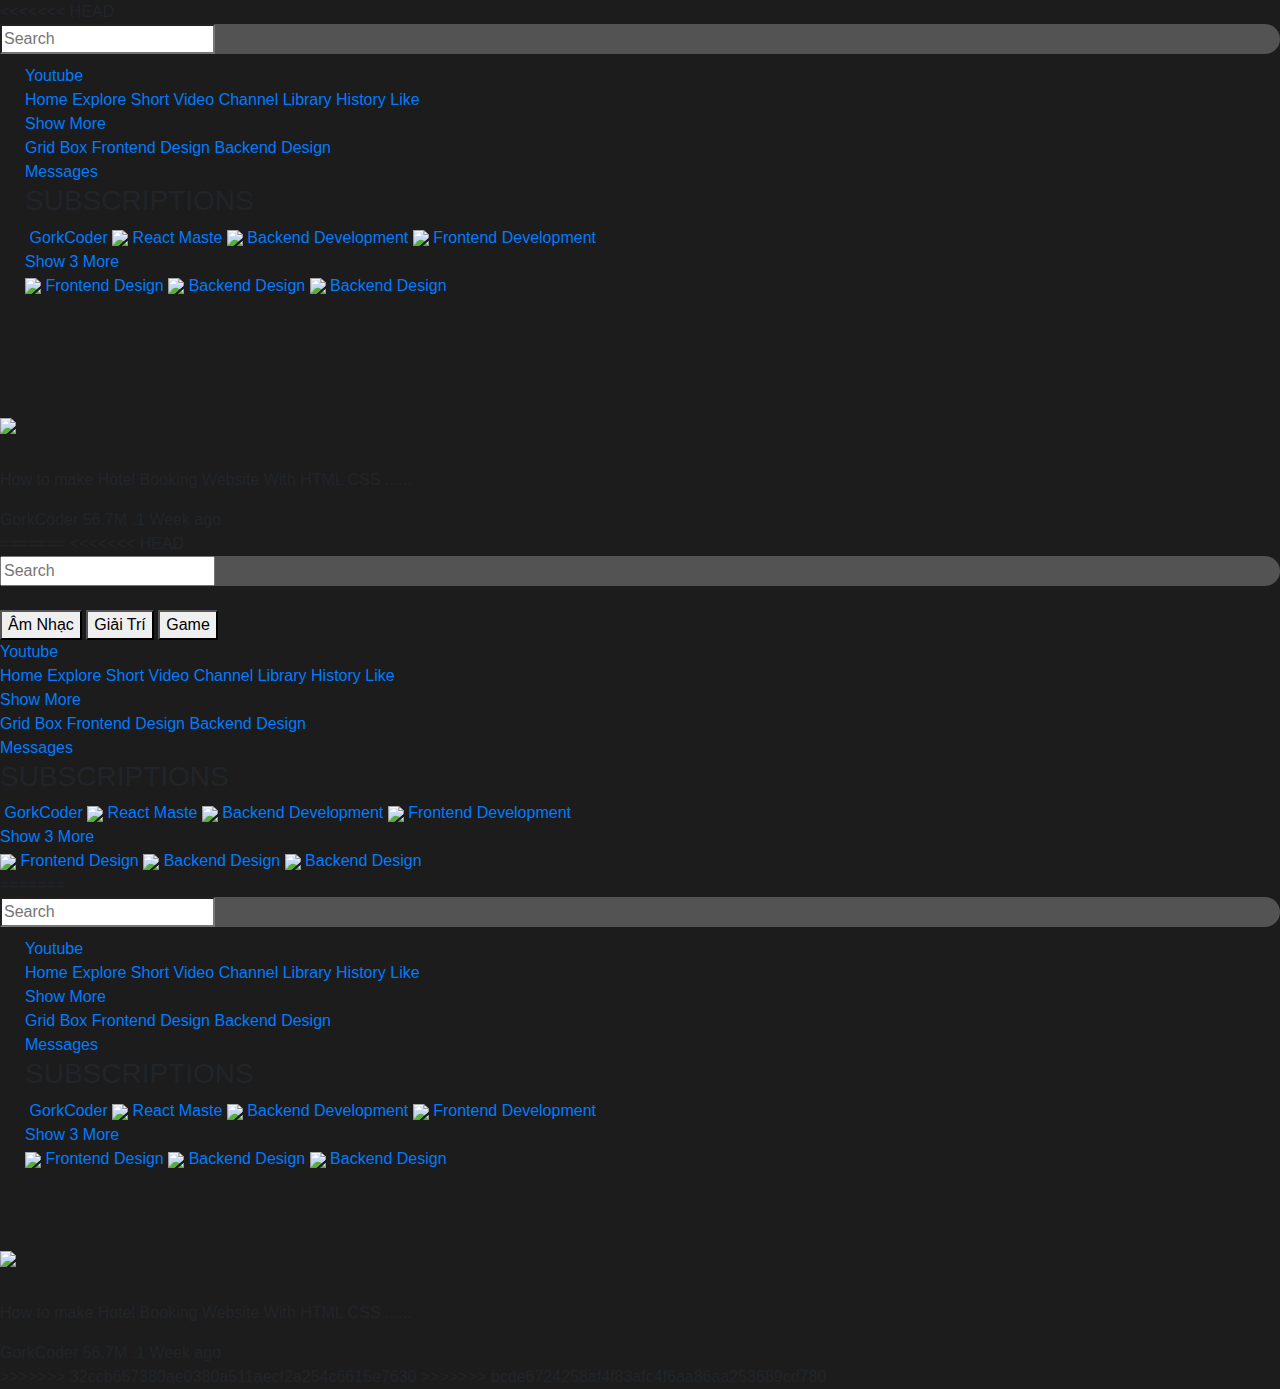
==== commit 1495cd4c: "Merge branch 'main' of https://github.com/Canhtruong1999/youtube" ====
--- a/src/main/resources/templates/index.html
+++ b/src/main/resources/templates/index.html
@@ -1,3 +1,4 @@
+<<<<<<< HEAD
 <!DOCTYPE html>
 <html lang="en">
 
@@ -76,6 +77,7 @@
     </div>
     <div id="scroll-container" class="style-scope ytd-feed-filter-chip-bar-renderer" style="touch-action: pan-y; color: white; margin: 10px; "; >
         <!--        <button name="button" value="OK" type="button" onclick="">Âm Nhạc</button>-->
+    </div>
     </div>
 </header>
 
@@ -436,4 +438,668 @@
 </script>
 
 </body>
+=======
+<<<<<<< HEAD
+<!DOCTYPE html>
+<html lang="en">
+
+<head>
+    <meta charset="UTF-8">
+    <meta name="viewport" content="width=device-width, initial-scale=1.0">
+    <link type="images/png" rel="icon" href="/images/icons8-youtube.png">
+    <link rel="stylesheet" href="https://use.fontawesome.com/releases/v6.0.0/css/all.css" integrity="sha384-3B6NwesSXE7YJlcLI9RpRqGf2p/EgVH8BgoKTaUrmKNDkHPStTQ3EyoYjCGXaOTS" crossorigin="anonymous" />
+    <link rel="stylesheet" type="text/css" href="/css/style.css">
+    <title>Youtube </title>
+</head>
+
+<body>
+<!--    header      -->
+<header class="header">
+    <div class="header_container">
+        <div class="none"> </div>
+        <div class="search">
+            <input type="text" placeholder="Search">
+            <i class="fa-solid fa-magnifying-glass"></i>
+        </div>
+
+
+        <div class="user">
+            <div class="icon">
+                <i class="fa-solid fa-video"></i>
+                <i class="fa-solid fa-grip"></i>
+                <i class="fa-solid fa-bell"></i>
+            </div>
+
+            <div class="img">
+                <img src="/images/logo.png" alt="">
+            </div>
+            <br>
+        </div>
+        <div class="toggle">
+            <i class="fa-solid fa-bars" id="header-toggle"></i>
+        </div>
+    </div>
+    <div id="scroll-container" class="style-scope ytd-feed-filter-chip-bar-renderer" style="touch-action: pan-y; color: white" ;="">
+        <button name="button" value="OK" type="button" onclick="showTag()">Âm Nhạc</button>
+        <button name="button" value="OK" type="button" onclick="showTag()">Giải Trí</button>
+        <button name="button" value="OK" type="button" onclick="showTag()">Game</button>
+    </div>
+</header>
+<!--    header      -->
+<!--    nav      -->
+<section class="nav" id="navbar">
+    <nav class="nav_container">
+        <div>
+            <a href="#" class="nav_link nav_logo ">
+                <i class="fa-solid fa-bars nav_icon"></i>
+                <span class="logo_name">
+               <i class="fab fa-youtube"></i>
+               Youtube
+             </span>
+            </a>
+
+            <div class="nav_list">
+                <div class="nav_items navtop">
+                    <a href="#" class="nav_link navtop active">
+                        <i class="fa fa-house nav_icon"></i>
+                        <span class="nav_name">Home</span>
+                    </a>
+                    <a href="#" class="nav_link navtop">
+                        <i class="fa fa-compass nav_icon"></i>
+                        <span class="nav_name">Explore</span>
+                    </a>
+                    <a href="#" class="nav_link navtop">
+                        <i class="fa-brands fa-tiktok nav_icon"></i>
+                        <span class="nav_name">Short Video</span>
+                    </a>
+                    <a href="/studios" class="nav_link navtop" target="_blank">
+                        <i class="fa-solid fa-users nav_icon"></i>
+                        <span class="nav_name">Channel</span>
+                    </a>
+                    <a href="#" class="nav_link navtop">
+                        <i class="fa-solid fa-video nav_icon"></i>
+                        <span class="nav_name">Library</span>
+                    </a>
+                    <a href="#" class="nav_link navtop">
+                        <i class="fa-solid fa-clock-rotate-left nav_icon"></i>
+                        <span class="nav_name">History</span>
+                    </a>
+                    <a href="#" class="nav_link navtop">
+                        <i class="fa-solid fa-thumbs-up nav_icon"></i>
+                        <span class="nav_name">Like</span>
+                    </a>
+
+                    <div class="nav_dropdown">
+                        <a href="#" class="nav_link">
+                            <i class="fa-solid fa-chevron-down nav_icon"></i>
+                            <span class="nav_name">Show More</span>
+                        </a>
+
+                        <div class="nav_dropdown-collapse">
+                            <div class="nav_dropdown-content">
+                                <a href="#" class="nav_dropdown-item">Grid Box</a>
+                                <a href="#" class="nav_dropdown-item">Frontend Design</a>
+                                <a href="#" class="nav_dropdown-item">Backend Design</a>
+                            </div>
+                        </div>
+                    </div>
+
+                    <a href="#" class="nav_link">
+                        <i class="fa-solid fa-comment nav_icon"></i>
+                        <span class="nav_name">Messages</span>
+                    </a>
+                </div>
+
+                <div class="nav_items subscribe-container">
+                    <h3 class="nav_subititle">SUBSCRIPTIONS</h3>
+
+                    <a href="#" class="nav_link">
+                        <img class="subscribe" src="https://img.icons8.com/external-victoruler-flat-victoruler/64/000000/external-boy-people-victoruler-flat-victoruler-5.png" alt="">
+                        <span class="nav_name">GorkCoder</span>
+                    </a>
+                    <a href="#" class="nav_link">
+                        <img class="subscribe" src="https://img.icons8.com/external-victoruler-flat-victoruler/64/000000/external-boy-occupation-and-people-victoruler-flat-victoruler.png" />
+                        <span class="nav_name">React Maste</span>
+                    </a>
+                    <a href="#" class="nav_link">
+                        <img class="subscribe" src="https://img.icons8.com/external-victoruler-linear-colour-victoruler/64/000000/external-boy-children-avatar-victoruler-linear-colour-victoruler-2.png" />
+                        <span class="nav_name">Backend Development</span>
+                    </a>
+                    <a href="#" class="nav_link">
+                        <img class="subscribe" src="https://img.icons8.com/external-victoruler-flat-victoruler/64/000000/external-boy-children-avatar-victoruler-flat-victoruler-12.png" />
+                        <span class="nav_name">Frontend Development</span>
+                    </a>
+
+
+                    <div class="nav_dropdown">
+                        <a href="#" class="nav_link">
+                            <i class="fa-solid fa-chevron-down nav_icon"></i>
+                            <span class="nav_name">Show 3 More</span>
+                        </a>
+
+                        <div class="nav_dropdown-collapse nav_dropdown-second">
+                            <div class="nav_dropdown-content">
+                                <a href="#" class="nav_dropdown-items">
+                                    <img class="subscribe" src="https://img.icons8.com/external-victoruler-flat-victoruler/64/000000/external-boy-children-avatar-victoruler-flat-victoruler-12.png" />
+                                    <span class="nav_name">Frontend Design</span>
+                                </a>
+                                <a href="#" class="nav_dropdown-items">
+                                    <img class="subscribe" src="https://img.icons8.com/external-victoruler-flat-victoruler/64/000000/external-boy-children-avatar-victoruler-flat-victoruler-12.png" />
+                                    <span class="nav_name">Backend Design</span>
+                                </a>
+                                <a href="#" class="nav_dropdown-items">
+                                    <img class="subscribe" src="https://img.icons8.com/external-victoruler-flat-victoruler/64/000000/external-boy-children-avatar-victoruler-flat-victoruler-12.png" />
+                                    <span class="nav_name">Backend Design</span>
+                                </a>
+                            </div>
+                        </div>
+                    </div>
+                </div>
+            </div>
+        </div>
+    </nav>
+</section>
+<!--    nav      -->
+
+<main>
+    <section class="video_content grid" id="body">
+
+    </section>
+</main>
+
+<script src="/js/main.js" charset="utf-8"></script>
+    <script src="https://cdnjs.cloudflare.com/ajax/libs/jquery/3.7.0/jquery.min.js" integrity="sha512-3gJwYpMe3QewGELv8k/BX9vcqhryRdzRMxVfq6ngyWXwo03GFEzjsUm8Q7RZcHPHksttq7/GFoxjCVUjkjvPdw==" crossorigin="anonymous" referrerpolicy="no-referrer"></script>
+
+<script>
+    let videos=[];
+    let body=document.getElementById("body");
+    function render(){
+        body.innerHTML="";
+
+        $.ajax({
+            url: `http://localhost:8080/api/videos`,
+            method: 'GET'
+        }).done(data => {
+            videos = data;
+            let str = "";
+            videos.forEach((video, index) => {
+                str += `
+                <div class="video_items">
+            <a href="/singlePages/show?id=${video.id}">
+                <img src="${video.img}" alt="">
+            </a>
+            <div class="details flex">
+                <div class="img">
+                    <img src="https://img.icons8.com/external-victoruler-linear-colour-victoruler/64/000000/external-boy-children-avatar-victoruler-linear-colour-victoruler-2.png" />
+                </div>
+                <div class="heading">
+                    <p>${video.title}</p>
+                    <span>${video.user.username} <i class="fa fa-circle-check"></i> </span>
+                    <span>${video.dateSubmit} </span>
+                </div>
+            </div>
+        </div>`
+            })
+            body.innerHTML = str;
+        })
+    }
+
+    function showTag(value){
+        console.log(value)
+        $.ajax({
+            url: "/api/videos/tag/{id}",
+            type: 'GET',
+            data: {
+                search: value
+            },
+            success: function (datas) {
+                // renderData(datas)
+                console.log(datas)
+            }
+        });
+    }
+    render();
+
+</script>
+</body>
+
+=======
+<!DOCTYPE html>
+<html lang="en">
+
+<head>
+    <meta charset="UTF-8">
+    <meta name="viewport" content="width=device-width, initial-scale=1.0">
+    <link type="images/png" rel="icon" href="/assets/images/icons8-youtube.png">
+    <link rel="stylesheet" href="https://use.fontawesome.com/releases/v6.0.0/css/all.css" integrity="sha384-3B6NwesSXE7YJlcLI9RpRqGf2p/EgVH8BgoKTaUrmKNDkHPStTQ3EyoYjCGXaOTS" crossorigin="anonymous" />
+    <link rel="stylesheet" type="text/css" href="/css/style.css">
+    <link rel="stylesheet"
+          href="https://cdn.jsdelivr.net/npm/bootstrap@4.6.2/dist/css/bootstrap.min.css">
+
+    <script src="https://cdn.jsdelivr.net/npm/jquery@3.6.4/dist/jquery.slim.min.js"></script>
+
+    <script src="https://cdnjs.cloudflare.com/ajax/libs/jquery/3.7.0/jquery.min.js" integrity="sha512-3gJwYpMe3QewGELv8k/BX9vcqhryRdzRMxVfq6ngyWXwo03GFEzjsUm8Q7RZcHPHksttq7/GFoxjCVUjkjvPdw==" crossorigin="anonymous" referrerpolicy="no-referrer"></script>
+
+    <script src="https://cdn.jsdelivr.net/npm/popper.js@1.16.1/dist/umd/popper.min.js"></script>
+    <script src="http://ajax.aspnetcdn.com/ajax/jquery.validate/1.11.1/jquery.validate.min.js"></script>
+    <script src="https://cdn.jsdelivr.net/npm/bootstrap@4.6.2/dist/js/bootstrap.bundle.min.js"></script>
+    <title>Youtube </title>
+    <style>
+<<<<<<< HEAD
+        .tags{
+            background: #535353;
+            color: white;
+            border: none;
+            border-radius: 6px;
+            margin-right: 10px;
+            font-size: 15px;
+
+        }
+        
+        .tags:hover {
+            background-color: #f44336;
+            color: white;
+        }
+        .search{
+            background: #535353;
+            color: white;
+            border: none;
+            border-radius: 20px;
+        }
+
+=======
+        .imgAvatar{
+            width: 50px;
+            height: 50px;
+        }
+>>>>>>> a0ec43957822d9d53a48f41f02e2920eba66559e
+    </style>
+</head>
+
+<body>
+<!--    header      -->
+<header class="header">
+    <div class="header_container">
+        <div class="none"> </div>
+        <div class="search">
+            <input  id="findTitleAndUsername" type="search" placeholder="Search" oninput="FindName(this.value)">
+            <i class="fa-solid fa-magnifying-glass"></i>
+        </div>
+        <div class="user">
+            <div class="icon">
+                <i class="fa-solid fa-video" data-toggle="modal" data-target="#modal-create"  onclick="showCreate()"></i>
+                <i class="fa-solid fa-bell"></i>
+            </div>
+
+            <div class="img">
+                <img class="profileAvatar" src="/assets/images/logo.png" alt="">
+        </div>
+        <div class="toggle">
+            <i class="fa-solid fa-bars" id="header-toggle"></i>
+        </div>
+    </div>
+    <div id="scroll-container" class="style-scope ytd-feed-filter-chip-bar-renderer" style="touch-action: pan-y; color: white; margin: 10px; "; >
+<!--        <button name="button" value="OK" type="button" onclick="">Âm Nhạc</button>-->
+    </div>
+</header>
+
+<!--    header      -->
+<!--    nav      -->
+<section class="nav" id="navbar" style="padding-left: 25px;">
+    <nav class="nav_container">
+        <div>
+            <a href="/home" class="nav_link nav_logo ">
+                <i class="fa-solid fa-bars nav_icon"></i>
+                <span class="logo_name">
+               <i class="fab fa-youtube"></i>
+               Youtube
+             </span>
+            </a>
+
+            <div class="nav_list">
+                <div class="nav_items navtop">
+                    <a href="/home" class="nav_link navtop active">
+                        <i class="fa fa-house nav_icon"></i>
+                        <span class="nav_name">Home</span>
+                    </a>
+                    <a href="#" class="nav_link navtop">
+                        <i class="fa fa-compass nav_icon"></i>
+                        <span class="nav_name">Explore</span>
+                    </a>
+                    <a href="#" class="nav_link navtop">
+                        <i class="fa-brands fa-tiktok nav_icon"></i>
+                        <span class="nav_name">Short Video</span>
+                    </a>
+                    <a href="/studios" class="nav_link navtop" target="_blank">
+                        <i class="fa-solid fa-users nav_icon"></i>
+                        <span class="nav_name">Channel</span>
+                    </a>
+                    <a href="#" class="nav_link navtop">
+                        <i class="fa-solid fa-video nav_icon"></i>
+                        <span class="nav_name">Library</span>
+                    </a>
+                    <a href="#" class="nav_link navtop">
+                        <i class="fa-solid fa-clock-rotate-left nav_icon"></i>
+                        <span class="nav_name">History</span>
+                    </a>
+                    <a href="#" class="nav_link navtop">
+                        <i class="fa-solid fa-thumbs-up nav_icon"></i>
+                        <span onclick="renderVideoLiked()" class="nav_name">Like</span>
+                    </a>
+
+                    <div class="nav_dropdown">
+                        <a href="#" class="nav_link">
+                            <i class="fa-solid fa-chevron-down nav_icon"></i>
+                            <span class="nav_name">Show More</span>
+                        </a>
+
+                        <div class="nav_dropdown-collapse">
+                            <div class="nav_dropdown-content">
+                                <a href="#" class="nav_dropdown-item">Grid Box</a>
+                                <a href="#" class="nav_dropdown-item">Frontend Design</a>
+                                <a href="#" class="nav_dropdown-item">Backend Design</a>
+                            </div>
+                        </div>
+                    </div>
+
+                    <a href="#" class="nav_link">
+                        <i class="fa-solid fa-comment nav_icon"></i>
+                        <span class="nav_name">Messages</span>
+                    </a>
+                </div>
+
+                <div class="nav_items subscribe-container">
+                    <h3 class="nav_subititle">SUBSCRIPTIONS</h3>
+
+                    <a href="#" class="nav_link">
+                        <img class="subscribe" src="https://img.icons8.com/external-victoruler-flat-victoruler/64/000000/external-boy-people-victoruler-flat-victoruler-5.png" alt="">
+                        <span class="nav_name">GorkCoder</span>
+                    </a>
+                    <a href="#" class="nav_link">
+                        <img class="subscribe" src="https://img.icons8.com/external-victoruler-flat-victoruler/64/000000/external-boy-occupation-and-people-victoruler-flat-victoruler.png" />
+                        <span class="nav_name">React Maste</span>
+                    </a>
+                    <a href="#" class="nav_link">
+                        <img class="subscribe" src="https://img.icons8.com/external-victoruler-linear-colour-victoruler/64/000000/external-boy-children-avatar-victoruler-linear-colour-victoruler-2.png" />
+                        <span class="nav_name">Backend Development</span>
+                    </a>
+                    <a href="#" class="nav_link">
+                        <img class="subscribe" src="https://img.icons8.com/external-victoruler-flat-victoruler/64/000000/external-boy-children-avatar-victoruler-flat-victoruler-12.png" />
+                        <span class="nav_name">Frontend Development</span>
+                    </a>
+
+
+                    <div class="nav_dropdown">
+                        <a href="#" class="nav_link">
+                            <i class="fa-solid fa-chevron-down nav_icon"></i>
+                            <span class="nav_name">Show 3 More</span>
+                        </a>
+
+                        <div class="nav_dropdown-collapse nav_dropdown-second">
+                            <div class="nav_dropdown-content">
+                                <a href="#" class="nav_dropdown-items">
+                                    <img class="subscribe" src="https://img.icons8.com/external-victoruler-flat-victoruler/64/000000/external-boy-children-avatar-victoruler-flat-victoruler-12.png" />
+                                    <span class="nav_name">Frontend Design</span>
+                                </a>
+                                <a href="#" class="nav_dropdown-items">
+                                    <img class="subscribe" src="https://img.icons8.com/external-victoruler-flat-victoruler/64/000000/external-boy-children-avatar-victoruler-flat-victoruler-12.png" />
+                                    <span class="nav_name">Backend Design</span>
+                                </a>
+                                <a href="#" class="nav_dropdown-items">
+                                    <img class="subscribe" src="https://img.icons8.com/external-victoruler-flat-victoruler/64/000000/external-boy-children-avatar-victoruler-flat-victoruler-12.png" />
+                                    <span class="nav_name">Backend Design</span>
+                                </a>
+                            </div>
+                        </div>
+                    </div>
+                </div>
+            </div>
+        </div>
+    </nav>
+</section>
+<!--    nav      -->
+<!-- Modal create-->
+<div class="modal fade" id="modal-create" data-backdrop="static">
+    <div class="modal-dialog modal-xs">
+        <div class="modal-content">
+            <div class="modal-header">
+                <h4 class="modal-title">Add Video</h4>
+                <button type="button" class="close" data-dismiss="modal" aria-label="Close">
+                    <span aria-hidden="true">&times;</span>
+                </button>
+            </div>
+            <div class="modal-body">
+                <form action="" id="create-video" >
+                    <div class=" card-body">
+                        <div class="row">
+                            <div class="col-md-12">
+                                <div class="form-group">
+                                    <label for="title">Title</label><span class="text-danger">*</span>
+                                    <input type="text" name="title" id="title" class="form-control">
+                                </div>
+                                <div class="form-group">
+                                    <label for="typeVideo">TypeVideo</label><span class="text-danger">*</span>
+                                    <input type="text" name="typeVideo" id="typeVideo" class="form-control">
+                                </div>
+                                <div class="form-group">
+                                    <label for="video">Video</label><span class="text-danger">*</span>
+                                    <input type="text" name="video" id="video" class="form-control">
+                                </div>
+                                <div class="form-group">
+                                    <label for="img">Img</label><span class="text-danger">*</span>
+                                    <input type="text" name="img" id="img" class="form-control">
+                                </div>
+                                <div class = "form-group" id="tag">
+                                </div>
+                            </div>
+                        </div>
+                    </div>
+                    <div class="modal-footer justify-content-between">
+                        <button type="button" class="btn btn-default" data-dismiss="modal">Cancel</button>
+                        <button class=" form-submit btn btn-primary">Add</button>
+                    </div>
+                </form>
+            </div>
+        </div>
+        <!-- /.modal-content -->
+    </div>
+    <!-- /.modal-dialog -->
+</div>
+<script src="/js/main.js" charset="utf-8"></script>
+<main>
+    <section class="video_content grid" id="body" style="padding-top: 80px">
+        <div class="video_items">
+            <a href="single-page.html">
+                <img src="/assets/images/video_images/back4.jpg" alt="">
+            </a>
+            <div class="details flex">
+                <div class="imgAvatar">
+                    <img src="https://img.icons8.com/external-victoruler-linear-colour-victoruler/64/000000/external-boy-children-avatar-victoruler-linear-colour-victoruler-2.png" />
+                </div>
+                <div class="heading">
+                    <p>How to make Hotel Booking Website With HTML CSS ......</p>
+                    <span>GorkCoder <i class="fa fa-circle-check"></i> </span>
+                    <span>56.7M .1 Week ago</span>
+                </div>
+            </div>
+        </div>
+    </section>
+
+</main>
+<script src="/js/main.js" charset="utf-8" ></script>
+    <script src="https://cdnjs.cloudflare.com/ajax/libs/jquery/3.7.0/jquery.min.js" integrity="sha512-3gJwYpMe3QewGELv8k/BX9vcqhryRdzRMxVfq6ngyWXwo03GFEzjsUm8Q7RZcHPHksttq7/GFoxjCVUjkjvPdw==" crossorigin="anonymous" referrerpolicy="no-referrer"></script>
+
+<script>
+    let videos=[];
+    let body=document.getElementById("body");
+    function renderTags(){
+        $.ajax({
+            url: `http://localhost:8080/api/videos/tags`,
+            method: 'GET'
+        }).done(data => {
+            let str = "";
+
+            data.forEach((tag) => {
+                str += `
+                 <button name="button" class="tags" value="OK" type="button" onclick="showVideoByTag(${tag.id})">${tag.title} </button>
+
+  `
+            })
+            document.getElementById('scroll-container').innerHTML = str;
+        })
+    }
+    renderTags()
+    function render(){
+        body.innerHTML="";
+        $.ajax({
+            url: `http://localhost:8080/api/videos`,
+            method: 'GET'
+        }).done(data => {
+            videos = data;
+            let str = "";
+            videos.forEach((video, index) => {
+                str += `
+                <div class="video_items">
+            <a href="/singlePages/show?id=${video.id}">
+                <img src="${video.img}" alt="">
+            </a>
+            <div class="details flex">
+            <a href="/channelOtherUser?userId=${video.user.id}">
+                <div class="img">
+                   <img src="https://img.icons8.com/external-victoruler-linear-colour-victoruler/64/000000/external-boy-children-avatar-victoruler-linear-colour-victoruler-2.png"  style=" width: 66px;
+                    height: 43px;" />
+                </div>
+            </a>
+                <div class="heading">
+                    <p>${video.title}</p>
+                    <span>${video.user.username} <i class="fa fa-circle-check"></i> </span>
+                    <span>${video.dateSubmit} </span>
+                </div>
+            </div>
+        </div>`
+            })
+            body.innerHTML = str;
+        })
+    }
+
+    function showVideoByTag(value){
+        console.log(value)
+        $.ajax({
+            url: "/api/videos/tag/"+ value,
+            type: 'GET',
+            success: function (datas) {
+                let str = "";
+                datas.forEach((video) => {
+                    str += `
+                <div class="video_items">
+            <a href="/singlePages/show?id=${video.id}">
+                <img src="${video.img}" alt="">
+            </a>
+            <div class="details flex">
+                <div class="img">
+                    <img src="https://img.icons8.com/external-victoruler-linear-colour-victoruler/64/000000/external-boy-children-avatar-victoruler-linear-colour-victoruler-2.png" />
+                </div>
+                <div class="heading">
+                    <p>${video.title}</p>
+                    <span>${video.user.username} <i class="fa fa-circle-check"></i> </span>
+                    <span>${video.dateSubmit} </span>
+                </div>
+            </div>
+        </div>`
+                })
+                body.innerHTML = str;
+            }
+        });
+    }
+    function FindName(value) {
+        $.ajax({
+            url: "/api/videos/findtitle",
+            type: 'GET',
+            data: {
+                search: value
+            },
+
+             success: function (datas) {
+                 let str = "";
+                 datas.forEach((video) => {
+                     str += `
+                <div class="video_items">
+            <a href="/singlePages/show?id=${video.id}">
+                <img src="${video.img}" alt="">
+            </a>
+            <div class="details flex">
+                <div class="img">
+                    <img src="https://img.icons8.com/external-victoruler-linear-colour-victoruler/64/000000/external-boy-children-avatar-victoruler-linear-colour-victoruler-2.png" />
+                </div>
+                <div class="heading">
+                    <p>${video.title}</p>
+                    <span>${video.user.username} <i class="fa fa-circle-check"></i> </span>
+                    <span>${video.dateSubmit} </span>
+                </div>
+            </div>
+        </div>`
+                 })
+                 body.innerHTML = str;
+            },
+        });
+    }
+    function showCreate(){
+        $.ajax({
+            url: "/api/videos/create",
+            type: 'GET',
+            success: function (data) {
+                console.log(data)
+                let checkbox = ``;
+                data.forEach(tag => {
+                    checkbox += `
+                <input class="pl-2" type="checkbox" id="tag-${tag.id}" name="tags" value=${tag.id}>
+                <label for="tag-${tag.id}" style="margin-right: 10px"> ${tag.title}</label>
+                `;
+                })
+                $('#tag').html(checkbox);
+            },
+            errors: function (errors) {
+            }
+        });
+    }
+<<<<<<< HEAD
+=======
+    function renderVideoLiked(){
+        body.innerHTML="";
+
+        $.ajax({
+            url: `http://localhost:8080/api/videos/getVideoLiked`,
+            method: 'GET'
+        }).done(data => {
+            videos = data;
+            let str = "";
+            videos.forEach((video, index) => {
+                str += `
+                <div class="video_items">
+            <a href="/singlePages/show?id=${video.id}">
+                <img src="${video.img}" alt="">
+            </a>
+            <div class="details flex">
+                <div class="img">
+                    <img src="https://img.icons8.com/external-victoruler-linear-colour-victoruler/64/000000/external-boy-children-avatar-victoruler-linear-colour-victoruler-2.png" />
+                </div>
+                <div class="heading">
+                    <p>${video.title}</p>
+                    <span>${video.user.username} <i class="fa fa-circle-check"></i> </span>
+                    <span>${video.dateSubmit} </span>
+                </div>
+            </div>
+        </div>`
+            })
+            body.innerHTML = str;
+        })
+    }
+
+>>>>>>> a0ec43957822d9d53a48f41f02e2920eba66559e
+    render();
+</script>
+
+</body>
+>>>>>>> 32ccb657380ae0380a511aecf2a254c6615e7630
+>>>>>>> bcde6724258af4f83afc4f6aa86aa253689cd780
 </html>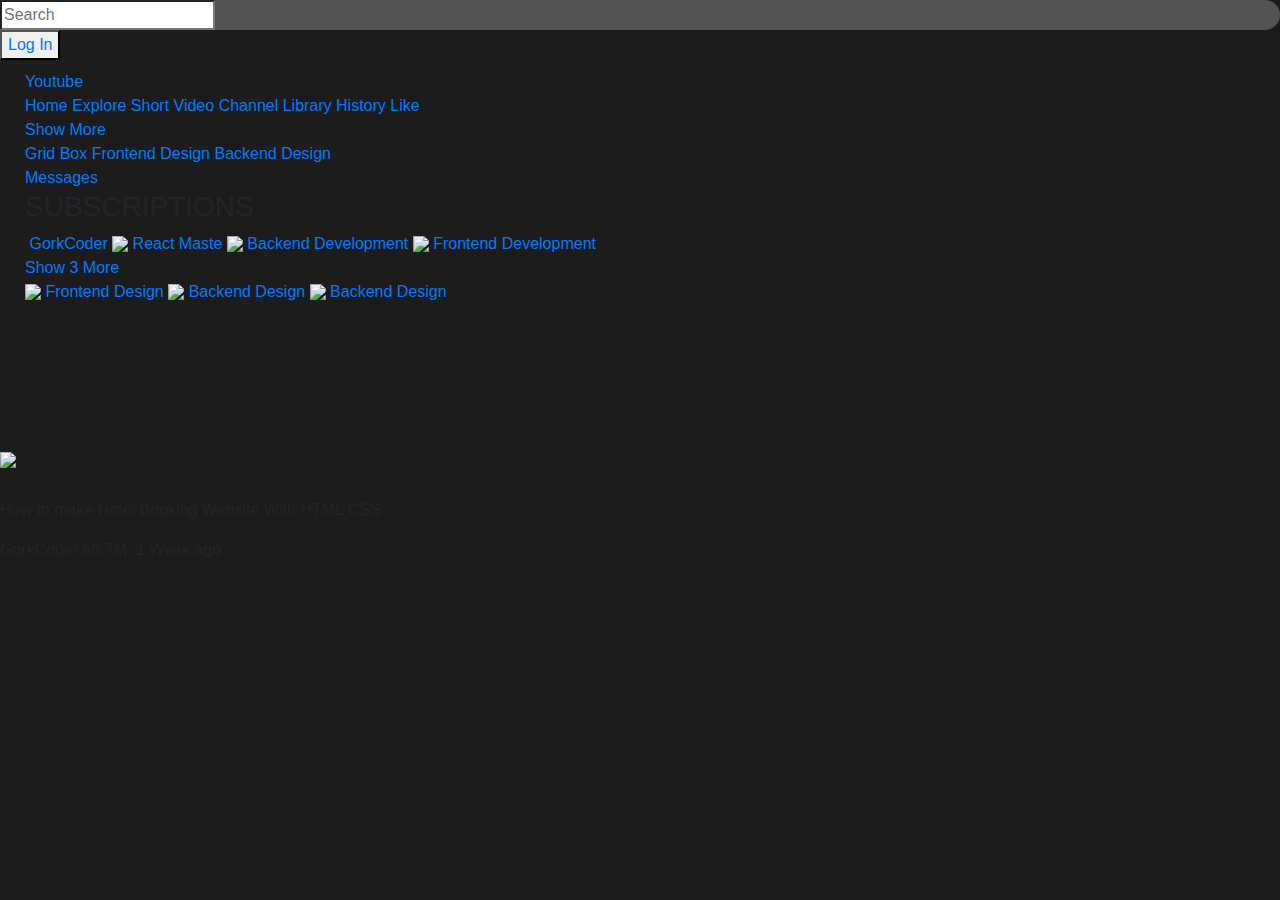
==== commit 209df42a: "aaaa" ====
--- a/src/main/resources/templates/index.html
+++ b/src/main/resources/templates/index.html
@@ -1,669 +1,3 @@
-<<<<<<< HEAD
-<!DOCTYPE html>
-<html lang="en">
-
-<head>
-    <meta charset="UTF-8">
-    <meta name="viewport" content="width=device-width, initial-scale=1.0">
-    <link type="images/png" rel="icon" href="/assets/images/icons8-youtube.png">
-    <link rel="stylesheet" href="https://use.fontawesome.com/releases/v6.0.0/css/all.css" integrity="sha384-3B6NwesSXE7YJlcLI9RpRqGf2p/EgVH8BgoKTaUrmKNDkHPStTQ3EyoYjCGXaOTS" crossorigin="anonymous" />
-    <link rel="stylesheet" type="text/css" href="/css/style.css">
-    <link rel="stylesheet"
-          href="https://cdn.jsdelivr.net/npm/bootstrap@4.6.2/dist/css/bootstrap.min.css">
-
-    <script src="https://cdn.jsdelivr.net/npm/jquery@3.6.4/dist/jquery.slim.min.js"></script>
-
-    <script src="https://cdnjs.cloudflare.com/ajax/libs/jquery/3.7.0/jquery.min.js" integrity="sha512-3gJwYpMe3QewGELv8k/BX9vcqhryRdzRMxVfq6ngyWXwo03GFEzjsUm8Q7RZcHPHksttq7/GFoxjCVUjkjvPdw==" crossorigin="anonymous" referrerpolicy="no-referrer"></script>
-
-    <script src="https://cdn.jsdelivr.net/npm/popper.js@1.16.1/dist/umd/popper.min.js"></script>
-    <script src="http://ajax.aspnetcdn.com/ajax/jquery.validate/1.11.1/jquery.validate.min.js"></script>
-    <script src="https://cdn.jsdelivr.net/npm/bootstrap@4.6.2/dist/js/bootstrap.bundle.min.js"></script>
-    <title>Youtube </title>
-    <style>
-
-        .tags{
-            background: #535353;
-            color: white;
-            border: none;
-            border-radius: 15px;
-            margin-right: 10px;
-            font-size: 15px;
-
-        }
-        
-        .tags:hover {
-            background-color: #ff0000;
-            color: white;
-        }
-        .search{
-            background: #535353;
-            color: white;
-            border: none;
-            border-radius: 20px;
-        }
-
-
-        .imgAvatar{
-            width: 50px;
-            height: 50px;
-        }
-
-    </style>
-</head>
-
-<body style="background-color: #1c1c1c">
-<!--    header      -->
-<header class="header">
-    <div class="header_container">
-        <div class="none"> </div>
-        <div class="search">
-            <input  id="findTitleAndUsername" type="search" placeholder="Search" oninput="FindName(this.value)">
-            <i class="fa-solid fa-magnifying-glass"></i>
-        </div>
-        <div class="user">
-            <div class="icon">
-                <i class="fa-solid fa-video" data-toggle="modal" data-target="#modal-create"  onclick="showCreate()"></i>
-                <i class="fa-solid fa-bell"></i>
-            </div>
-
-            <div class="img">
-                <img class="profileAvatar" src="/assets/images/logo.png" alt="">
-        </div>
-        <div class="toggle">
-            <i class="fa-solid fa-bars" id="header-toggle"></i>
-        </div>
-    </div>
-
-    </div>
-    <div id="scroll-container" class="style-scope ytd-feed-filter-chip-bar-renderer" style="touch-action: pan-y; color: white; margin: 10px; "; >
-        <!--        <button name="button" value="OK" type="button" onclick="">Âm Nhạc</button>-->
-    </div>
-    </div>
-</header>
-
-
-<!--    header      -->
-<!--    nav      -->
-<section class="nav" id="navbar" style="padding-left: 25px;">
-    <nav class="nav_container">
-        <div>
-            <a href="/home" class="nav_link nav_logo ">
-                <i class="fa-solid fa-bars nav_icon"></i>
-                <span class="logo_name">
-               <i class="fab fa-youtube"></i>
-               Youtube
-             </span>
-            </a>
-
-            <div class="nav_list">
-                <div class="nav_items navtop">
-                    <a href="/home" class="nav_link navtop active">
-                        <i class="fa fa-house nav_icon"></i>
-                        <span class="nav_name">Home</span>
-                    </a>
-                    <a href="#" class="nav_link navtop">
-                        <i class="fa fa-compass nav_icon"></i>
-                        <span class="nav_name">Explore</span>
-                    </a>
-                    <a href="#" class="nav_link navtop">
-                        <i class="fa-brands fa-tiktok nav_icon"></i>
-                        <span class="nav_name">Short Video</span>
-                    </a>
-                    <a href="/studios" class="nav_link navtop" target="_blank">
-                        <i class="fa-solid fa-users nav_icon"></i>
-                        <span class="nav_name">Channel</span>
-                    </a>
-                    <a href="#" class="nav_link navtop">
-                        <i class="fa-solid fa-video nav_icon"></i>
-                        <span class="nav_name">Library</span>
-                    </a>
-                    <a href="#" class="nav_link navtop">
-                        <i class="fa-solid fa-clock-rotate-left nav_icon"></i>
-                        <span class="nav_name">History</span>
-                    </a>
-                    <a href="#" class="nav_link navtop">
-                        <i class="fa-solid fa-thumbs-up nav_icon"></i>
-                        <span onclick="renderVideoLiked()" class="nav_name">Like</span>
-                    </a>
-
-                    <div class="nav_dropdown">
-                        <a href="#" class="nav_link">
-                            <i class="fa-solid fa-chevron-down nav_icon"></i>
-                            <span class="nav_name">Show More</span>
-                        </a>
-
-                        <div class="nav_dropdown-collapse">
-                            <div class="nav_dropdown-content">
-                                <a href="#" class="nav_dropdown-item">Grid Box</a>
-                                <a href="#" class="nav_dropdown-item">Frontend Design</a>
-                                <a href="#" class="nav_dropdown-item">Backend Design</a>
-                            </div>
-                        </div>
-                    </div>
-
-                    <a href="#" class="nav_link">
-                        <i class="fa-solid fa-comment nav_icon"></i>
-                        <span class="nav_name">Messages</span>
-                    </a>
-                </div>
-
-                <div class="nav_items subscribe-container">
-                    <h3 class="nav_subititle">SUBSCRIPTIONS</h3>
-
-                    <a href="#" class="nav_link">
-                        <img class="subscribe" src="https://img.icons8.com/external-victoruler-flat-victoruler/64/000000/external-boy-people-victoruler-flat-victoruler-5.png" alt="">
-                        <span class="nav_name">GorkCoder</span>
-                    </a>
-                    <a href="#" class="nav_link">
-                        <img class="subscribe" src="https://img.icons8.com/external-victoruler-flat-victoruler/64/000000/external-boy-occupation-and-people-victoruler-flat-victoruler.png" />
-                        <span class="nav_name">React Maste</span>
-                    </a>
-                    <a href="#" class="nav_link">
-                        <img class="subscribe" src="https://img.icons8.com/external-victoruler-linear-colour-victoruler/64/000000/external-boy-children-avatar-victoruler-linear-colour-victoruler-2.png" />
-                        <span class="nav_name">Backend Development</span>
-                    </a>
-                    <a href="#" class="nav_link">
-                        <img class="subscribe" src="https://img.icons8.com/external-victoruler-flat-victoruler/64/000000/external-boy-children-avatar-victoruler-flat-victoruler-12.png" />
-                        <span class="nav_name">Frontend Development</span>
-                    </a>
-
-
-                    <div class="nav_dropdown">
-                        <a href="#" class="nav_link">
-                            <i class="fa-solid fa-chevron-down nav_icon"></i>
-                            <span class="nav_name">Show 3 More</span>
-                        </a>
-
-                        <div class="nav_dropdown-collapse nav_dropdown-second">
-                            <div class="nav_dropdown-content">
-                                <a href="#" class="nav_dropdown-items">
-                                    <img class="subscribe" src="https://img.icons8.com/external-victoruler-flat-victoruler/64/000000/external-boy-children-avatar-victoruler-flat-victoruler-12.png" />
-                                    <span class="nav_name">Frontend Design</span>
-                                </a>
-                                <a href="#" class="nav_dropdown-items">
-                                    <img class="subscribe" src="https://img.icons8.com/external-victoruler-flat-victoruler/64/000000/external-boy-children-avatar-victoruler-flat-victoruler-12.png" />
-                                    <span class="nav_name">Backend Design</span>
-                                </a>
-                                <a href="#" class="nav_dropdown-items">
-                                    <img class="subscribe" src="https://img.icons8.com/external-victoruler-flat-victoruler/64/000000/external-boy-children-avatar-victoruler-flat-victoruler-12.png" />
-                                    <span class="nav_name">Backend Design</span>
-                                </a>
-                            </div>
-                        </div>
-                    </div>
-                </div>
-            </div>
-        </div>
-    </nav>
-</section>
-<!--    nav      -->
-<!-- Modal create-->
-<div class="modal fade" id="modal-create" data-backdrop="static">
-    <div class="modal-dialog modal-xs">
-        <div class="modal-content">
-            <div class="modal-header">
-                <h4 class="modal-title">Add Video</h4>
-                <button type="button" class="close" data-dismiss="modal" aria-label="Close">
-                    <span aria-hidden="true">&times;</span>
-                </button>
-            </div>
-            <div class="modal-body">
-                <form action="" id="create-video" >
-                    <div class=" card-body">
-                        <div class="row">
-                            <div class="col-md-12">
-                                <div class="form-group">
-                                    <label for="title">Title</label><span class="text-danger">*</span>
-                                    <input type="text" name="title" id="title" class="form-control">
-                                </div>
-                                <div class="form-group">
-                                    <label for="typeVideo">TypeVideo</label><span class="text-danger">*</span>
-                                    <input type="text" name="typeVideo" id="typeVideo" class="form-control">
-                                </div>
-                                <div class="form-group">
-                                    <label for="video">Video</label><span class="text-danger">*</span>
-                                    <input type="text" name="video" id="video" class="form-control">
-                                </div>
-                                <div class="form-group">
-                                    <label for="img">Img</label><span class="text-danger">*</span>
-                                    <input type="text" name="img" id="img" class="form-control">
-                                </div>
-                                <div class = "form-group" id="tag">
-                                </div>
-                            </div>
-                        </div>
-                    </div>
-                    <div class="modal-footer justify-content-between">
-                        <button type="button" class="btn btn-default" data-dismiss="modal">Cancel</button>
-                        <button class=" form-submit btn btn-primary">Add</button>
-                    </div>
-                </form>
-            </div>
-        </div>
-        <!-- /.modal-content -->
-    </div>
-    <!-- /.modal-dialog -->
-</div>
-<script src="/js/main.js" charset="utf-8"></script>
-<main>
-    <section class="video_content grid" id="body" style="padding-top: 120px">
-        <div class="video_items">
-            <a href="single-page.html">
-                <img src="/assets/images/video_images/back4.jpg" alt="">
-            </a>
-            <div class="details flex">
-                <div class="imgAvatar">
-                    <img src="https://img.icons8.com/external-victoruler-linear-colour-victoruler/64/000000/external-boy-children-avatar-victoruler-linear-colour-victoruler-2.png" />
-                </div>
-                <div class="heading">
-                    <p>How to make Hotel Booking Website With HTML CSS ......</p>
-                    <span>GorkCoder <i class="fa fa-circle-check"></i> </span>
-                    <span>56.7M .1 Week ago</span>
-                </div>
-            </div>
-        </div>
-    </section>
-
-</main>
-<script src="/js/main.js" charset="utf-8" ></script>
-    <script src="https://cdnjs.cloudflare.com/ajax/libs/jquery/3.7.0/jquery.min.js" integrity="sha512-3gJwYpMe3QewGELv8k/BX9vcqhryRdzRMxVfq6ngyWXwo03GFEzjsUm8Q7RZcHPHksttq7/GFoxjCVUjkjvPdw==" crossorigin="anonymous" referrerpolicy="no-referrer"></script>
-
-<script>
-    let videos=[];
-    let body=document.getElementById("body");
-    function renderTags(){
-        $.ajax({
-            url: `http://localhost:8080/api/videos/tags`,
-            method: 'GET'
-        }).done(data => {
-            let str = "";
-
-            data.forEach((tag) => {
-                str += `
-                 <button name="button" class="tags" value="OK" type="button" onclick="showVideoByTag(${tag.id})">${tag.title} </button>
-
-  `
-            })
-            document.getElementById('scroll-container').innerHTML = str;
-        })
-    }
-    renderTags()
-    function render(){
-        body.innerHTML="";
-        $.ajax({
-            url: `http://localhost:8080/api/videos`,
-            method: 'GET'
-        }).done(data => {
-            videos = data;
-            let str = "";
-            videos.forEach((video, index) => {
-                str += `
-                <div class="video_items">
-            <a href="/singlePages/show?id=${video.id}">
-                <img src="${video.img}" alt="">
-            </a>
-            <div class="details flex">
-            <a href="/channelOtherUser?userId=${video.user.id}">
-                <div class="img">
-                   <img src="https://img.icons8.com/external-victoruler-linear-colour-victoruler/64/000000/external-boy-children-avatar-victoruler-linear-colour-victoruler-2.png"  style=" width: 66px;
-                    height: 43px;" />
-                </div>
-            </a>
-                <div class="heading">
-                    <p>${video.title}</p>
-                    <span>${video.user.username} <i class="fa fa-circle-check"></i> </span>
-                    <span>${video.dateSubmit} </span>
-                </div>
-            </div>
-        </div>`
-            })
-            body.innerHTML = str;
-        })
-    }
-
-    function showVideoByTag(value){
-        console.log(value)
-        $.ajax({
-            url: "/api/videos/tag/"+ value,
-            type: 'GET',
-            success: function (datas) {
-                let str = "";
-                datas.forEach((video) => {
-                    str += `
-                <div class="video_items">
-            <a href="/singlePages/show?id=${video.id}">
-                <img src="${video.img}" alt="">
-            </a>
-            <div class="details flex">
-                <div class="img">
-                    <img src="https://img.icons8.com/external-victoruler-linear-colour-victoruler/64/000000/external-boy-children-avatar-victoruler-linear-colour-victoruler-2.png" />
-                </div>
-                <div class="heading">
-                    <p>${video.title}</p>
-                    <span>${video.user.username} <i class="fa fa-circle-check"></i> </span>
-                    <span>${video.dateSubmit} </span>
-                </div>
-            </div>
-        </div>`
-                })
-                body.innerHTML = str;
-            }
-        });
-    }
-    function FindName(value) {
-        $.ajax({
-            url: "/api/videos/findtitle",
-            type: 'GET',
-            data: {
-                search: value
-            },
-
-             success: function (datas) {
-                 let str = "";
-                 datas.forEach((video) => {
-                     str += `
-                <div class="video_items">
-            <a href="/singlePages/show?id=${video.id}">
-                <img src="${video.img}" alt="">
-            </a>
-            <div class="details flex">
-                <div class="img">
-                    <img src="https://img.icons8.com/external-victoruler-linear-colour-victoruler/64/000000/external-boy-children-avatar-victoruler-linear-colour-victoruler-2.png" />
-                </div>
-                <div class="heading">
-                    <p>${video.title}</p>
-                    <span>${video.user.username} <i class="fa fa-circle-check"></i> </span>
-                    <span>${video.dateSubmit} </span>
-                </div>
-            </div>
-        </div>`
-                 })
-                 body.innerHTML = str;
-            },
-        });
-    }
-    function showCreate(){
-        $.ajax({
-            url: "/api/videos/create",
-            type: 'GET',
-            success: function (data) {
-                console.log(data)
-                let checkbox = ``;
-                data.forEach(tag => {
-                    checkbox += `
-                <input class="pl-2" type="checkbox" id="tag-${tag.id}" name="tags" value=${tag.id}>
-                <label for="tag-${tag.id}" style="margin-right: 10px"> ${tag.title}</label>
-                `;
-                })
-                $('#tag').html(checkbox);
-            },
-            errors: function (errors) {
-            }
-        });
-    }
-
-    function renderVideoLiked(){
-        body.innerHTML="";
-
-        $.ajax({
-            url: `http://localhost:8080/api/videos/getVideoLiked`,
-            method: 'GET'
-        }).done(data => {
-            videos = data;
-            let str = "";
-            videos.forEach((video, index) => {
-                str += `
-                <div class="video_items">
-            <a href="/singlePages/show?id=${video.id}">
-                <img src="${video.img}" alt="">
-            </a>
-            <div class="details flex">
-                <div class="img">
-                    <img src="https://img.icons8.com/external-victoruler-linear-colour-victoruler/64/000000/external-boy-children-avatar-victoruler-linear-colour-victoruler-2.png" />
-                </div>
-                <div class="heading">
-                    <p>${video.title}</p>
-                    <span>${video.user.username} <i class="fa fa-circle-check"></i> </span>
-                    <span>${video.dateSubmit} </span>
-                </div>
-            </div>
-        </div>`
-            })
-            body.innerHTML = str;
-        })
-    }
-
-
-    render();
-</script>
-
-</body>
-=======
-<<<<<<< HEAD
-<!DOCTYPE html>
-<html lang="en">
-
-<head>
-    <meta charset="UTF-8">
-    <meta name="viewport" content="width=device-width, initial-scale=1.0">
-    <link type="images/png" rel="icon" href="/images/icons8-youtube.png">
-    <link rel="stylesheet" href="https://use.fontawesome.com/releases/v6.0.0/css/all.css" integrity="sha384-3B6NwesSXE7YJlcLI9RpRqGf2p/EgVH8BgoKTaUrmKNDkHPStTQ3EyoYjCGXaOTS" crossorigin="anonymous" />
-    <link rel="stylesheet" type="text/css" href="/css/style.css">
-    <title>Youtube </title>
-</head>
-
-<body>
-<!--    header      -->
-<header class="header">
-    <div class="header_container">
-        <div class="none"> </div>
-        <div class="search">
-            <input type="text" placeholder="Search">
-            <i class="fa-solid fa-magnifying-glass"></i>
-        </div>
-
-
-        <div class="user">
-            <div class="icon">
-                <i class="fa-solid fa-video"></i>
-                <i class="fa-solid fa-grip"></i>
-                <i class="fa-solid fa-bell"></i>
-            </div>
-
-            <div class="img">
-                <img src="/images/logo.png" alt="">
-            </div>
-            <br>
-        </div>
-        <div class="toggle">
-            <i class="fa-solid fa-bars" id="header-toggle"></i>
-        </div>
-    </div>
-    <div id="scroll-container" class="style-scope ytd-feed-filter-chip-bar-renderer" style="touch-action: pan-y; color: white" ;="">
-        <button name="button" value="OK" type="button" onclick="showTag()">Âm Nhạc</button>
-        <button name="button" value="OK" type="button" onclick="showTag()">Giải Trí</button>
-        <button name="button" value="OK" type="button" onclick="showTag()">Game</button>
-    </div>
-</header>
-<!--    header      -->
-<!--    nav      -->
-<section class="nav" id="navbar">
-    <nav class="nav_container">
-        <div>
-            <a href="#" class="nav_link nav_logo ">
-                <i class="fa-solid fa-bars nav_icon"></i>
-                <span class="logo_name">
-               <i class="fab fa-youtube"></i>
-               Youtube
-             </span>
-            </a>
-
-            <div class="nav_list">
-                <div class="nav_items navtop">
-                    <a href="#" class="nav_link navtop active">
-                        <i class="fa fa-house nav_icon"></i>
-                        <span class="nav_name">Home</span>
-                    </a>
-                    <a href="#" class="nav_link navtop">
-                        <i class="fa fa-compass nav_icon"></i>
-                        <span class="nav_name">Explore</span>
-                    </a>
-                    <a href="#" class="nav_link navtop">
-                        <i class="fa-brands fa-tiktok nav_icon"></i>
-                        <span class="nav_name">Short Video</span>
-                    </a>
-                    <a href="/studios" class="nav_link navtop" target="_blank">
-                        <i class="fa-solid fa-users nav_icon"></i>
-                        <span class="nav_name">Channel</span>
-                    </a>
-                    <a href="#" class="nav_link navtop">
-                        <i class="fa-solid fa-video nav_icon"></i>
-                        <span class="nav_name">Library</span>
-                    </a>
-                    <a href="#" class="nav_link navtop">
-                        <i class="fa-solid fa-clock-rotate-left nav_icon"></i>
-                        <span class="nav_name">History</span>
-                    </a>
-                    <a href="#" class="nav_link navtop">
-                        <i class="fa-solid fa-thumbs-up nav_icon"></i>
-                        <span class="nav_name">Like</span>
-                    </a>
-
-                    <div class="nav_dropdown">
-                        <a href="#" class="nav_link">
-                            <i class="fa-solid fa-chevron-down nav_icon"></i>
-                            <span class="nav_name">Show More</span>
-                        </a>
-
-                        <div class="nav_dropdown-collapse">
-                            <div class="nav_dropdown-content">
-                                <a href="#" class="nav_dropdown-item">Grid Box</a>
-                                <a href="#" class="nav_dropdown-item">Frontend Design</a>
-                                <a href="#" class="nav_dropdown-item">Backend Design</a>
-                            </div>
-                        </div>
-                    </div>
-
-                    <a href="#" class="nav_link">
-                        <i class="fa-solid fa-comment nav_icon"></i>
-                        <span class="nav_name">Messages</span>
-                    </a>
-                </div>
-
-                <div class="nav_items subscribe-container">
-                    <h3 class="nav_subititle">SUBSCRIPTIONS</h3>
-
-                    <a href="#" class="nav_link">
-                        <img class="subscribe" src="https://img.icons8.com/external-victoruler-flat-victoruler/64/000000/external-boy-people-victoruler-flat-victoruler-5.png" alt="">
-                        <span class="nav_name">GorkCoder</span>
-                    </a>
-                    <a href="#" class="nav_link">
-                        <img class="subscribe" src="https://img.icons8.com/external-victoruler-flat-victoruler/64/000000/external-boy-occupation-and-people-victoruler-flat-victoruler.png" />
-                        <span class="nav_name">React Maste</span>
-                    </a>
-                    <a href="#" class="nav_link">
-                        <img class="subscribe" src="https://img.icons8.com/external-victoruler-linear-colour-victoruler/64/000000/external-boy-children-avatar-victoruler-linear-colour-victoruler-2.png" />
-                        <span class="nav_name">Backend Development</span>
-                    </a>
-                    <a href="#" class="nav_link">
-                        <img class="subscribe" src="https://img.icons8.com/external-victoruler-flat-victoruler/64/000000/external-boy-children-avatar-victoruler-flat-victoruler-12.png" />
-                        <span class="nav_name">Frontend Development</span>
-                    </a>
-
-
-                    <div class="nav_dropdown">
-                        <a href="#" class="nav_link">
-                            <i class="fa-solid fa-chevron-down nav_icon"></i>
-                            <span class="nav_name">Show 3 More</span>
-                        </a>
-
-                        <div class="nav_dropdown-collapse nav_dropdown-second">
-                            <div class="nav_dropdown-content">
-                                <a href="#" class="nav_dropdown-items">
-                                    <img class="subscribe" src="https://img.icons8.com/external-victoruler-flat-victoruler/64/000000/external-boy-children-avatar-victoruler-flat-victoruler-12.png" />
-                                    <span class="nav_name">Frontend Design</span>
-                                </a>
-                                <a href="#" class="nav_dropdown-items">
-                                    <img class="subscribe" src="https://img.icons8.com/external-victoruler-flat-victoruler/64/000000/external-boy-children-avatar-victoruler-flat-victoruler-12.png" />
-                                    <span class="nav_name">Backend Design</span>
-                                </a>
-                                <a href="#" class="nav_dropdown-items">
-                                    <img class="subscribe" src="https://img.icons8.com/external-victoruler-flat-victoruler/64/000000/external-boy-children-avatar-victoruler-flat-victoruler-12.png" />
-                                    <span class="nav_name">Backend Design</span>
-                                </a>
-                            </div>
-                        </div>
-                    </div>
-                </div>
-            </div>
-        </div>
-    </nav>
-</section>
-<!--    nav      -->
-
-<main>
-    <section class="video_content grid" id="body">
-
-    </section>
-</main>
-
-<script src="/js/main.js" charset="utf-8"></script>
-    <script src="https://cdnjs.cloudflare.com/ajax/libs/jquery/3.7.0/jquery.min.js" integrity="sha512-3gJwYpMe3QewGELv8k/BX9vcqhryRdzRMxVfq6ngyWXwo03GFEzjsUm8Q7RZcHPHksttq7/GFoxjCVUjkjvPdw==" crossorigin="anonymous" referrerpolicy="no-referrer"></script>
-
-<script>
-    let videos=[];
-    let body=document.getElementById("body");
-    function render(){
-        body.innerHTML="";
-
-        $.ajax({
-            url: `http://localhost:8080/api/videos`,
-            method: 'GET'
-        }).done(data => {
-            videos = data;
-            let str = "";
-            videos.forEach((video, index) => {
-                str += `
-                <div class="video_items">
-            <a href="/singlePages/show?id=${video.id}">
-                <img src="${video.img}" alt="">
-            </a>
-            <div class="details flex">
-                <div class="img">
-                    <img src="https://img.icons8.com/external-victoruler-linear-colour-victoruler/64/000000/external-boy-children-avatar-victoruler-linear-colour-victoruler-2.png" />
-                </div>
-                <div class="heading">
-                    <p>${video.title}</p>
-                    <span>${video.user.username} <i class="fa fa-circle-check"></i> </span>
-                    <span>${video.dateSubmit} </span>
-                </div>
-            </div>
-        </div>`
-            })
-            body.innerHTML = str;
-        })
-    }
-
-    function showTag(value){
-        console.log(value)
-        $.ajax({
-            url: "/api/videos/tag/{id}",
-            type: 'GET',
-            data: {
-                search: value
-            },
-            success: function (datas) {
-                // renderData(datas)
-                console.log(datas)
-            }
-        });
-    }
-    render();
-
-</script>
-</body>
-
-=======
 <!DOCTYPE html>
 <html lang="en">
 
@@ -685,19 +19,19 @@
     <script src="https://cdn.jsdelivr.net/npm/bootstrap@4.6.2/dist/js/bootstrap.bundle.min.js"></script>
     <title>Youtube </title>
     <style>
-<<<<<<< HEAD
+
         .tags{
             background: #535353;
             color: white;
             border: none;
-            border-radius: 6px;
+            border-radius: 15px;
             margin-right: 10px;
             font-size: 15px;
 
         }
         
         .tags:hover {
-            background-color: #f44336;
+            background-color: #ff0000;
             color: white;
         }
         .search{
@@ -706,17 +40,14 @@
             border: none;
             border-radius: 20px;
         }
-
-=======
         .imgAvatar{
             width: 50px;
             height: 50px;
         }
->>>>>>> a0ec43957822d9d53a48f41f02e2920eba66559e
     </style>
 </head>
 
-<body>
+<body style="background-color: #1c1c1c">
 <!--    header      -->
 <header class="header">
     <div class="header_container">
@@ -729,17 +60,26 @@
             <div class="icon">
                 <i class="fa-solid fa-video" data-toggle="modal" data-target="#modal-create"  onclick="showCreate()"></i>
                 <i class="fa-solid fa-bell"></i>
-            </div>
-
-            <div class="img">
-                <img class="profileAvatar" src="/assets/images/logo.png" alt="">
-        </div>
+
+<!--                <img class="profileAvatar" src="/assets/images/logo.png" alt="">-->
+            </div>
+
+            <div id="user-info">
+                <button>
+                    <a href="/login">Log In</a>
+                </button>
+
+            </div>
         <div class="toggle">
             <i class="fa-solid fa-bars" id="header-toggle"></i>
         </div>
     </div>
+
+    </div>
     <div id="scroll-container" class="style-scope ytd-feed-filter-chip-bar-renderer" style="touch-action: pan-y; color: white; margin: 10px; "; >
-<!--        <button name="button" value="OK" type="button" onclick="">Âm Nhạc</button>-->
+        <!--        <button name="button" value="OK" type="button" onclick="">Âm Nhạc</button>-->
+    </div>
+    <div id="videoLiked" style="display: none" > VIDEO LIKED</div>
     </div>
 </header>
 
@@ -907,7 +247,7 @@
 </div>
 <script src="/js/main.js" charset="utf-8"></script>
 <main>
-    <section class="video_content grid" id="body" style="padding-top: 80px">
+    <section class="video_content grid" id="body" style="padding-top: 120px">
         <div class="video_items">
             <a href="single-page.html">
                 <img src="/assets/images/video_images/back4.jpg" alt="">
@@ -924,7 +264,6 @@
             </div>
         </div>
     </section>
-
 </main>
 <script src="/js/main.js" charset="utf-8" ></script>
     <script src="https://cdnjs.cloudflare.com/ajax/libs/jquery/3.7.0/jquery.min.js" integrity="sha512-3gJwYpMe3QewGELv8k/BX9vcqhryRdzRMxVfq6ngyWXwo03GFEzjsUm8Q7RZcHPHksttq7/GFoxjCVUjkjvPdw==" crossorigin="anonymous" referrerpolicy="no-referrer"></script>
@@ -981,7 +320,6 @@
             body.innerHTML = str;
         })
     }
-
     function showVideoByTag(value){
         console.log(value)
         $.ajax({
@@ -1062,11 +400,38 @@
             }
         });
     }
-<<<<<<< HEAD
-=======
+    function showEdit(id){
+        $.ajax({
+            url: "/api/videos/edit",
+            type: 'GET',
+            data: {
+                id: id
+            },
+            success: function (data) {
+                console.log()
+                $('#edit-id').val(data.id)
+                $('#edit-title').val(data.title)
+                $('#edit-description').val(data.description)
+                let option = ``;
+            }
+        });
+    }
+    function Delete(id){
+        $.ajax({
+            url: "/api/videos/delete",
+            type:'Get',
+            data:{
+                id : id
+            },
+            success: function (message){
+                // renderDatas()
+                render();
+            }
+        })
+    }
     function renderVideoLiked(){
+        document.getElementById("videoLiked").style.display="block"
         body.innerHTML="";
-
         $.ajax({
             url: `http://localhost:8080/api/videos/getVideoLiked`,
             method: 'GET'
@@ -1095,11 +460,6 @@
         })
     }
 
->>>>>>> a0ec43957822d9d53a48f41f02e2920eba66559e
     render();
 </script>
-
 </body>
->>>>>>> 32ccb657380ae0380a511aecf2a254c6615e7630
->>>>>>> bcde6724258af4f83afc4f6aa86aa253689cd780
-</html>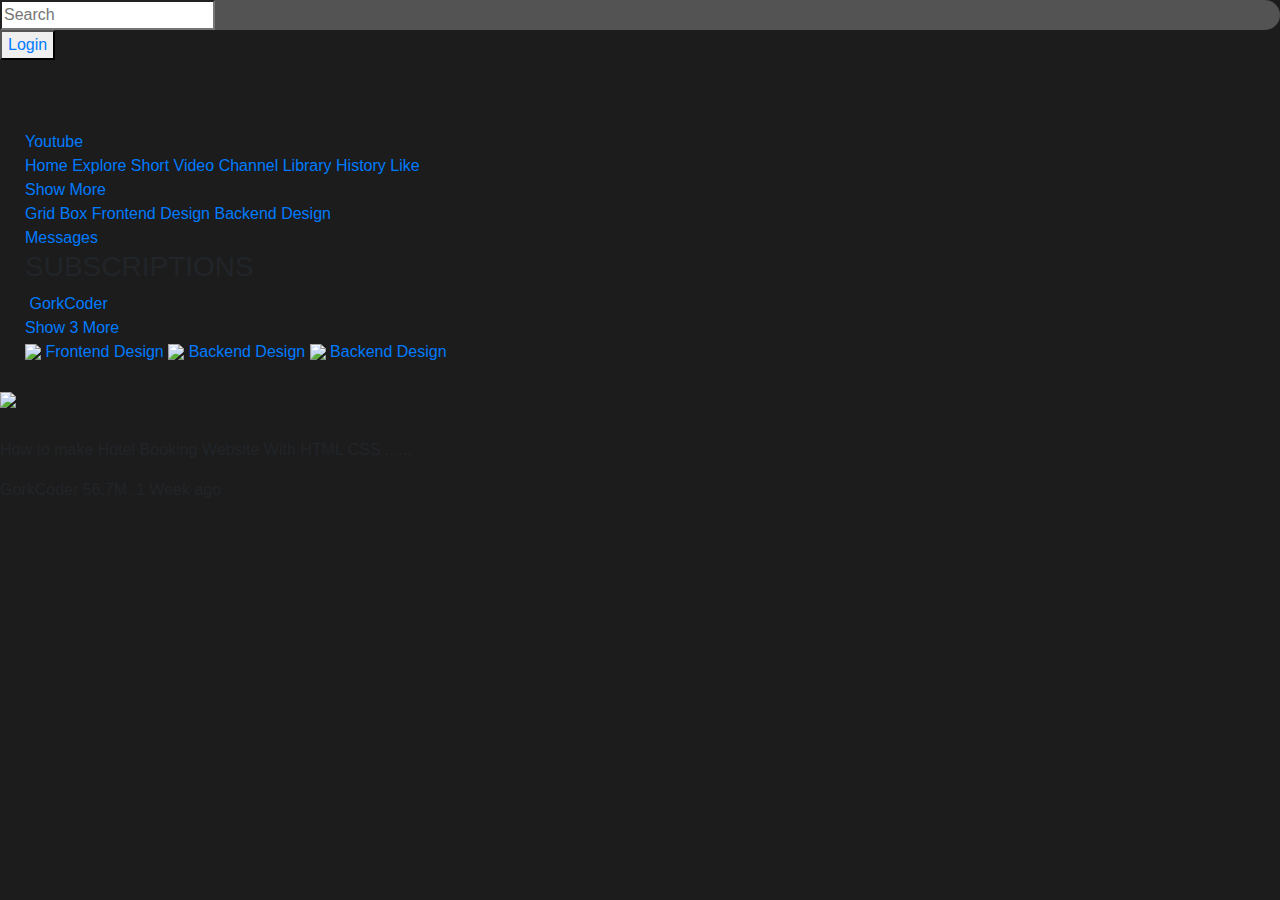
==== commit 98573ed3: "llll" ====
--- a/src/main/resources/templates/index.html
+++ b/src/main/resources/templates/index.html
@@ -1,465 +1,520 @@
-<!DOCTYPE html>
-<html lang="en">
-
-<head>
-    <meta charset="UTF-8">
-    <meta name="viewport" content="width=device-width, initial-scale=1.0">
-    <link type="images/png" rel="icon" href="/assets/images/icons8-youtube.png">
-    <link rel="stylesheet" href="https://use.fontawesome.com/releases/v6.0.0/css/all.css" integrity="sha384-3B6NwesSXE7YJlcLI9RpRqGf2p/EgVH8BgoKTaUrmKNDkHPStTQ3EyoYjCGXaOTS" crossorigin="anonymous" />
-    <link rel="stylesheet" type="text/css" href="/css/style.css">
-    <link rel="stylesheet"
-          href="https://cdn.jsdelivr.net/npm/bootstrap@4.6.2/dist/css/bootstrap.min.css">
-
-    <script src="https://cdn.jsdelivr.net/npm/jquery@3.6.4/dist/jquery.slim.min.js"></script>
-
-    <script src="https://cdnjs.cloudflare.com/ajax/libs/jquery/3.7.0/jquery.min.js" integrity="sha512-3gJwYpMe3QewGELv8k/BX9vcqhryRdzRMxVfq6ngyWXwo03GFEzjsUm8Q7RZcHPHksttq7/GFoxjCVUjkjvPdw==" crossorigin="anonymous" referrerpolicy="no-referrer"></script>
-
-    <script src="https://cdn.jsdelivr.net/npm/popper.js@1.16.1/dist/umd/popper.min.js"></script>
-    <script src="http://ajax.aspnetcdn.com/ajax/jquery.validate/1.11.1/jquery.validate.min.js"></script>
-    <script src="https://cdn.jsdelivr.net/npm/bootstrap@4.6.2/dist/js/bootstrap.bundle.min.js"></script>
-    <title>Youtube </title>
-    <style>
-
-        .tags{
-            background: #535353;
-            color: white;
-            border: none;
-            border-radius: 15px;
-            margin-right: 10px;
-            font-size: 15px;
-
-        }
-        
-        .tags:hover {
-            background-color: #ff0000;
-            color: white;
-        }
-        .search{
-            background: #535353;
-            color: white;
-            border: none;
-            border-radius: 20px;
-        }
-        .imgAvatar{
-            width: 50px;
-            height: 50px;
-        }
-    </style>
-</head>
-
-<body style="background-color: #1c1c1c">
-<!--    header      -->
-<header class="header">
-    <div class="header_container">
-        <div class="none"> </div>
-        <div class="search">
-            <input  id="findTitleAndUsername" type="search" placeholder="Search" oninput="FindName(this.value)">
-            <i class="fa-solid fa-magnifying-glass"></i>
-        </div>
-        <div class="user">
-            <div class="icon">
-                <i class="fa-solid fa-video" data-toggle="modal" data-target="#modal-create"  onclick="showCreate()"></i>
-                <i class="fa-solid fa-bell"></i>
-
-<!--                <img class="profileAvatar" src="/assets/images/logo.png" alt="">-->
-            </div>
-
-            <div id="user-info">
-                <button>
-                    <a href="/login">Log In</a>
-                </button>
-
-            </div>
-        <div class="toggle">
-            <i class="fa-solid fa-bars" id="header-toggle"></i>
-        </div>
-    </div>
-
-    </div>
-    <div id="scroll-container" class="style-scope ytd-feed-filter-chip-bar-renderer" style="touch-action: pan-y; color: white; margin: 10px; "; >
-        <!--        <button name="button" value="OK" type="button" onclick="">Âm Nhạc</button>-->
-    </div>
-    <div id="videoLiked" style="display: none" > VIDEO LIKED</div>
-    </div>
-</header>
-
-<!--    header      -->
-<!--    nav      -->
-<section class="nav" id="navbar" style="padding-left: 25px;">
-    <nav class="nav_container">
-        <div>
-            <a href="/home" class="nav_link nav_logo ">
-                <i class="fa-solid fa-bars nav_icon"></i>
-                <span class="logo_name">
-               <i class="fab fa-youtube"></i>
-               Youtube
-             </span>
-            </a>
-
-            <div class="nav_list">
-                <div class="nav_items navtop">
-                    <a href="/home" class="nav_link navtop active">
-                        <i class="fa fa-house nav_icon"></i>
-                        <span class="nav_name">Home</span>
-                    </a>
-                    <a href="#" class="nav_link navtop">
-                        <i class="fa fa-compass nav_icon"></i>
-                        <span class="nav_name">Explore</span>
-                    </a>
-                    <a href="#" class="nav_link navtop">
-                        <i class="fa-brands fa-tiktok nav_icon"></i>
-                        <span class="nav_name">Short Video</span>
-                    </a>
-                    <a href="/studios" class="nav_link navtop" target="_blank">
-                        <i class="fa-solid fa-users nav_icon"></i>
-                        <span class="nav_name">Channel</span>
-                    </a>
-                    <a href="#" class="nav_link navtop">
-                        <i class="fa-solid fa-video nav_icon"></i>
-                        <span class="nav_name">Library</span>
-                    </a>
-                    <a href="#" class="nav_link navtop">
-                        <i class="fa-solid fa-clock-rotate-left nav_icon"></i>
-                        <span class="nav_name">History</span>
-                    </a>
-                    <a href="#" class="nav_link navtop">
-                        <i class="fa-solid fa-thumbs-up nav_icon"></i>
-                        <span onclick="renderVideoLiked()" class="nav_name">Like</span>
-                    </a>
-
-                    <div class="nav_dropdown">
-                        <a href="#" class="nav_link">
-                            <i class="fa-solid fa-chevron-down nav_icon"></i>
-                            <span class="nav_name">Show More</span>
-                        </a>
-
-                        <div class="nav_dropdown-collapse">
-                            <div class="nav_dropdown-content">
-                                <a href="#" class="nav_dropdown-item">Grid Box</a>
-                                <a href="#" class="nav_dropdown-item">Frontend Design</a>
-                                <a href="#" class="nav_dropdown-item">Backend Design</a>
-                            </div>
-                        </div>
-                    </div>
-
-                    <a href="#" class="nav_link">
-                        <i class="fa-solid fa-comment nav_icon"></i>
-                        <span class="nav_name">Messages</span>
-                    </a>
-                </div>
-
-                <div class="nav_items subscribe-container">
-                    <h3 class="nav_subititle">SUBSCRIPTIONS</h3>
-
-                    <a href="#" class="nav_link">
-                        <img class="subscribe" src="https://img.icons8.com/external-victoruler-flat-victoruler/64/000000/external-boy-people-victoruler-flat-victoruler-5.png" alt="">
-                        <span class="nav_name">GorkCoder</span>
-                    </a>
-                    <a href="#" class="nav_link">
-                        <img class="subscribe" src="https://img.icons8.com/external-victoruler-flat-victoruler/64/000000/external-boy-occupation-and-people-victoruler-flat-victoruler.png" />
-                        <span class="nav_name">React Maste</span>
-                    </a>
-                    <a href="#" class="nav_link">
-                        <img class="subscribe" src="https://img.icons8.com/external-victoruler-linear-colour-victoruler/64/000000/external-boy-children-avatar-victoruler-linear-colour-victoruler-2.png" />
-                        <span class="nav_name">Backend Development</span>
-                    </a>
-                    <a href="#" class="nav_link">
-                        <img class="subscribe" src="https://img.icons8.com/external-victoruler-flat-victoruler/64/000000/external-boy-children-avatar-victoruler-flat-victoruler-12.png" />
-                        <span class="nav_name">Frontend Development</span>
-                    </a>
-
-
-                    <div class="nav_dropdown">
-                        <a href="#" class="nav_link">
-                            <i class="fa-solid fa-chevron-down nav_icon"></i>
-                            <span class="nav_name">Show 3 More</span>
-                        </a>
-
-                        <div class="nav_dropdown-collapse nav_dropdown-second">
-                            <div class="nav_dropdown-content">
-                                <a href="#" class="nav_dropdown-items">
-                                    <img class="subscribe" src="https://img.icons8.com/external-victoruler-flat-victoruler/64/000000/external-boy-children-avatar-victoruler-flat-victoruler-12.png" />
-                                    <span class="nav_name">Frontend Design</span>
-                                </a>
-                                <a href="#" class="nav_dropdown-items">
-                                    <img class="subscribe" src="https://img.icons8.com/external-victoruler-flat-victoruler/64/000000/external-boy-children-avatar-victoruler-flat-victoruler-12.png" />
-                                    <span class="nav_name">Backend Design</span>
-                                </a>
-                                <a href="#" class="nav_dropdown-items">
-                                    <img class="subscribe" src="https://img.icons8.com/external-victoruler-flat-victoruler/64/000000/external-boy-children-avatar-victoruler-flat-victoruler-12.png" />
-                                    <span class="nav_name">Backend Design</span>
-                                </a>
-                            </div>
-                        </div>
-                    </div>
-                </div>
-            </div>
-        </div>
-    </nav>
-</section>
-<!--    nav      -->
-<!-- Modal create-->
-<div class="modal fade" id="modal-create" data-backdrop="static">
-    <div class="modal-dialog modal-xs">
-        <div class="modal-content">
-            <div class="modal-header">
-                <h4 class="modal-title">Add Video</h4>
-                <button type="button" class="close" data-dismiss="modal" aria-label="Close">
-                    <span aria-hidden="true">&times;</span>
-                </button>
-            </div>
-            <div class="modal-body">
-                <form action="" id="create-video" >
-                    <div class=" card-body">
-                        <div class="row">
-                            <div class="col-md-12">
-                                <div class="form-group">
-                                    <label for="title">Title</label><span class="text-danger">*</span>
-                                    <input type="text" name="title" id="title" class="form-control">
-                                </div>
-                                <div class="form-group">
-                                    <label for="typeVideo">TypeVideo</label><span class="text-danger">*</span>
-                                    <input type="text" name="typeVideo" id="typeVideo" class="form-control">
-                                </div>
-                                <div class="form-group">
-                                    <label for="video">Video</label><span class="text-danger">*</span>
-                                    <input type="text" name="video" id="video" class="form-control">
-                                </div>
-                                <div class="form-group">
-                                    <label for="img">Img</label><span class="text-danger">*</span>
-                                    <input type="text" name="img" id="img" class="form-control">
-                                </div>
-                                <div class = "form-group" id="tag">
-                                </div>
-                            </div>
-                        </div>
-                    </div>
-                    <div class="modal-footer justify-content-between">
-                        <button type="button" class="btn btn-default" data-dismiss="modal">Cancel</button>
-                        <button class=" form-submit btn btn-primary">Add</button>
-                    </div>
-                </form>
-            </div>
-        </div>
-        <!-- /.modal-content -->
-    </div>
-    <!-- /.modal-dialog -->
-</div>
-<script src="/js/main.js" charset="utf-8"></script>
-<main>
-    <section class="video_content grid" id="body" style="padding-top: 120px">
-        <div class="video_items">
-            <a href="single-page.html">
-                <img src="/assets/images/video_images/back4.jpg" alt="">
-            </a>
-            <div class="details flex">
-                <div class="imgAvatar">
-                    <img src="https://img.icons8.com/external-victoruler-linear-colour-victoruler/64/000000/external-boy-children-avatar-victoruler-linear-colour-victoruler-2.png" />
-                </div>
-                <div class="heading">
-                    <p>How to make Hotel Booking Website With HTML CSS ......</p>
-                    <span>GorkCoder <i class="fa fa-circle-check"></i> </span>
-                    <span>56.7M .1 Week ago</span>
-                </div>
-            </div>
-        </div>
-    </section>
-</main>
-<script src="/js/main.js" charset="utf-8" ></script>
-    <script src="https://cdnjs.cloudflare.com/ajax/libs/jquery/3.7.0/jquery.min.js" integrity="sha512-3gJwYpMe3QewGELv8k/BX9vcqhryRdzRMxVfq6ngyWXwo03GFEzjsUm8Q7RZcHPHksttq7/GFoxjCVUjkjvPdw==" crossorigin="anonymous" referrerpolicy="no-referrer"></script>
-
-<script>
-    let videos=[];
-    let body=document.getElementById("body");
-    function renderTags(){
-        $.ajax({
-            url: `http://localhost:8080/api/videos/tags`,
-            method: 'GET'
-        }).done(data => {
-            let str = "";
-
-            data.forEach((tag) => {
-                str += `
-                 <button name="button" class="tags" value="OK" type="button" onclick="showVideoByTag(${tag.id})">${tag.title} </button>
-
-  `
-            })
-            document.getElementById('scroll-container').innerHTML = str;
-        })
-    }
-    renderTags()
-    function render(){
-        body.innerHTML="";
-        $.ajax({
-            url: `http://localhost:8080/api/videos`,
-            method: 'GET'
-        }).done(data => {
-            videos = data;
-            let str = "";
-            videos.forEach((video, index) => {
-                str += `
-                <div class="video_items">
-            <a href="/singlePages/show?id=${video.id}">
-                <img src="${video.img}" alt="">
-            </a>
-            <div class="details flex">
-            <a href="/channelOtherUser?userId=${video.user.id}">
-                <div class="img">
-                   <img src="https://img.icons8.com/external-victoruler-linear-colour-victoruler/64/000000/external-boy-children-avatar-victoruler-linear-colour-victoruler-2.png"  style=" width: 66px;
-                    height: 43px;" />
-                </div>
-            </a>
-                <div class="heading">
-                    <p>${video.title}</p>
-                    <span>${video.user.username} <i class="fa fa-circle-check"></i> </span>
-                    <span>${video.dateSubmit} </span>
-                </div>
-            </div>
-        </div>`
-            })
-            body.innerHTML = str;
-        })
-    }
-    function showVideoByTag(value){
-        console.log(value)
-        $.ajax({
-            url: "/api/videos/tag/"+ value,
-            type: 'GET',
-            success: function (datas) {
-                let str = "";
-                datas.forEach((video) => {
-                    str += `
-                <div class="video_items">
-            <a href="/singlePages/show?id=${video.id}">
-                <img src="${video.img}" alt="">
-            </a>
-            <div class="details flex">
-                <div class="img">
-                    <img src="https://img.icons8.com/external-victoruler-linear-colour-victoruler/64/000000/external-boy-children-avatar-victoruler-linear-colour-victoruler-2.png" />
-                </div>
-                <div class="heading">
-                    <p>${video.title}</p>
-                    <span>${video.user.username} <i class="fa fa-circle-check"></i> </span>
-                    <span>${video.dateSubmit} </span>
-                </div>
-            </div>
-        </div>`
-                })
-                body.innerHTML = str;
-            }
-        });
-    }
-    function FindName(value) {
-        $.ajax({
-            url: "/api/videos/findtitle",
-            type: 'GET',
-            data: {
-                search: value
-            },
-
-             success: function (datas) {
-                 let str = "";
-                 datas.forEach((video) => {
-                     str += `
-                <div class="video_items">
-            <a href="/singlePages/show?id=${video.id}">
-                <img src="${video.img}" alt="">
-            </a>
-            <div class="details flex">
-                <div class="img">
-                    <img src="https://img.icons8.com/external-victoruler-linear-colour-victoruler/64/000000/external-boy-children-avatar-victoruler-linear-colour-victoruler-2.png" />
-                </div>
-                <div class="heading">
-                    <p>${video.title}</p>
-                    <span>${video.user.username} <i class="fa fa-circle-check"></i> </span>
-                    <span>${video.dateSubmit} </span>
-                </div>
-            </div>
-        </div>`
-                 })
-                 body.innerHTML = str;
-            },
-        });
-    }
-    function showCreate(){
-        $.ajax({
-            url: "/api/videos/create",
-            type: 'GET',
-            success: function (data) {
-                console.log(data)
-                let checkbox = ``;
-                data.forEach(tag => {
-                    checkbox += `
-                <input class="pl-2" type="checkbox" id="tag-${tag.id}" name="tags" value=${tag.id}>
-                <label for="tag-${tag.id}" style="margin-right: 10px"> ${tag.title}</label>
-                `;
-                })
-                $('#tag').html(checkbox);
-            },
-            errors: function (errors) {
-            }
-        });
-    }
-    function showEdit(id){
-        $.ajax({
-            url: "/api/videos/edit",
-            type: 'GET',
-            data: {
-                id: id
-            },
-            success: function (data) {
-                console.log()
-                $('#edit-id').val(data.id)
-                $('#edit-title').val(data.title)
-                $('#edit-description').val(data.description)
-                let option = ``;
-            }
-        });
-    }
-    function Delete(id){
-        $.ajax({
-            url: "/api/videos/delete",
-            type:'Get',
-            data:{
-                id : id
-            },
-            success: function (message){
-                // renderDatas()
-                render();
-            }
-        })
-    }
-    function renderVideoLiked(){
-        document.getElementById("videoLiked").style.display="block"
-        body.innerHTML="";
-        $.ajax({
-            url: `http://localhost:8080/api/videos/getVideoLiked`,
-            method: 'GET'
-        }).done(data => {
-            videos = data;
-            let str = "";
-            videos.forEach((video, index) => {
-                str += `
-                <div class="video_items">
-            <a href="/singlePages/show?id=${video.id}">
-                <img src="${video.img}" alt="">
-            </a>
-            <div class="details flex">
-                <div class="img">
-                    <img src="https://img.icons8.com/external-victoruler-linear-colour-victoruler/64/000000/external-boy-children-avatar-victoruler-linear-colour-victoruler-2.png" />
-                </div>
-                <div class="heading">
-                    <p>${video.title}</p>
-                    <span>${video.user.username} <i class="fa fa-circle-check"></i> </span>
-                    <span>${video.dateSubmit} </span>
-                </div>
-            </div>
-        </div>`
-            })
-            body.innerHTML = str;
-        })
-    }
-
-    render();
-</script>
-</body>
+<!DOCTYPE html>
+<html lang="en">
+
+<head>
+    <meta charset="UTF-8">
+    <meta name="viewport" content="width=device-width, initial-scale=1.0">
+    <link type="images/png" rel="icon" href="/assets/images/icons8-youtube.png">
+    <link rel="stylesheet" href="https://use.fontawesome.com/releases/v6.0.0/css/all.css" integrity="sha384-3B6NwesSXE7YJlcLI9RpRqGf2p/EgVH8BgoKTaUrmKNDkHPStTQ3EyoYjCGXaOTS" crossorigin="anonymous" />
+    <link rel="stylesheet" type="text/css" href="/css/style.css">
+    <link rel="stylesheet"
+          href="https://cdn.jsdelivr.net/npm/bootstrap@4.6.2/dist/css/bootstrap.min.css">
+
+    <script src="https://cdn.jsdelivr.net/npm/jquery@3.6.4/dist/jquery.slim.min.js"></script>
+
+    <script src="https://cdnjs.cloudflare.com/ajax/libs/jquery/3.7.0/jquery.min.js" integrity="sha512-3gJwYpMe3QewGELv8k/BX9vcqhryRdzRMxVfq6ngyWXwo03GFEzjsUm8Q7RZcHPHksttq7/GFoxjCVUjkjvPdw==" crossorigin="anonymous" referrerpolicy="no-referrer"></script>
+
+    <script src="https://cdn.jsdelivr.net/npm/popper.js@1.16.1/dist/umd/popper.min.js"></script>
+    <script src="http://ajax.aspnetcdn.com/ajax/jquery.validate/1.11.1/jquery.validate.min.js"></script>
+    <script src="https://cdn.jsdelivr.net/npm/bootstrap@4.6.2/dist/js/bootstrap.bundle.min.js"></script>
+    <title>Youtube </title>
+    <style>
+
+        .tags{
+            background: #535353;
+            color: white;
+            border: none;
+            border-radius: 15px;
+            margin-right: 10px;
+            font-size: 15px;
+
+        }
+        
+        .tags:hover {
+            background-color: #ff0000;
+            color: white;
+        }
+        .search{
+            background: #535353;
+            color: white;
+            border: none;
+            border-radius: 20px;
+        }
+
+
+        .imgAvatar{
+            width: 50px;
+            height: 50px;
+        }
+    #login{
+        position: relative;
+    }
+    .header{
+        height:65px !important;
+    }
+#scroll-container{
+    margin-top: 65px !important;
+}
+    .user-img img{
+        border-radius: 50%;
+        height: 50px;
+        width: 50px;
+    }
+    .user-action{
+        top: 35px;
+        right: 0;
+        display: none;
+        position: absolute;
+        width: 120px;
+        background: #ccc;
+        cursor: pointer;
+    }
+        .user-action ul {
+            list-style-type: none;
+            padding: 0;
+        }
+        .user-action .user-name {
+            text-align: center;
+            padding: 8px;
+            background: #ec152f;
+        }
+        .user-action li {
+            padding: 4px 10px;
+        }
+        .user-action a {
+            text-decoration: none;
+            color: black;
+            display: inline-block;
+        }
+
+        #login:hover .user-action {
+            display: block;
+        }
+        .kenhcuatui:hover{
+            background-color: #726f6f;
+        }
+        .logout:hover{
+            background-color: #726f6f;
+        }
+    </style>
+</head>
+
+<body style="background-color: #1c1c1c">
+<!--    header      -->
+<header class="header">
+    <div class="header_container">
+        <div class="none"> </div>
+        <div class="search">
+            <input  id="findTitleAndUsername" type="search" placeholder="Search" oninput="FindName(this.value)">
+            <i class="fa-solid fa-magnifying-glass"></i>
+        </div>
+        <div class="user">
+<!--            <div class="icon">-->
+                <i class="fa-solid fa-video" data-toggle="modal" data-target="#modal-create"  onclick="showCreate()"></i>
+                <i class="fa-solid fa-bell"></i>
+                <div id="login">
+                    <button>
+                        <a href="/login">Login</a>
+                    </button>
+
+<!--                </div>-->
+            </div>
+
+
+
+    </div>
+
+    </div>
+</header>
+<div id="scroll-container" class="style-scope ytd-feed-filter-chip-bar-renderer" style="touch-action: pan-y; color: white; margin: 10px; "; >
+    <!--        <button name="button" value="OK" type="button" onclick="">Âm Nhạc</button>-->
+</div>
+<h5 id="videoLiked" style="display: none"> VIDEO LIKED</h5>
+
+<!--    header      -->
+<!--    nav      -->
+<section class="nav" id="navbar" style="padding-left: 25px;">
+    <nav class="nav_container">
+        <div>
+            <a href="/home" class="nav_link nav_logo ">
+                <i class="fa-solid fa-bars nav_icon"></i>
+                <span class="logo_name">
+               <i class="fab fa-youtube"></i>
+               Youtube
+             </span>
+            </a>
+
+            <div class="nav_list">
+                <div class="nav_items navtop">
+                    <a href="/home" class="nav_link navtop active">
+                        <i class="fa fa-house nav_icon"></i>
+                        <span class="nav_name">Home</span>
+                    </a>
+                    <a href="#" class="nav_link navtop">
+                        <i class="fa fa-compass nav_icon"></i>
+                        <span class="nav_name">Explore</span>
+                    </a>
+                    <a href="#" class="nav_link navtop">
+                        <i class="fa-brands fa-tiktok nav_icon"></i>
+                        <span class="nav_name">Short Video</span>
+                    </a>
+                    <a href="/studios" class="nav_link navtop" target="_blank">
+                        <i class="fa-solid fa-users nav_icon"></i>
+                        <span class="nav_name">Channel</span>
+                    </a>
+                    <a href="#" class="nav_link navtop">
+                        <i class="fa-solid fa-video nav_icon"></i>
+                        <span class="nav_name">Library</span>
+                    </a>
+                    <a href="#" class="nav_link navtop">
+                        <i class="fa-solid fa-clock-rotate-left nav_icon"></i>
+                        <span class="nav_name">History</span>
+                    </a>
+                    <a href="#" class="nav_link navtop">
+                        <i class="fa-solid fa-thumbs-up nav_icon"></i>
+                        <span onclick="renderVideoLiked()" class="nav_name">Like</span>
+                    </a>
+
+                    <div class="nav_dropdown">
+                        <a href="#" class="nav_link">
+                            <i class="fa-solid fa-chevron-down nav_icon"></i>
+                            <span class="nav_name">Show More</span>
+                        </a>
+
+                        <div class="nav_dropdown-collapse">
+                            <div class="nav_dropdown-content">
+                                <a href="#" class="nav_dropdown-item">Grid Box</a>
+                                <a href="#" class="nav_dropdown-item">Frontend Design</a>
+                                <a href="#" class="nav_dropdown-item">Backend Design</a>
+                            </div>
+                        </div>
+                    </div>
+
+                    <a href="#" class="nav_link">
+                        <i class="fa-solid fa-comment nav_icon"></i>
+                        <span class="nav_name">Messages</span>
+                    </a>
+                </div>
+
+                <div class="nav_items subscribe-container" id="list-sub">
+                    <h3 class="nav_subititle">SUBSCRIPTIONS</h3>
+
+                    <a href="#" class="nav_link">
+                        <img class="subscribe" src="https://img.icons8.com/external-victoruler-flat-victoruler/64/000000/external-boy-people-victoruler-flat-victoruler-5.png" alt="">
+                        <span class="nav_name">GorkCoder</span>
+                    </a>
+
+
+
+                    <div class="nav_dropdown">
+                        <a href="#" class="nav_link">
+                            <i class="fa-solid fa-chevron-down nav_icon"></i>
+                            <span class="nav_name">Show 3 More</span>
+                        </a>
+
+                        <div class="nav_dropdown-collapse nav_dropdown-second">
+                            <div class="nav_dropdown-content">
+                                <a href="#" class="nav_dropdown-items">
+                                    <img class="subscribe" src="https://img.icons8.com/external-victoruler-flat-victoruler/64/000000/external-boy-children-avatar-victoruler-flat-victoruler-12.png" />
+                                    <span class="nav_name">Frontend Design</span>
+                                </a>
+                                <a href="#" class="nav_dropdown-items">
+                                    <img class="subscribe" src="https://img.icons8.com/external-victoruler-flat-victoruler/64/000000/external-boy-children-avatar-victoruler-flat-victoruler-12.png" />
+                                    <span class="nav_name">Backend Design</span>
+                                </a>
+                                <a href="#" class="nav_dropdown-items">
+                                    <img class="subscribe" src="https://img.icons8.com/external-victoruler-flat-victoruler/64/000000/external-boy-children-avatar-victoruler-flat-victoruler-12.png" />
+                                    <span class="nav_name">Backend Design</span>
+                                </a>
+                            </div>
+                        </div>
+                    </div>
+                </div>
+            </div>
+        </div>
+    </nav>
+</section>
+<!--    nav      -->
+<!-- Modal create-->
+<div class="modal fade" id="modal-create" data-backdrop="static">
+    <div class="modal-dialog modal-xs">
+        <div class="modal-content">
+            <div class="modal-header">
+                <h4 class="modal-title">Add Video</h4>
+                <button type="button" class="close" data-dismiss="modal" aria-label="Close">
+                    <span aria-hidden="true">&times;</span>
+                </button>
+            </div>
+            <div class="modal-body">
+                <form action="" id="create-video" >
+                    <div class=" card-body">
+                        <div class="row">
+                            <div class="col-md-12">
+                                <div class="form-group">
+                                    <label for="title">Title</label><span class="text-danger">*</span>
+                                    <input type="text" name="title" id="title" class="form-control">
+                                </div>
+                                <div class="form-group">
+                                    <label for="typeVideo">TypeVideo</label><span class="text-danger">*</span>
+                                    <input type="text" name="typeVideo" id="typeVideo" class="form-control">
+                                </div>
+                                <div class="form-group">
+                                    <label for="video">Video</label><span class="text-danger">*</span>
+                                    <input type="text" name="video" id="video" class="form-control">
+                                </div>
+                                <div class="form-group">
+                                    <label for="img">Img</label><span class="text-danger">*</span>
+                                    <input type="text" name="img" id="img" class="form-control">
+                                </div>
+                                <div class = "form-group" id="tag">
+                                </div>
+                            </div>
+                        </div>
+                    </div>
+                    <div class="modal-footer justify-content-between">
+                        <button type="button" class="btn btn-default" data-dismiss="modal">Cancel</button>
+                        <button class=" form-submit btn btn-primary">Add</button>
+                    </div>
+                </form>
+            </div>
+        </div>
+        <!-- /.modal-content -->
+    </div>
+    <!-- /.modal-dialog -->
+</div>
+<script src="/js/main.js" charset="utf-8"></script>
+<main>
+    <section class="video_content grid" id="body" >
+        <div class="video_items">
+            <a href="single-page.html">
+                <img src="/assets/images/video_images/back4.jpg" alt="">
+            </a>
+            <div class="details flex">
+                <div class="imgAvatar">
+                    <img src="https://img.icons8.com/external-victoruler-linear-colour-victoruler/64/000000/external-boy-children-avatar-victoruler-linear-colour-victoruler-2.png" />
+                </div>
+                <div class="heading">
+                    <p>How to make Hotel Booking Website With HTML CSS ......</p>
+                    <span>GorkCoder <i class="fa fa-circle-check"></i> </span>
+                    <span>56.7M .1 Week ago</span>
+                </div>
+            </div>
+        </div>
+    </section>
+
+</main>
+<script src="/js/main.js" charset="utf-8" ></script>
+    <script src="https://cdnjs.cloudflare.com/ajax/libs/jquery/3.7.0/jquery.min.js" integrity="sha512-3gJwYpMe3QewGELv8k/BX9vcqhryRdzRMxVfq6ngyWXwo03GFEzjsUm8Q7RZcHPHksttq7/GFoxjCVUjkjvPdw==" crossorigin="anonymous" referrerpolicy="no-referrer"></script>
+
+<script th:inline="javascript">
+    let videos=[];
+    let userLog=[[${userLogin}]]
+    let body=document.getElementById("body");
+    function renderTags(){
+        $.ajax({
+            url: `http://localhost:8080/api/videos/tags`,
+            method: 'GET'
+        }).done(data => {
+            let str = "";
+
+            data.forEach((tag) => {
+                str += `
+                 <button name="button" class="tags" value="OK" type="button" onclick="showVideoByTag(${tag.id})">${tag.title} </button>
+
+  `
+            })
+            document.getElementById('scroll-container').innerHTML = str;
+        })
+    }
+    renderTags()
+    function render(){
+        body.innerHTML="";
+        $.ajax({
+            url: `http://localhost:8080/api/videos`,
+            method: 'GET'
+        }).done(data => {
+            videos = data;
+            let str = "";
+            videos.forEach((video, index) => {
+                str += `
+                <div class="video_items">
+            <a href="/singlePages/show?id=${video.id}">
+                <img src="${video.img}" alt="">
+            </a>
+            <div class="details flex">
+            <a href="/channelOtherUser?userId=${video.user.id}">
+                <div class="img">
+                   <img src="https://img.icons8.com/external-victoruler-linear-colour-victoruler/64/000000/external-boy-children-avatar-victoruler-linear-colour-victoruler-2.png"  style=" width: 66px;
+                    height: 43px;" />
+                </div>
+            </a>
+                <div class="heading">
+                    <p>${video.title}</p>
+                    <span>${video.user.username} <i class="fa fa-circle-check"></i> </span>
+                    <span>${video.dateSubmit} </span>
+                </div>
+            </div>
+        </div>`
+            })
+            body.innerHTML = str;
+        })
+    }
+
+    function showVideoByTag(value){
+        console.log(value)
+        $.ajax({
+            url: "/api/videos/tag/"+ value,
+            type: 'GET',
+            success: function (datas) {
+                let str = "";
+                datas.forEach((video) => {
+                    str += `
+                <div class="video_items">
+            <a href="/singlePages/show?id=${video.id}">
+                <img src="${video.img}" alt="">
+            </a>
+            <div class="details flex">
+                <div class="img">
+                    <img src="https://img.icons8.com/external-victoruler-linear-colour-victoruler/64/000000/external-boy-children-avatar-victoruler-linear-colour-victoruler-2.png" />
+                </div>
+                <div class="heading">
+                    <p>${video.title}</p>
+                    <span>${video.user.username} <i class="fa fa-circle-check"></i> </span>
+                    <span>${video.dateSubmit} </span>
+                </div>
+            </div>
+        </div>`
+                })
+                body.innerHTML = str;
+            }
+        });
+    }
+    function FindName(value) {
+        $.ajax({
+            url: "/api/videos/findtitle",
+            type: 'GET',
+            data: {
+                search: value
+            },
+
+             success: function (datas) {
+                 let str = "";
+                 datas.forEach((video) => {
+                     str += `
+                <div class="video_items">
+            <a href="/singlePages/show?id=${video.id}">
+                <img src="${video.img}" alt="">
+            </a>
+            <div class="details flex">
+                <div class="img">
+                    <img src="https://img.icons8.com/external-victoruler-linear-colour-victoruler/64/000000/external-boy-children-avatar-victoruler-linear-colour-victoruler-2.png" />
+                </div>
+                <div class="heading">
+                    <p>${video.title}</p>
+                    <span>${video.user.username} <i class="fa fa-circle-check"></i> </span>
+                    <span>${video.dateSubmit} </span>
+                </div>
+            </div>
+        </div>`
+                 })
+                 body.innerHTML = str;
+            },
+        });
+    }
+    function showCreate(){
+        $.ajax({
+            url: "/api/videos/create",
+            type: 'GET',
+            success: function (data) {
+                console.log(data)
+                let checkbox = ``;
+                data.forEach(tag => {
+                    checkbox += `
+                <input class="pl-2" type="checkbox" id="tag-${tag.id}" name="tags" value=${tag.id}>
+                <label for="tag-${tag.id}" style="margin-right: 10px"> ${tag.title}</label>
+                `;
+                })
+                $('#tag').html(checkbox);
+            },
+            errors: function (errors) {
+            }
+        });
+    }
+
+    function renderVideoLiked(){
+        document.getElementById("videoLiked").style.display="block"
+        body.innerHTML="";
+
+        $.ajax({
+            url: `http://localhost:8080/api/videos/getVideoLiked`,
+            method: 'GET'
+        }).done(data => {
+            videos = data;
+            let str = "";
+            videos.forEach((video, index) => {
+                str += `
+                <div class="video_items">
+            <a href="/singlePages/show?id=${video.id}">
+                <img src="${video.img}" alt="">
+            </a>
+            <div class="details flex">
+                <div class="img">
+                    <img src="https://img.icons8.com/external-victoruler-linear-colour-victoruler/64/000000/external-boy-children-avatar-victoruler-linear-colour-victoruler-2.png" />
+                </div>
+                <div class="heading">
+                    <p>${video.title}</p>
+                    <span>${video.user.username} <i class="fa fa-circle-check"></i> </span>
+                    <span>${video.dateSubmit} </span>
+                </div>
+            </div>
+        </div>`
+            })
+            body.innerHTML = str;
+        })
+    }
+    render();
+    renderUserSub()
+    function renderUserSub(){
+        let userSubList=[]
+        $.ajax({
+            url: `http://localhost:8080/api/subscribes/getListSub`,
+            method: 'GET'
+        }).done(data => {
+            userSubList=data
+            let str = " <h3 class=\"nav_subititle\">SUBSCRIPTIONS</h3>";
+            userSubList.forEach((userSub, index) => {
+                str += `
+                     <a href="/channelOtherUser?userId=${userSub.id}" class="nav_link">
+                        <img class="subscribe" src="https://img.icons8.com/external-victoruler-flat-victoruler/64/000000/external-boy-people-victoruler-flat-victoruler-5.png" alt="">
+                        <span class="nav_name">${userSub.username}</span>
+                    </a>
+                `
+            })
+            document.getElementById("list-sub").innerHTML=str
+        })
+    }
+    function login(){
+        if(userLog!=null){
+            html = `
+                        <div class="user-img">
+                        <img src="/assets/images/logo.png">
+                    </div>
+                    <div class="user-action">
+                        <div class="user-name"> ${userLog.username}</div>
+                        <ul>
+                            <li class="kenhcuatui">
+                                <a href="/studios"> MY CHANNEL</a>
+                            </li>
+                            <li class="logout">
+                                <a href="/logout"> LOG OUT</a>
+                            </li>
+                        </ul>
+                    </div>
+            `
+            document.getElementById('login').innerHTML=html
+        }
+    }
+ login()
+</script>
+
+</body>
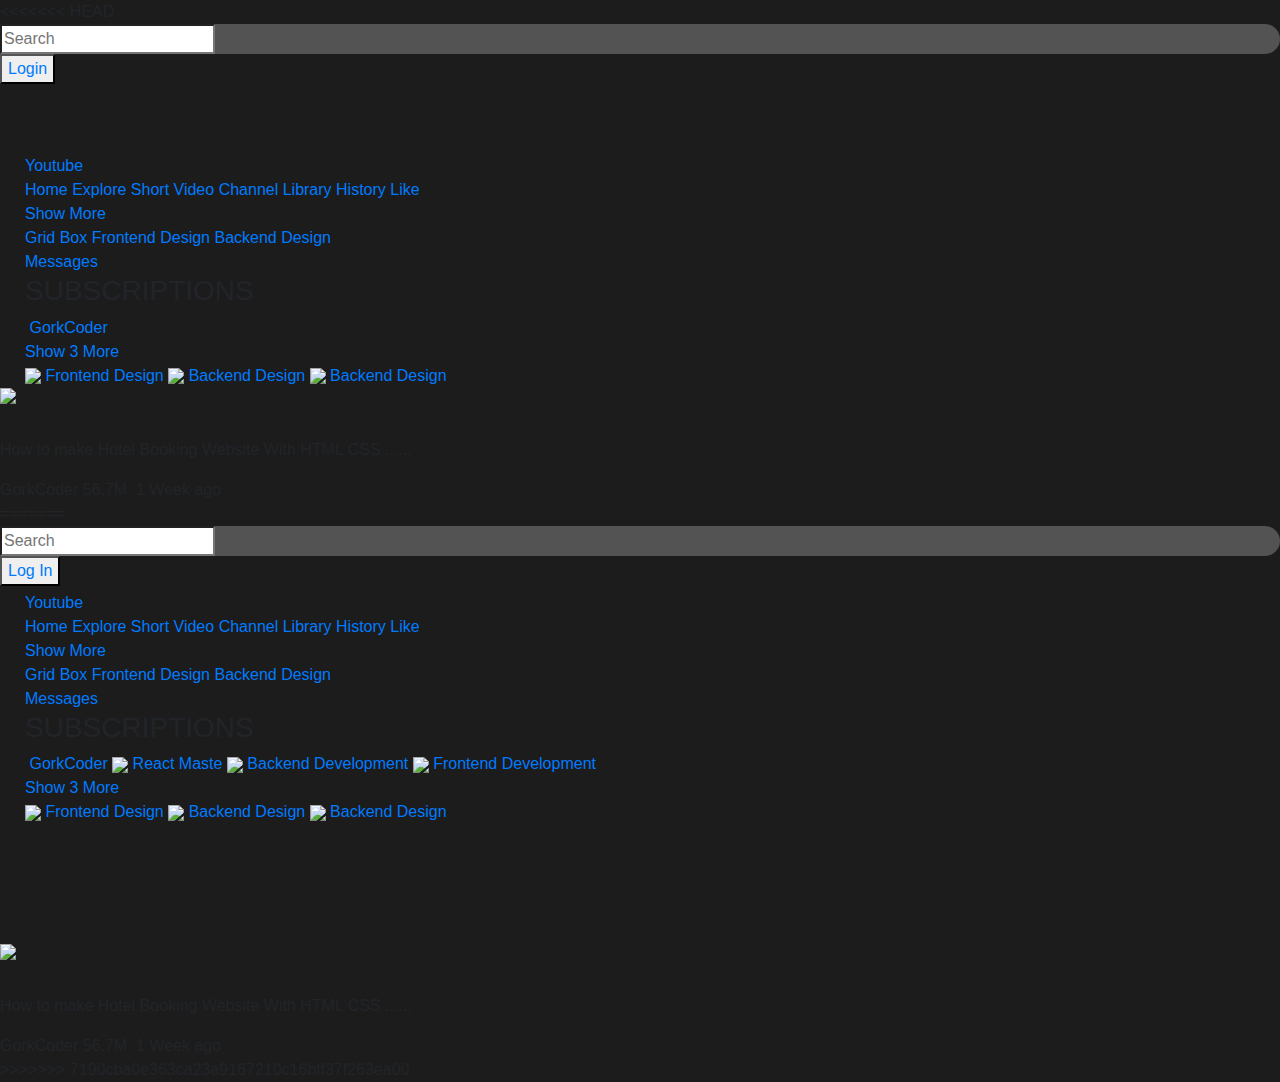
==== commit 5217fd3f: "Merge branch 'main' of https://github.com/Canhtruong1999/youtube" ====
--- a/src/main/resources/templates/index.html
+++ b/src/main/resources/templates/index.html
@@ -1,3 +1,4 @@
+<<<<<<< HEAD
 <!DOCTYPE html>
 <html lang="en">
 
@@ -518,3 +519,470 @@
 </script>
 
 </body>
+=======
+<!DOCTYPE html>
+<html lang="en">
+
+<head>
+    <meta charset="UTF-8">
+    <meta name="viewport" content="width=device-width, initial-scale=1.0">
+    <link type="images/png" rel="icon" href="/assets/images/icons8-youtube.png">
+    <link rel="stylesheet" href="https://use.fontawesome.com/releases/v6.0.0/css/all.css" integrity="sha384-3B6NwesSXE7YJlcLI9RpRqGf2p/EgVH8BgoKTaUrmKNDkHPStTQ3EyoYjCGXaOTS" crossorigin="anonymous" />
+    <link rel="stylesheet" type="text/css" href="/css/style.css">
+    <link rel="stylesheet"
+          href="https://cdn.jsdelivr.net/npm/bootstrap@4.6.2/dist/css/bootstrap.min.css">
+
+    <script src="https://cdn.jsdelivr.net/npm/jquery@3.6.4/dist/jquery.slim.min.js"></script>
+
+    <script src="https://cdnjs.cloudflare.com/ajax/libs/jquery/3.7.0/jquery.min.js" integrity="sha512-3gJwYpMe3QewGELv8k/BX9vcqhryRdzRMxVfq6ngyWXwo03GFEzjsUm8Q7RZcHPHksttq7/GFoxjCVUjkjvPdw==" crossorigin="anonymous" referrerpolicy="no-referrer"></script>
+
+    <script src="https://cdn.jsdelivr.net/npm/popper.js@1.16.1/dist/umd/popper.min.js"></script>
+    <script src="http://ajax.aspnetcdn.com/ajax/jquery.validate/1.11.1/jquery.validate.min.js"></script>
+    <script src="https://cdn.jsdelivr.net/npm/bootstrap@4.6.2/dist/js/bootstrap.bundle.min.js"></script>
+    <title>Youtube </title>
+    <style>
+
+        .tags{
+            background: #535353;
+            color: white;
+            border: none;
+            border-radius: 15px;
+            margin-right: 10px;
+            font-size: 15px;
+
+        }
+        
+        .tags:hover {
+            background-color: #ff0000;
+            color: white;
+        }
+        .search{
+            background: #535353;
+            color: white;
+            border: none;
+            border-radius: 20px;
+        }
+        .imgAvatar{
+            width: 50px;
+            height: 50px;
+        }
+    </style>
+</head>
+
+<body style="background-color: #1c1c1c">
+<!--    header      -->
+<header class="header">
+    <div class="header_container">
+        <div class="none"> </div>
+        <div class="search">
+            <input  id="findTitleAndUsername" type="search" placeholder="Search" oninput="FindName(this.value)">
+            <i class="fa-solid fa-magnifying-glass"></i>
+        </div>
+        <div class="user">
+            <div class="icon">
+                <i class="fa-solid fa-video" data-toggle="modal" data-target="#modal-create"  onclick="showCreate()"></i>
+                <i class="fa-solid fa-bell"></i>
+
+<!--                <img class="profileAvatar" src="/assets/images/logo.png" alt="">-->
+            </div>
+
+            <div id="user-info">
+                <button>
+                    <a href="/login">Log In</a>
+                </button>
+
+            </div>
+        <div class="toggle">
+            <i class="fa-solid fa-bars" id="header-toggle"></i>
+        </div>
+    </div>
+
+    </div>
+    <div id="scroll-container" class="style-scope ytd-feed-filter-chip-bar-renderer" style="touch-action: pan-y; color: white; margin: 10px; "; >
+        <!--        <button name="button" value="OK" type="button" onclick="">Âm Nhạc</button>-->
+    </div>
+    <div id="videoLiked" style="display: none" > VIDEO LIKED</div>
+    </div>
+</header>
+
+<!--    header      -->
+<!--    nav      -->
+<section class="nav" id="navbar" style="padding-left: 25px;">
+    <nav class="nav_container">
+        <div>
+            <a href="/home" class="nav_link nav_logo ">
+                <i class="fa-solid fa-bars nav_icon"></i>
+                <span class="logo_name">
+               <i class="fab fa-youtube"></i>
+               Youtube
+             </span>
+            </a>
+
+            <div class="nav_list">
+                <div class="nav_items navtop">
+                    <a href="/home" class="nav_link navtop active">
+                        <i class="fa fa-house nav_icon"></i>
+                        <span class="nav_name">Home</span>
+                    </a>
+                    <a href="#" class="nav_link navtop">
+                        <i class="fa fa-compass nav_icon"></i>
+                        <span class="nav_name">Explore</span>
+                    </a>
+                    <a href="#" class="nav_link navtop">
+                        <i class="fa-brands fa-tiktok nav_icon"></i>
+                        <span class="nav_name">Short Video</span>
+                    </a>
+                    <a href="/studios" class="nav_link navtop" target="_blank">
+                        <i class="fa-solid fa-users nav_icon"></i>
+                        <span class="nav_name">Channel</span>
+                    </a>
+                    <a href="#" class="nav_link navtop">
+                        <i class="fa-solid fa-video nav_icon"></i>
+                        <span class="nav_name">Library</span>
+                    </a>
+                    <a href="#" class="nav_link navtop">
+                        <i class="fa-solid fa-clock-rotate-left nav_icon"></i>
+                        <span class="nav_name">History</span>
+                    </a>
+                    <a href="#" class="nav_link navtop">
+                        <i class="fa-solid fa-thumbs-up nav_icon"></i>
+                        <span onclick="renderVideoLiked()" class="nav_name">Like</span>
+                    </a>
+
+                    <div class="nav_dropdown">
+                        <a href="#" class="nav_link">
+                            <i class="fa-solid fa-chevron-down nav_icon"></i>
+                            <span class="nav_name">Show More</span>
+                        </a>
+
+                        <div class="nav_dropdown-collapse">
+                            <div class="nav_dropdown-content">
+                                <a href="#" class="nav_dropdown-item">Grid Box</a>
+                                <a href="#" class="nav_dropdown-item">Frontend Design</a>
+                                <a href="#" class="nav_dropdown-item">Backend Design</a>
+                            </div>
+                        </div>
+                    </div>
+
+                    <a href="#" class="nav_link">
+                        <i class="fa-solid fa-comment nav_icon"></i>
+                        <span class="nav_name">Messages</span>
+                    </a>
+                </div>
+
+                <div class="nav_items subscribe-container">
+                    <h3 class="nav_subititle">SUBSCRIPTIONS</h3>
+
+                    <a href="#" class="nav_link">
+                        <img class="subscribe" src="https://img.icons8.com/external-victoruler-flat-victoruler/64/000000/external-boy-people-victoruler-flat-victoruler-5.png" alt="">
+                        <span class="nav_name">GorkCoder</span>
+                    </a>
+                    <a href="#" class="nav_link">
+                        <img class="subscribe" src="https://img.icons8.com/external-victoruler-flat-victoruler/64/000000/external-boy-occupation-and-people-victoruler-flat-victoruler.png" />
+                        <span class="nav_name">React Maste</span>
+                    </a>
+                    <a href="#" class="nav_link">
+                        <img class="subscribe" src="https://img.icons8.com/external-victoruler-linear-colour-victoruler/64/000000/external-boy-children-avatar-victoruler-linear-colour-victoruler-2.png" />
+                        <span class="nav_name">Backend Development</span>
+                    </a>
+                    <a href="#" class="nav_link">
+                        <img class="subscribe" src="https://img.icons8.com/external-victoruler-flat-victoruler/64/000000/external-boy-children-avatar-victoruler-flat-victoruler-12.png" />
+                        <span class="nav_name">Frontend Development</span>
+                    </a>
+
+
+                    <div class="nav_dropdown">
+                        <a href="#" class="nav_link">
+                            <i class="fa-solid fa-chevron-down nav_icon"></i>
+                            <span class="nav_name">Show 3 More</span>
+                        </a>
+
+                        <div class="nav_dropdown-collapse nav_dropdown-second">
+                            <div class="nav_dropdown-content">
+                                <a href="#" class="nav_dropdown-items">
+                                    <img class="subscribe" src="https://img.icons8.com/external-victoruler-flat-victoruler/64/000000/external-boy-children-avatar-victoruler-flat-victoruler-12.png" />
+                                    <span class="nav_name">Frontend Design</span>
+                                </a>
+                                <a href="#" class="nav_dropdown-items">
+                                    <img class="subscribe" src="https://img.icons8.com/external-victoruler-flat-victoruler/64/000000/external-boy-children-avatar-victoruler-flat-victoruler-12.png" />
+                                    <span class="nav_name">Backend Design</span>
+                                </a>
+                                <a href="#" class="nav_dropdown-items">
+                                    <img class="subscribe" src="https://img.icons8.com/external-victoruler-flat-victoruler/64/000000/external-boy-children-avatar-victoruler-flat-victoruler-12.png" />
+                                    <span class="nav_name">Backend Design</span>
+                                </a>
+                            </div>
+                        </div>
+                    </div>
+                </div>
+            </div>
+        </div>
+    </nav>
+</section>
+<!--    nav      -->
+<!-- Modal create-->
+<div class="modal fade" id="modal-create" data-backdrop="static">
+    <div class="modal-dialog modal-xs">
+        <div class="modal-content">
+            <div class="modal-header">
+                <h4 class="modal-title">Add Video</h4>
+                <button type="button" class="close" data-dismiss="modal" aria-label="Close">
+                    <span aria-hidden="true">&times;</span>
+                </button>
+            </div>
+            <div class="modal-body">
+                <form action="" id="create-video" >
+                    <div class=" card-body">
+                        <div class="row">
+                            <div class="col-md-12">
+                                <div class="form-group">
+                                    <label for="title">Title</label><span class="text-danger">*</span>
+                                    <input type="text" name="title" id="title" class="form-control">
+                                </div>
+                                <div class="form-group">
+                                    <label for="typeVideo">TypeVideo</label><span class="text-danger">*</span>
+                                    <input type="text" name="typeVideo" id="typeVideo" class="form-control">
+                                </div>
+                                <div class="form-group">
+                                    <label for="video">Video</label><span class="text-danger">*</span>
+                                    <input type="text" name="video" id="video" class="form-control">
+                                </div>
+                                <div class="form-group">
+                                    <label for="img">Img</label><span class="text-danger">*</span>
+                                    <input type="text" name="img" id="img" class="form-control">
+                                </div>
+                                <div class = "form-group" id="tag">
+                                </div>
+                            </div>
+                        </div>
+                    </div>
+                    <div class="modal-footer justify-content-between">
+                        <button type="button" class="btn btn-default" data-dismiss="modal">Cancel</button>
+                        <button class=" form-submit btn btn-primary">Add</button>
+                    </div>
+                </form>
+            </div>
+        </div>
+        <!-- /.modal-content -->
+    </div>
+    <!-- /.modal-dialog -->
+</div>
+<script src="/js/main.js" charset="utf-8"></script>
+<main>
+    <section class="video_content grid" id="body" style="padding-top: 120px">
+        <div class="video_items">
+            <a href="single-page.html">
+                <img src="/assets/images/video_images/back4.jpg" alt="">
+            </a>
+            <div class="details flex">
+                <div class="imgAvatar">
+                    <img src="https://img.icons8.com/external-victoruler-linear-colour-victoruler/64/000000/external-boy-children-avatar-victoruler-linear-colour-victoruler-2.png" />
+                </div>
+                <div class="heading">
+                    <p>How to make Hotel Booking Website With HTML CSS ......</p>
+                    <span>GorkCoder <i class="fa fa-circle-check"></i> </span>
+                    <span>56.7M .1 Week ago</span>
+                </div>
+            </div>
+        </div>
+    </section>
+</main>
+<script src="/js/main.js" charset="utf-8" ></script>
+    <script src="https://cdnjs.cloudflare.com/ajax/libs/jquery/3.7.0/jquery.min.js" integrity="sha512-3gJwYpMe3QewGELv8k/BX9vcqhryRdzRMxVfq6ngyWXwo03GFEzjsUm8Q7RZcHPHksttq7/GFoxjCVUjkjvPdw==" crossorigin="anonymous" referrerpolicy="no-referrer"></script>
+
+<script>
+    let videos=[];
+    let body=document.getElementById("body");
+    function renderTags(){
+        $.ajax({
+            url: `http://localhost:8080/api/videos/tags`,
+            method: 'GET'
+        }).done(data => {
+            let str = "";
+
+            data.forEach((tag) => {
+                str += `
+                 <button name="button" class="tags" value="OK" type="button" onclick="showVideoByTag(${tag.id})">${tag.title} </button>
+
+  `
+            })
+            document.getElementById('scroll-container').innerHTML = str;
+        })
+    }
+    renderTags()
+    function render(){
+        body.innerHTML="";
+        $.ajax({
+            url: `http://localhost:8080/api/videos`,
+            method: 'GET'
+        }).done(data => {
+            videos = data;
+            let str = "";
+            videos.forEach((video, index) => {
+                str += `
+                <div class="video_items">
+            <a href="/singlePages/show?id=${video.id}">
+                <img src="${video.img}" alt="">
+            </a>
+            <div class="details flex">
+            <a href="/channelOtherUser?userId=${video.user.id}">
+                <div class="img">
+                   <img src="https://img.icons8.com/external-victoruler-linear-colour-victoruler/64/000000/external-boy-children-avatar-victoruler-linear-colour-victoruler-2.png"  style=" width: 66px;
+                    height: 43px;" />
+                </div>
+            </a>
+                <div class="heading">
+                    <p>${video.title}</p>
+                    <span>${video.user.username} <i class="fa fa-circle-check"></i> </span>
+                    <span>${video.dateSubmit} </span>
+                </div>
+            </div>
+        </div>`
+            })
+            body.innerHTML = str;
+        })
+    }
+    function showVideoByTag(value){
+        console.log(value)
+        $.ajax({
+            url: "/api/videos/tag/"+ value,
+            type: 'GET',
+            success: function (datas) {
+                let str = "";
+                datas.forEach((video) => {
+                    str += `
+                <div class="video_items">
+            <a href="/singlePages/show?id=${video.id}">
+                <img src="${video.img}" alt="">
+            </a>
+            <div class="details flex">
+                <div class="img">
+                    <img src="https://img.icons8.com/external-victoruler-linear-colour-victoruler/64/000000/external-boy-children-avatar-victoruler-linear-colour-victoruler-2.png" />
+                </div>
+                <div class="heading">
+                    <p>${video.title}</p>
+                    <span>${video.user.username} <i class="fa fa-circle-check"></i> </span>
+                    <span>${video.dateSubmit} </span>
+                </div>
+            </div>
+        </div>`
+                })
+                body.innerHTML = str;
+            }
+        });
+    }
+    function FindName(value) {
+        $.ajax({
+            url: "/api/videos/findtitle",
+            type: 'GET',
+            data: {
+                search: value
+            },
+
+             success: function (datas) {
+                 let str = "";
+                 datas.forEach((video) => {
+                     str += `
+                <div class="video_items">
+            <a href="/singlePages/show?id=${video.id}">
+                <img src="${video.img}" alt="">
+            </a>
+            <div class="details flex">
+                <div class="img">
+                    <img src="https://img.icons8.com/external-victoruler-linear-colour-victoruler/64/000000/external-boy-children-avatar-victoruler-linear-colour-victoruler-2.png" />
+                </div>
+                <div class="heading">
+                    <p>${video.title}</p>
+                    <span>${video.user.username} <i class="fa fa-circle-check"></i> </span>
+                    <span>${video.dateSubmit} </span>
+                </div>
+            </div>
+        </div>`
+                 })
+                 body.innerHTML = str;
+            },
+        });
+    }
+    function showCreate(){
+        $.ajax({
+            url: "/api/videos/create",
+            type: 'GET',
+            success: function (data) {
+                console.log(data)
+                let checkbox = ``;
+                data.forEach(tag => {
+                    checkbox += `
+                <input class="pl-2" type="checkbox" id="tag-${tag.id}" name="tags" value=${tag.id}>
+                <label for="tag-${tag.id}" style="margin-right: 10px"> ${tag.title}</label>
+                `;
+                })
+                $('#tag').html(checkbox);
+            },
+            errors: function (errors) {
+            }
+        });
+    }
+    function showEdit(id){
+        $.ajax({
+            url: "/api/videos/edit",
+            type: 'GET',
+            data: {
+                id: id
+            },
+            success: function (data) {
+                console.log()
+                $('#edit-id').val(data.id)
+                $('#edit-title').val(data.title)
+                $('#edit-description').val(data.description)
+                let option = ``;
+            }
+        });
+    }
+    function Delete(id){
+        $.ajax({
+            url: "/api/videos/delete",
+            type:'Get',
+            data:{
+                id : id
+            },
+            success: function (message){
+                // renderDatas()
+                render();
+            }
+        })
+    }
+    function renderVideoLiked(){
+        document.getElementById("videoLiked").style.display="block"
+        body.innerHTML="";
+        $.ajax({
+            url: `http://localhost:8080/api/videos/getVideoLiked`,
+            method: 'GET'
+        }).done(data => {
+            videos = data;
+            let str = "";
+            videos.forEach((video, index) => {
+                str += `
+                <div class="video_items">
+            <a href="/singlePages/show?id=${video.id}">
+                <img src="${video.img}" alt="">
+            </a>
+            <div class="details flex">
+                <div class="img">
+                    <img src="https://img.icons8.com/external-victoruler-linear-colour-victoruler/64/000000/external-boy-children-avatar-victoruler-linear-colour-victoruler-2.png" />
+                </div>
+                <div class="heading">
+                    <p>${video.title}</p>
+                    <span>${video.user.username} <i class="fa fa-circle-check"></i> </span>
+                    <span>${video.dateSubmit} </span>
+                </div>
+            </div>
+        </div>`
+            })
+            body.innerHTML = str;
+        })
+    }
+
+    render();
+</script>
+</body>
+>>>>>>> 7190cba0e363ca23a9167210c16bff37f263ea00
